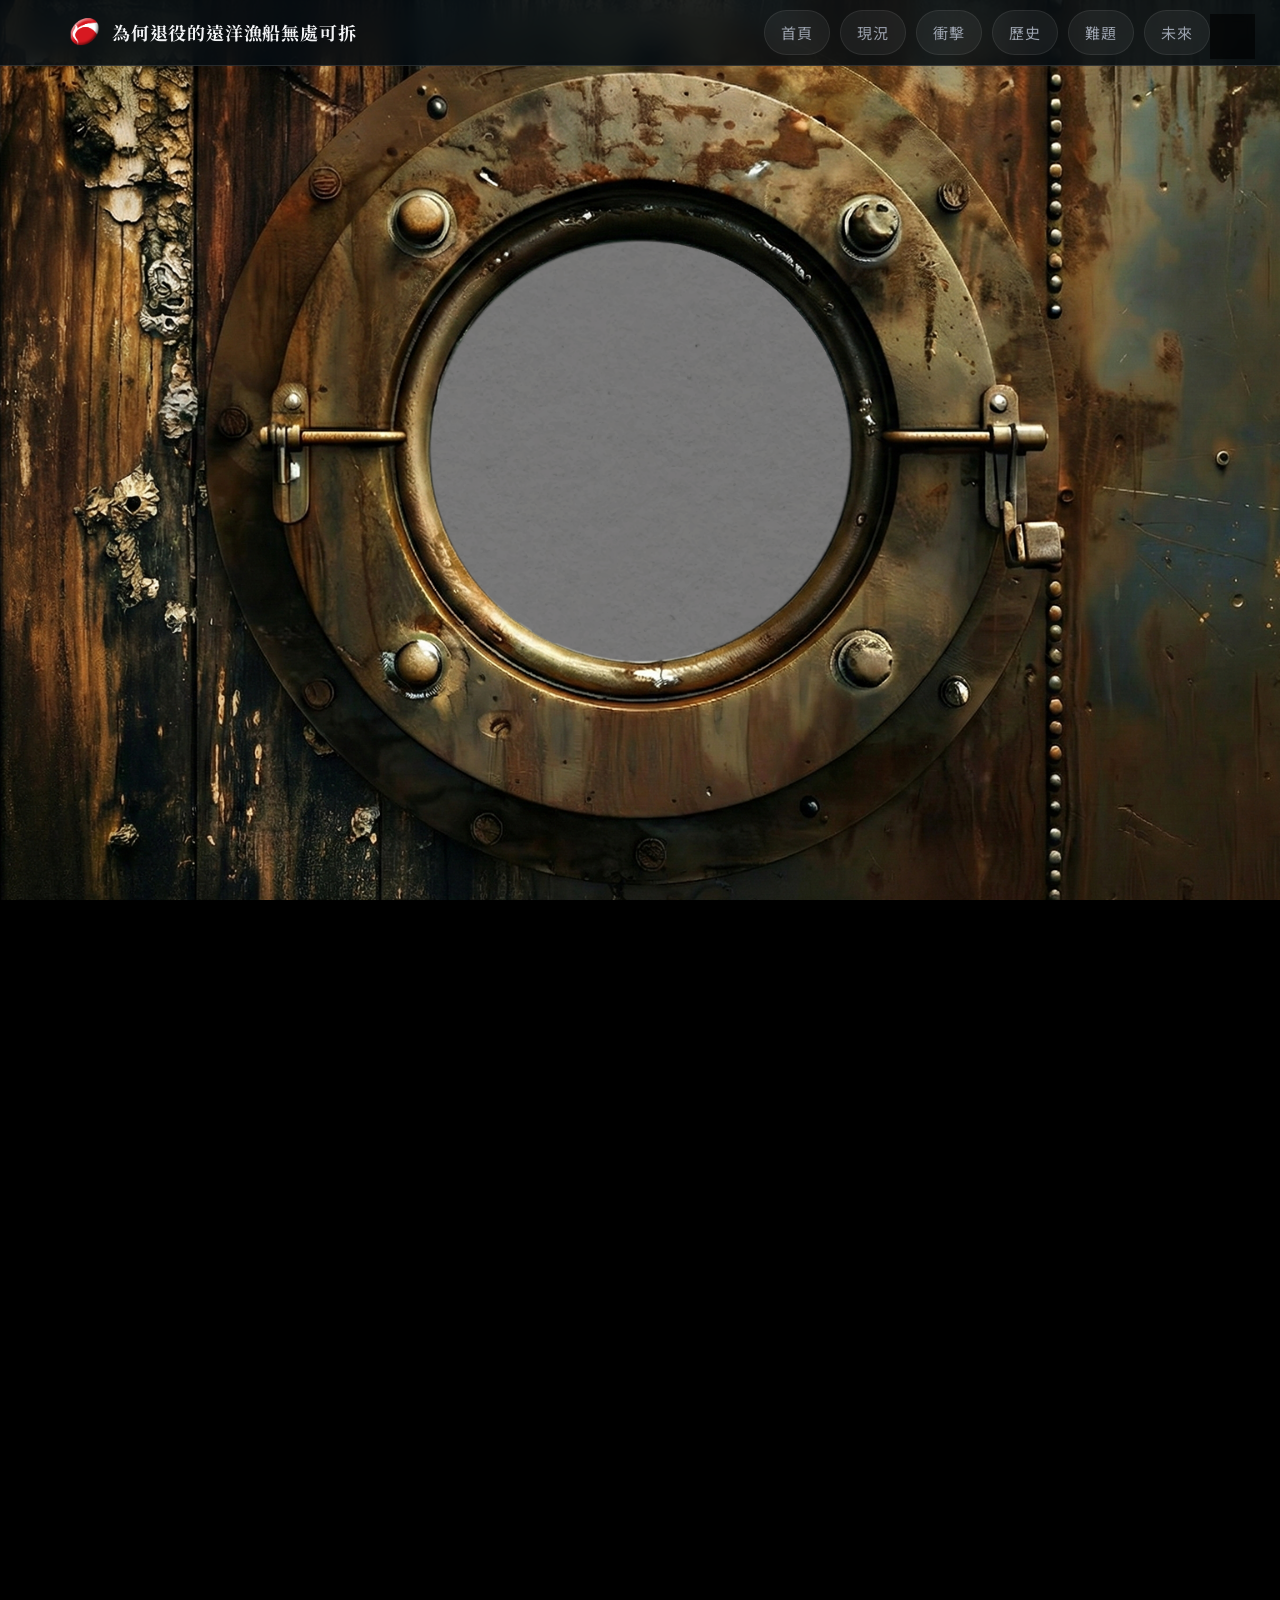
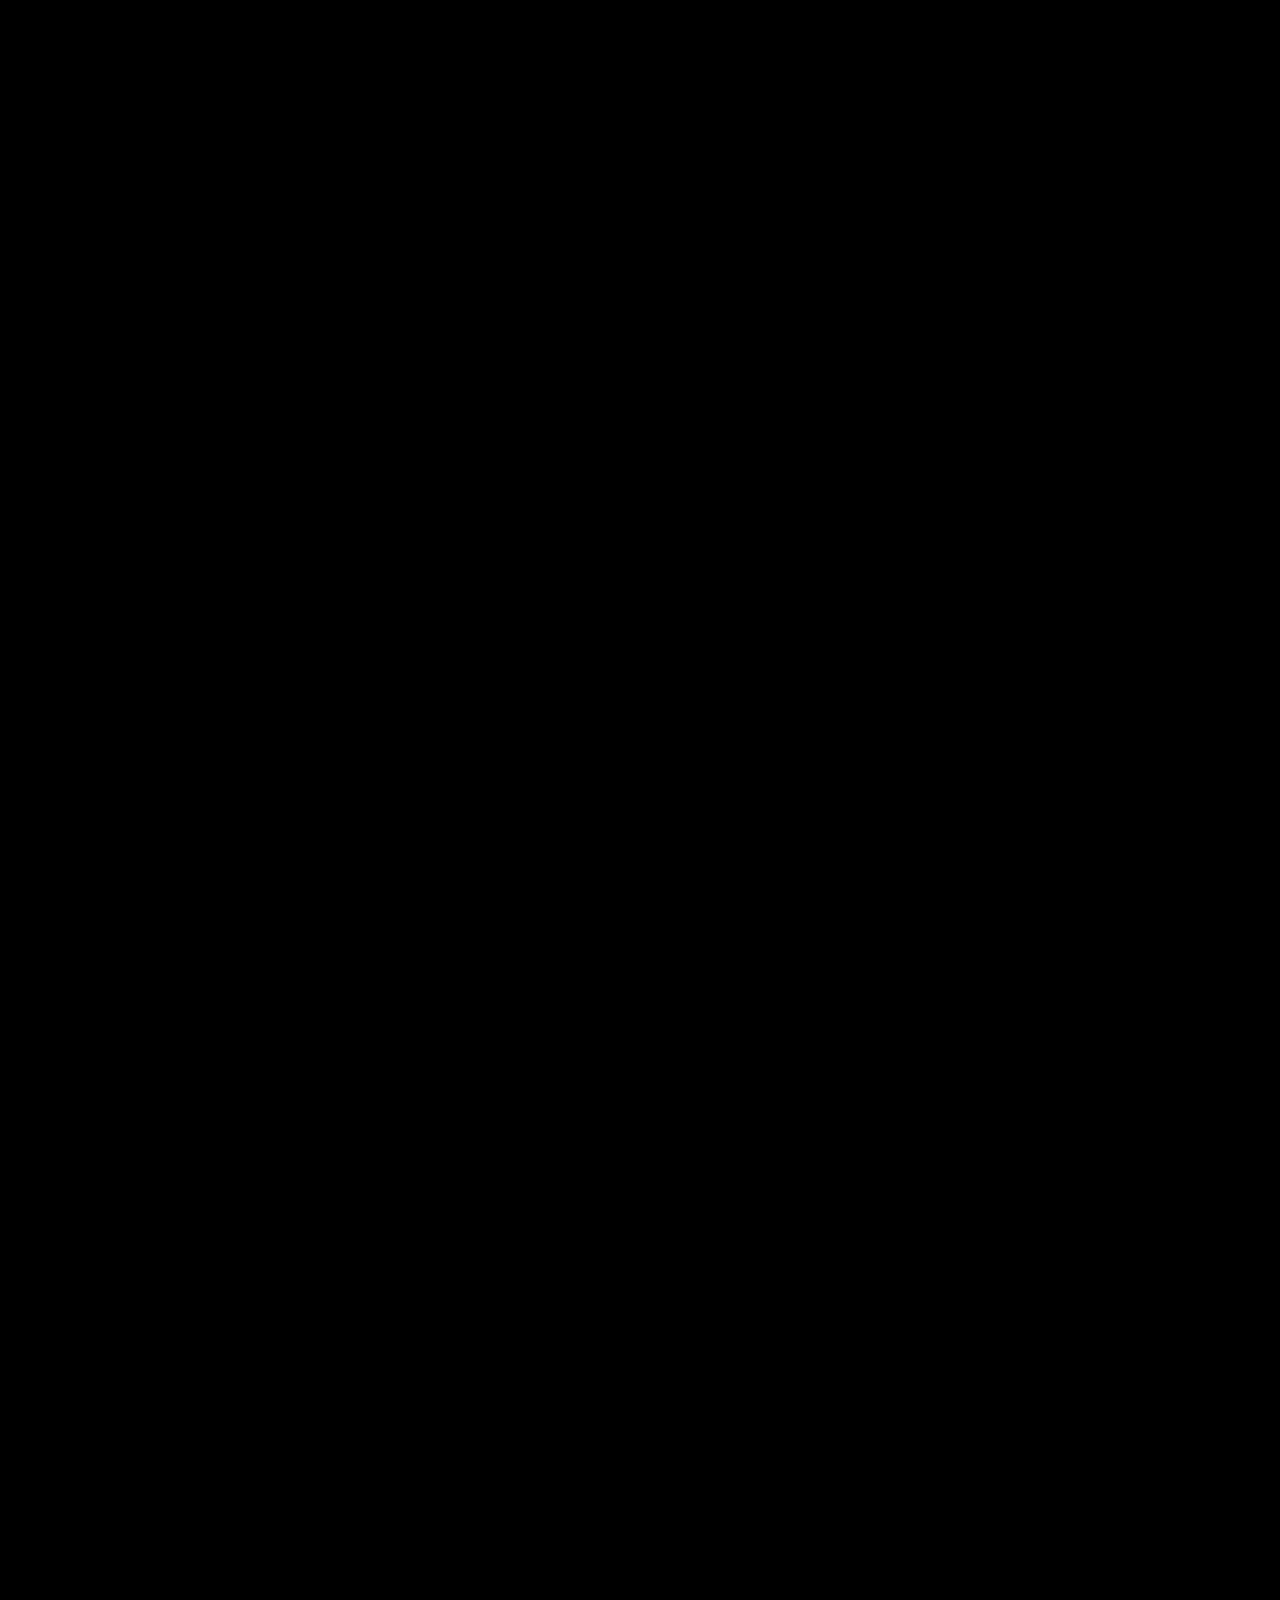
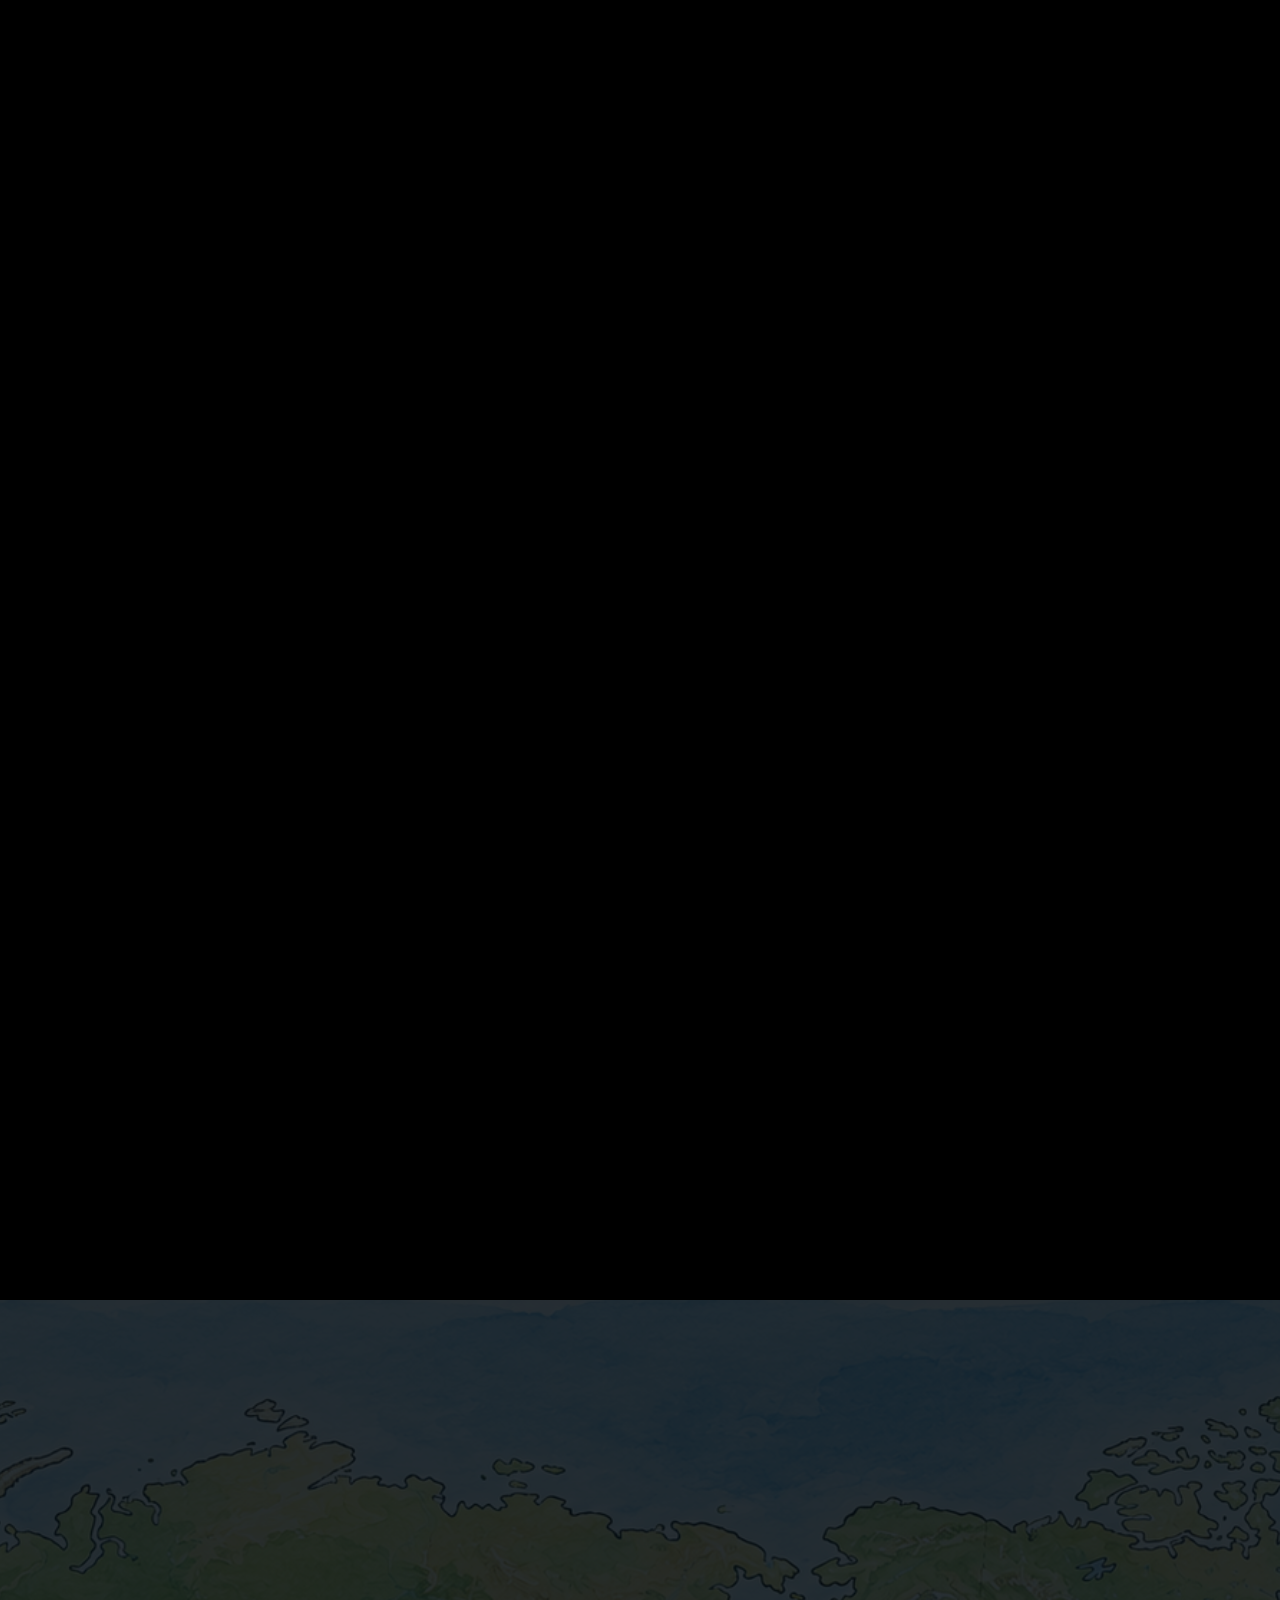
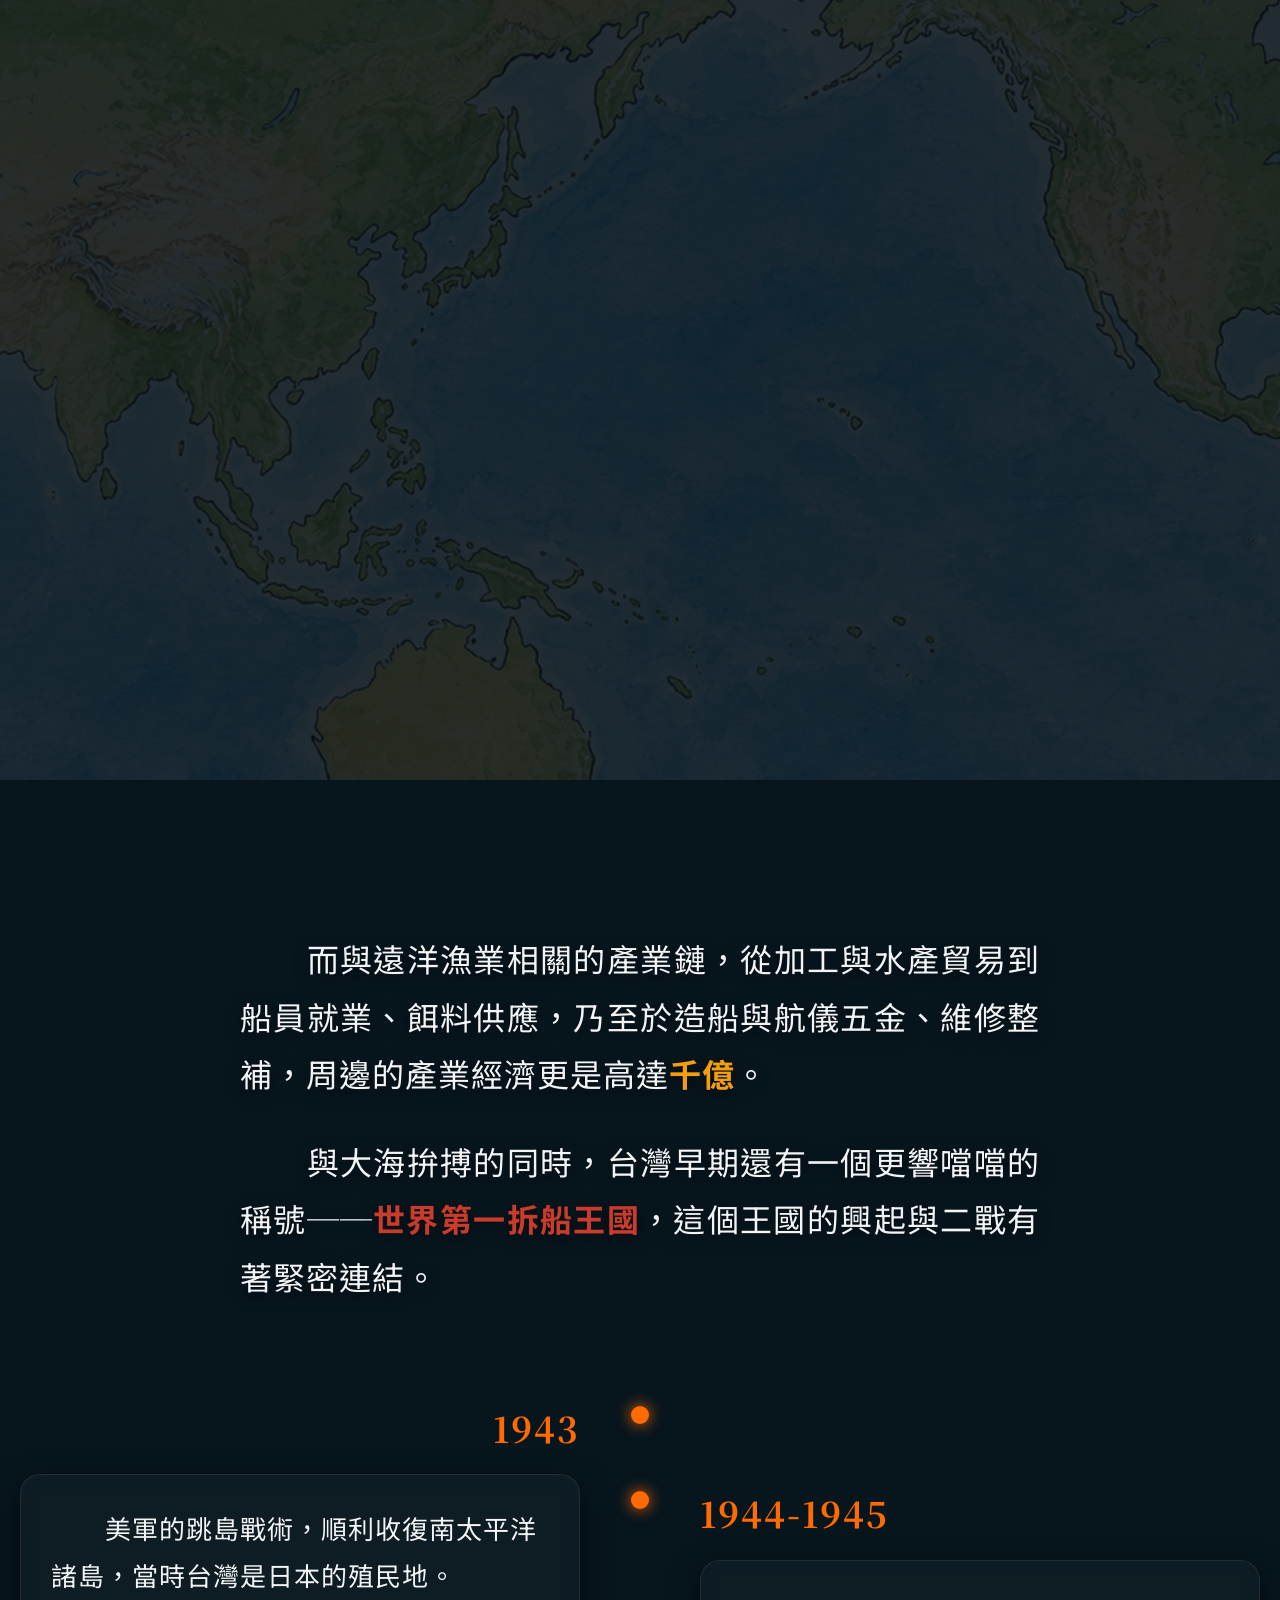
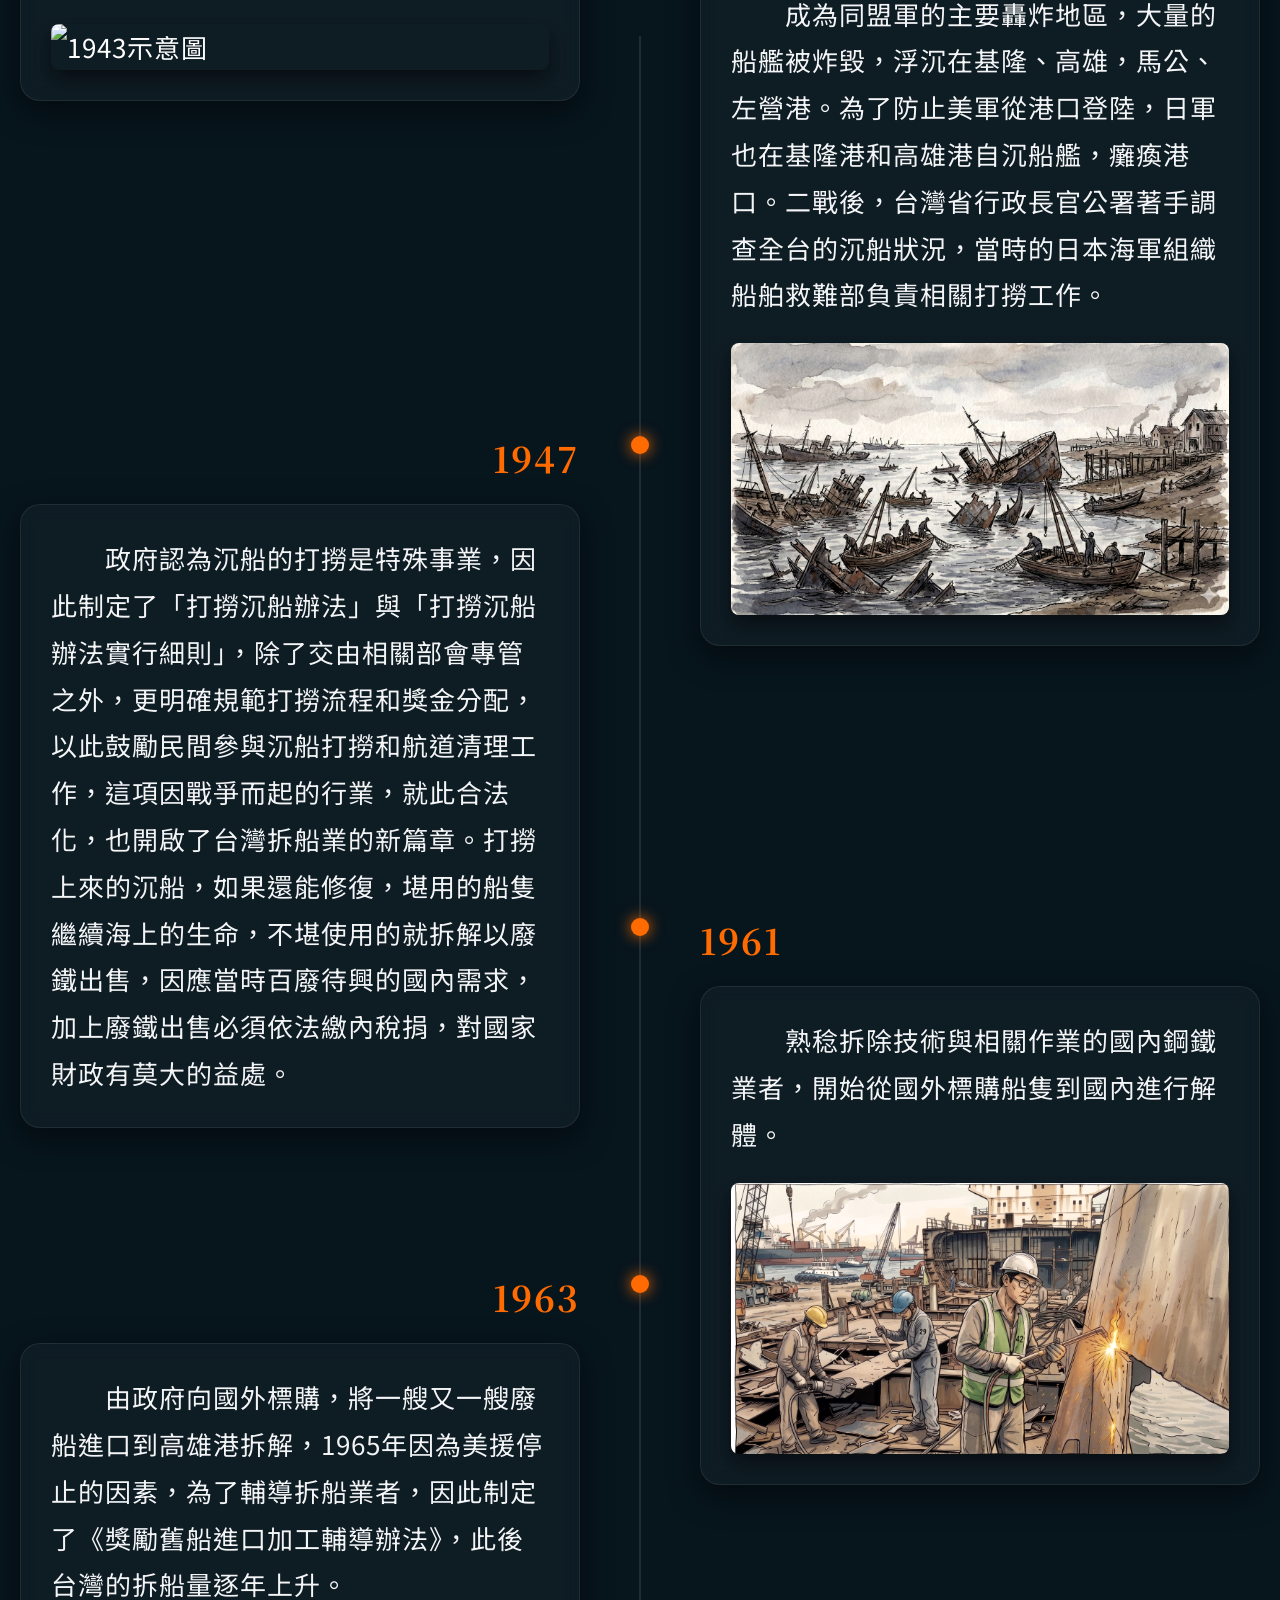
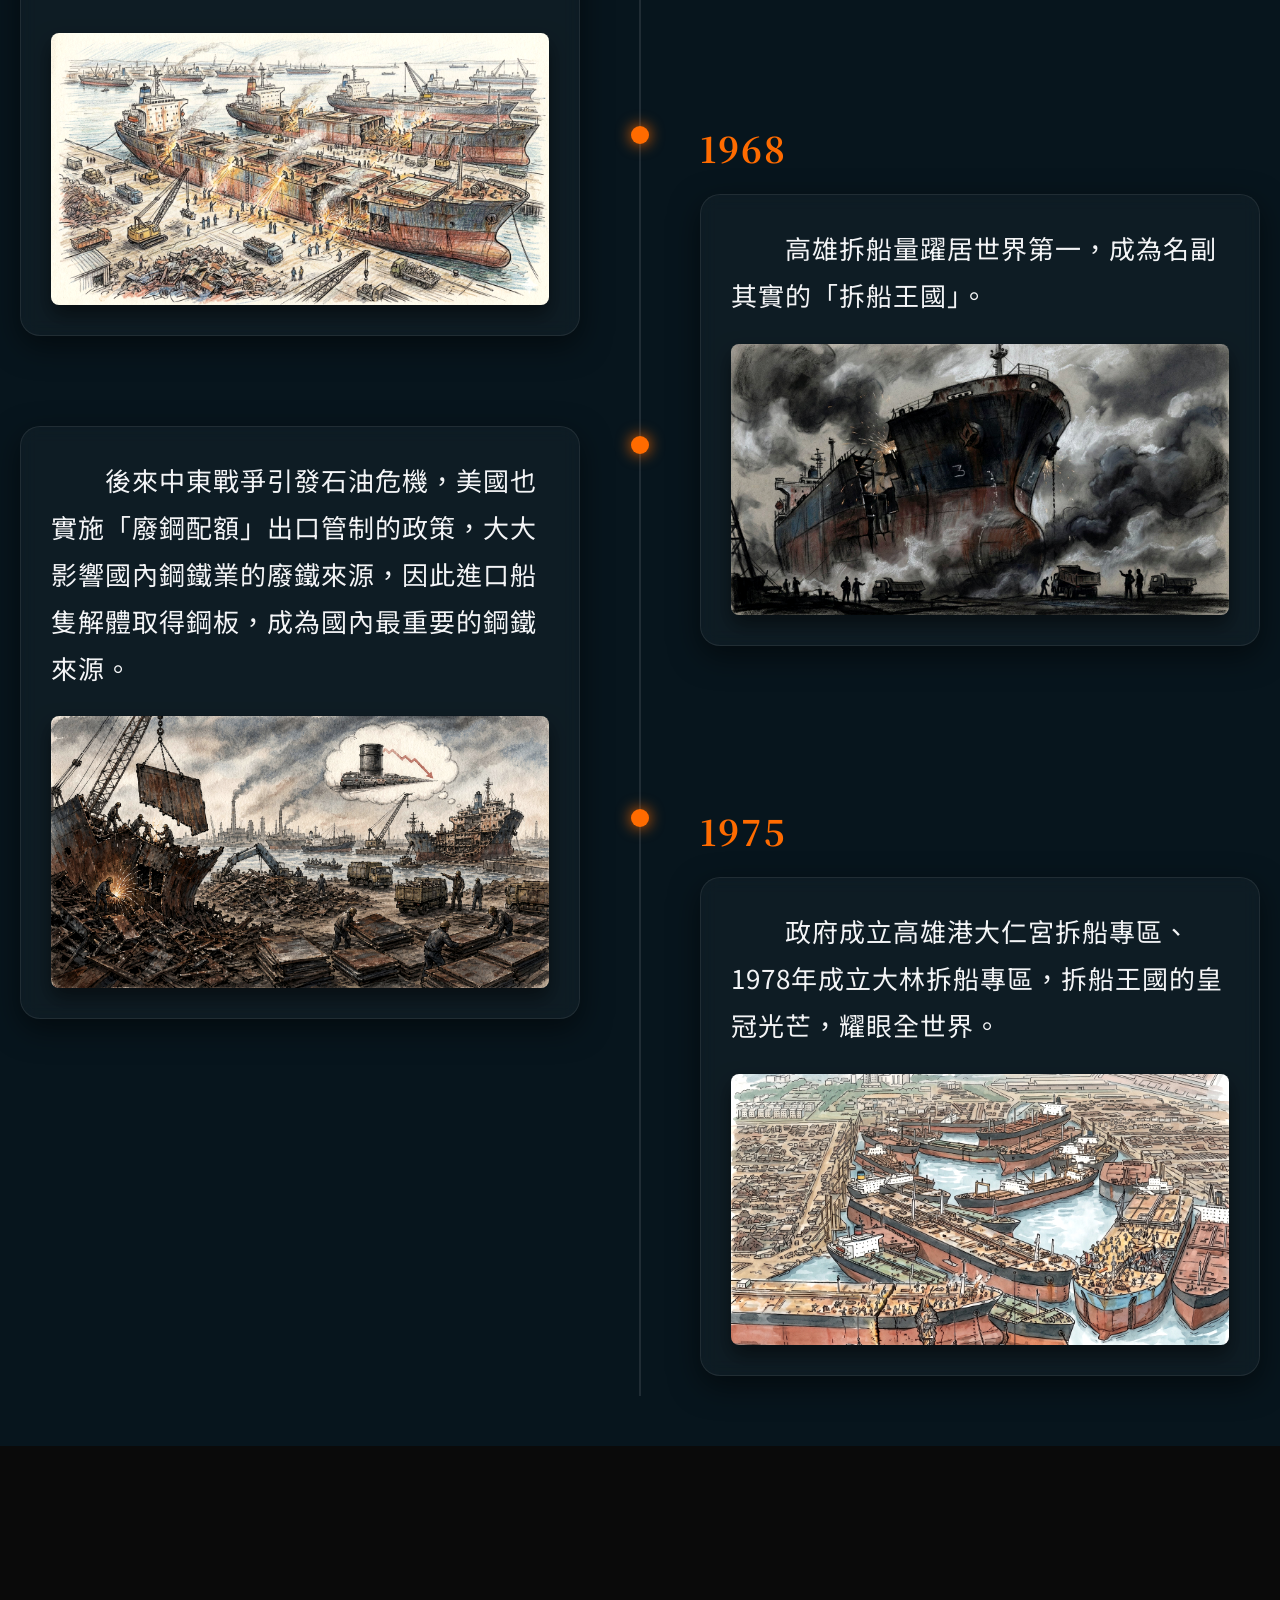
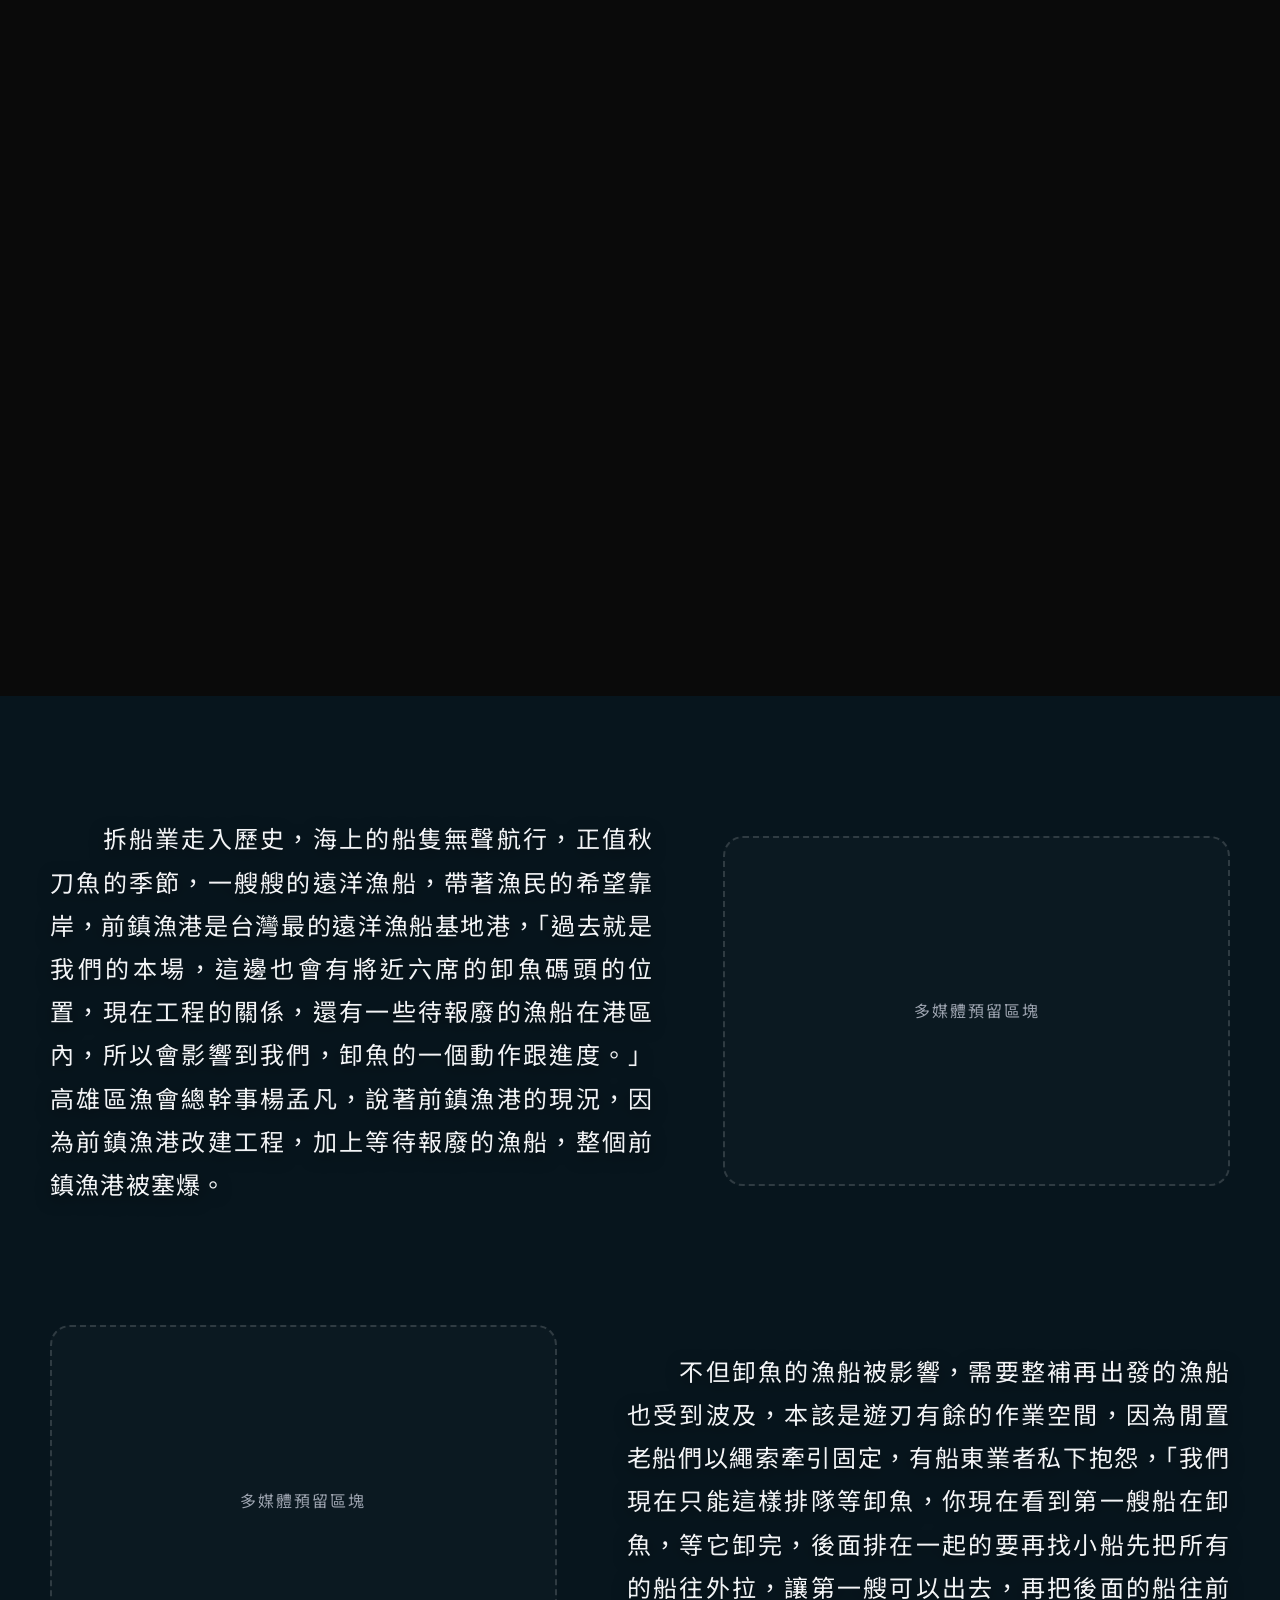
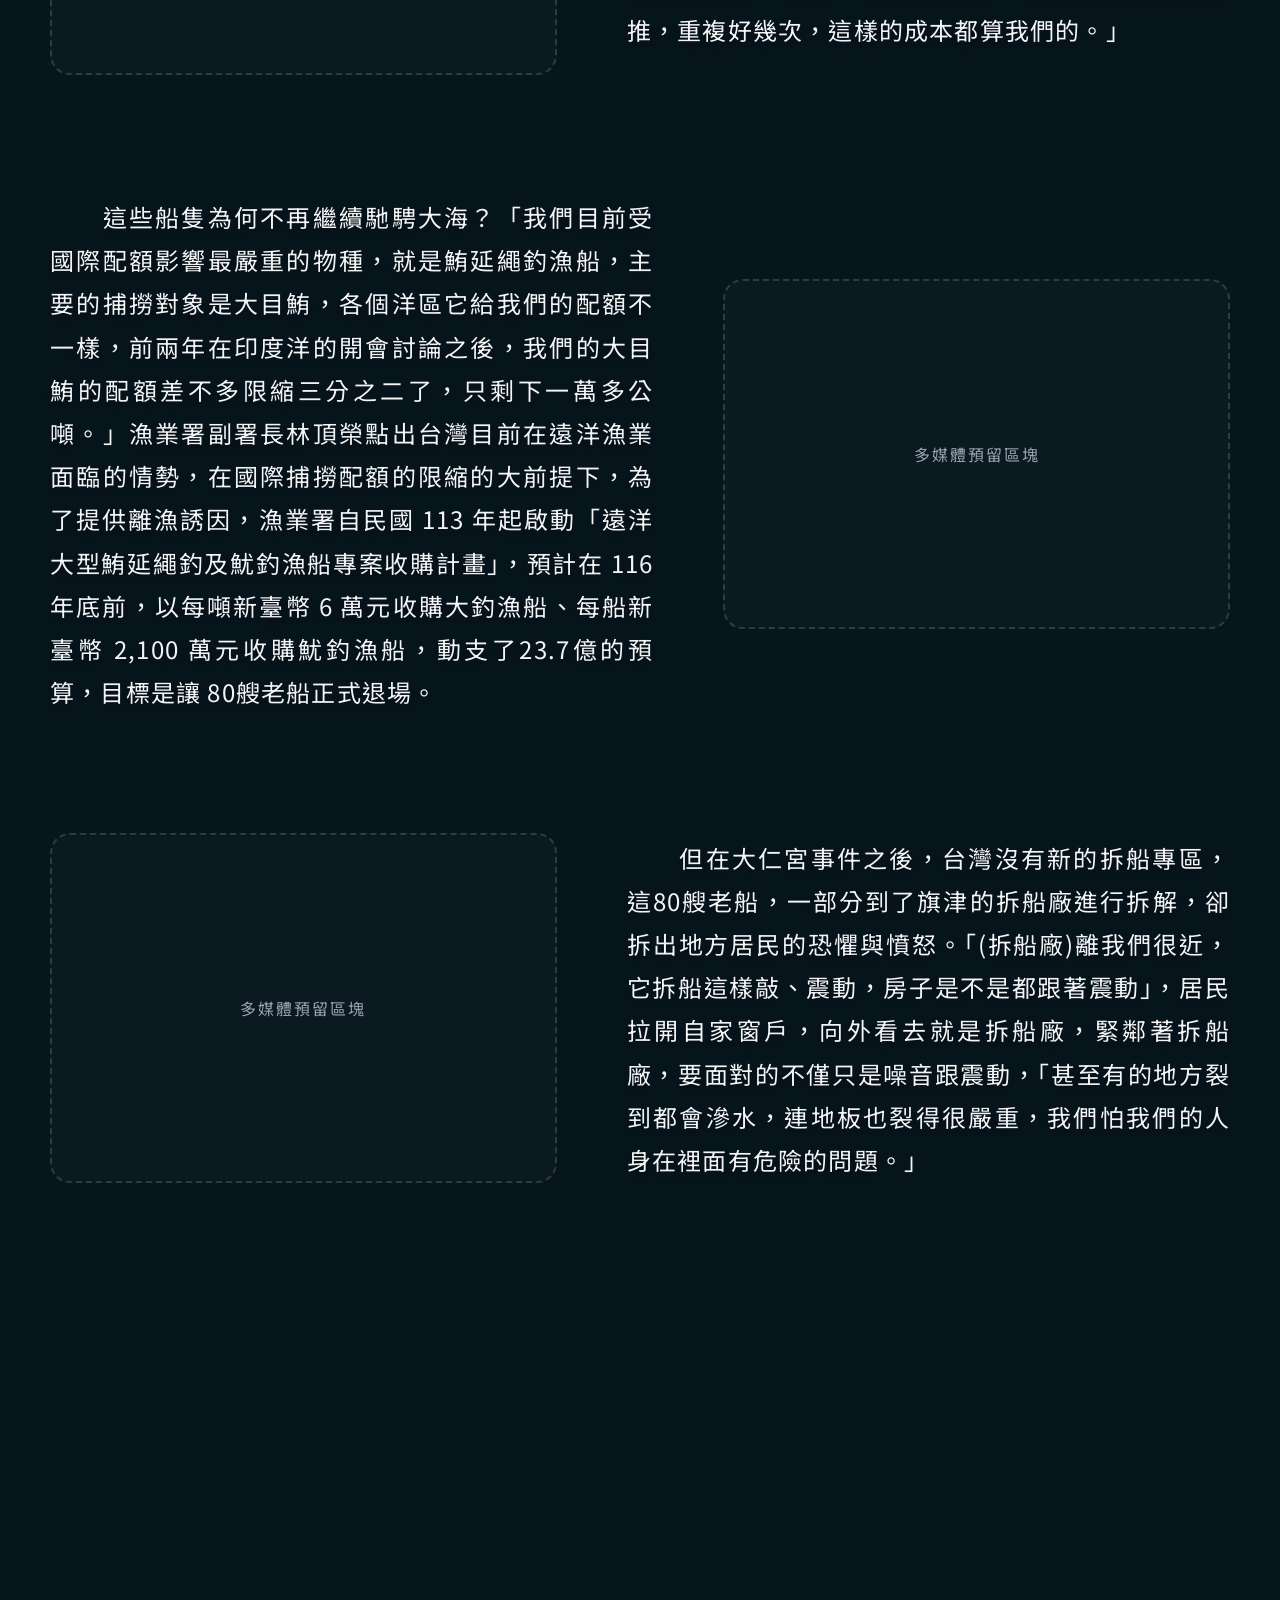
==== v260626.1/index.html @ 05713125 "Add files via upload" ====
<!DOCTYPE html>
<html lang="zh-TW">
<head>
    <meta charset="UTF-8"> 
    <meta name="viewport" content="width=device-width, initial-scale=1.0, maximum-scale=1.0, user-scalable=no">
    <title>大海的枷鎖：臺灣遠洋漁業困局</title> 
    <link rel="preconnect" href="https://fonts.googleapis.com">
    <link rel="preconnect" href="https://fonts.gstatic.com" crossorigin>
    <link href="https://fonts.googleapis.com/css2?family=Noto+Sans+TC:wght@400;700&family=Noto+Serif+TC:wght@600;900&display=swap" rel="stylesheet">
    
    <script src="https://cdnjs.cloudflare.com/ajax/libs/gsap/3.12.2/gsap.min.js"></script>
    <script src="https://cdnjs.cloudflare.com/ajax/libs/gsap/3.12.2/ScrollTrigger.min.js"></script>
    <script src="https://cdnjs.cloudflare.com/ajax/libs/gsap/3.12.2/MotionPathPlugin.min.js"></script>
    <link rel="stylesheet" href="style.css"> 
</head>
<body>

    <div class="scrolling-bg-container">
        <img id="global-bg" src="../images/sailboat-medeteranian-sea_qt4.jpg" alt="全站背景圖">
    </div>


    <audio id="bgm" loop>
        <source src="./music/The Other Universe.mp3" type="audio/mpeg">
    </audio>

    <div id="music-btn" class="music-control">
        <span class="music-icon">🔇</span> 
    </div>

    <div class="topbar">
        <div class="container topbar-inner">
            <div class="brand">
                <img src="../LOGO/LOGO10501頻道天標(慶聯版).svg" alt="我的 LOGO" style="height: 1.5em; width: auto;">
                <div>
                    <div style="font-size: 18px;">為何退役的遠洋漁船無處可拆</div>
                </div>
            </div>
            <nav class="nav" aria-label="頁面導覽">
                <a href="#top-of-page">首頁</a>
                <a href="#exit-challenge">現況</a>
                <a href="#crisis-data">衝擊</a>
                <a href="#history-timeline">歷史</a>
                <a href="#why-stay-section">難題</a>
                <a href="#endpoint-section">未來</a>
            </nav>
        </div>
    </div>

    <!-- 新增：首頁餐桌記憶區塊 -->
    <section id="top-of-page" class="intro-section">
        <div class="intro-sticky">
            <!-- 5. 下一個背景 bg2.jpg (預設隱藏在下方) -->
            <img src="../images/BG/paperboard-texture.jpg" class="scene-bg2" alt="Background 2">
            <div class="scene-overlay"></div>

            <!-- 內文 2 (衛福部統計) -->
<div class="scene-text-2">
                
                <div class="scene-human-wrapper">
                    <img src="../images/吃貨/人物的肚子會一點一點的因為吃太多東西變大 487389_1.png" id="human-img" alt="Human">
                </div>

                <div class="scene-text-content">
                    <p>　　根據衛福部食藥署統計，國人每年平均食用<span class="highlight-num">59.92公斤</span>的海鮮，包含<span class="highlight-num">28.35公斤</span>的魚、<span class="highlight-num">12.2公斤</span>的貝類、<span class="highlight-num">19.37公斤</span>的頭足類。</p>
                    <div class="scene-source">(資料來源：衛福部食藥署，2019 年食物細項攝食量計算結果)</div>
                </div>
                
                <div class="scene-chart-container">
                    
                    <img src="../images/魚/竹筴魚.png" class="creature c-fish1" alt="竹筴魚">
                    <img src="../images/魚/鮪魚.png" class="creature c-fish2" alt="鮪魚">
                    <img src="../images/魚/紅目鰱.png" class="creature c-fish3" alt="紅目鰱">
                    <img src="../images/魚/鮑魚.png" class="creature c-shell1" alt="鮑魚">
                    <img src="../images/魚/牡蠣.png" class="creature c-shell2" alt="牡蠣">
                    <img src="../images/魚/文蛤.png" class="creature c-shell3" alt="文蛤">
                    <img src="../images/魚/魷魚.png" class="creature c-squid1" alt="魷魚">
                    <img src="../images/魚/章魚.png" class="creature c-squid2" alt="章魚">
                    <img src="../images/魚/花枝.png" class="creature c-squid3" alt="花枝">

                    <div class="bar-group">
                        <div class="bar-wrapper">
                            <div class="bar bar-fish"><span class="bar-value">28.35kg</span></div>
                        </div>
                        <div class="bar-label">魚</div>
                    </div>
                    <div class="bar-group">
                        <div class="bar-wrapper">
                            <div class="bar bar-shell"><span class="bar-value">12.2kg</span></div>
                        </div>
                        <div class="bar-label">貝類</div>
                    </div>
                    <div class="bar-group">
                        <div class="bar-wrapper">
                            <div class="bar bar-squid"><span class="bar-value">19.37kg</span></div>
                        </div>
                        <div class="bar-label">頭足類</div>
                    </div>
                </div>
            </div>



            <!-- 1. 最底下的背景圖片 bg.jpg -->
            <img src="../images/BG/organic-watercolor-background.jpg" class="scene-bg" alt="Background">
            
            <div class="scene-overlay"></div>

            <!-- 3. 餐桌左右兩邊的一家人 -->
            <img src="../images/food/Firefly_gpt-image_一家人圍繞中間豐盛大餐的圓桌_左邊_487389.png" class="scene-family-left" alt="Family Left">
            <img src="../images/food/Firefly_gpt-image_一家人圍繞中間豐盛大餐的圓桌_右邊_487389.png" class="scene-family-right" alt="Family Right">
            
            <!-- 2. 中間的豐盛餐桌 (使用您指定的圖片做為餐桌) -->
            <img src="../images/food/Gemini_Generated_Image_el01boel01boel01_.png" class="scene-food" alt="Food Table">
            
            <!-- 內文 1 (台灣人愛吃魚) -->
            <div class="scene-text-1">
                　　台灣人愛吃魚，台語俗諺<strong style="color:var(--accent2);">「一午二紅沙，三鯧四馬鮫，五鮸六嘉鱲」</strong>，正是台灣人心中美味的魚種排名，逢年過節、三餐四季，一條鮮嫩肥美的魚上桌，是許多人心中的餐桌記憶。
            </div>

            <!-- 4. 帶透明度的窗框 -->
            <img src="../images/Gemini_Generated_Image_1q1vcq1q1vcq1q1v.png_.png" class="intro-png-frame" alt="Frame">
        </div>
    </section>

    <!-- 原本的首頁：地圖與產值區塊 (往後移動) -->
    <section id="map-section" class="map-section">
        <div class="map-sticky"> 
            <div id="video-carousel" class="bg-carousel-container"></div>

            <div class="map-layer">
                <img class="world-map-img" src="../images/ChatGPT/ChatGPT Image 2026年6月5日 下午12_01_51_wordMap.png" alt="World Map">
                <div id="boats-container"></div>
            </div>
            
            <div id="map-stats-overlay">
                <div class="map-layout-wrapper">
                    <div class="map-content-container">
                        <div class="map-text-left">
                              除了很愛吃魚，台灣人也很會捕魚，我國籍漁船作業水域遍及世界三大洋，平均年產量約<strong style="color:var(--accent2);">70餘萬公噸</strong>，帶來約<strong style="color:var(--accent2);">400億元</strong>的產值，其中，遠洋水產品的出口產值約<strong style="color:var(--accent2);">280億</strong>，佔了整體海洋漁業水產品出口產值的<strong style="color:var(--accent2);">七成</strong>。<br>  若將捕撈的魚種範圍縮小，全球有三分之一的鮪延繩釣漁船掛籍台灣，世界各地的迴轉壽司檯面上一盤盤的鮪魚生魚片，每三片就有一片來自台灣。
                        </div>
                        <div class="map-stats-right">
                            <div class="map-video-wrapper">
                                <video src="../videos/1150521 前鎮魚市場+漁獲-20MB.webm" autoplay loop muted playsinline></video>
                            </div>
                        </div>
                    </div>

                    <div class="track-wrapper map-sushi-track">
                        <svg viewBox="0 0 1000 400" class="sushi-track-svg">
                            <path id="track-path" 
                                  d="   M 80 50 
                                        L 800 50 
                                        A 85 85 0 0 1 800 220 
                                        L 80 220 
                                        A 85 85 0 0 1 80 50 Z" 
                                  fill="none" 
                                  stroke="rgba(255, 255, 255, 0.2)" 
                                  stroke-width="8" 
                                  stroke-dasharray="15 10"/>
                        </svg>
                        <div class="sushi-plate" data-opened="false"><img src="../images/鮪魚生魚片/鮪魚生魚片_蓋蓋子.png" alt="壽司盤"></div>
                        <div class="sushi-plate" data-opened="false"><img src="../images/鮪魚生魚片/鮪魚生魚片_蓋蓋子.png" alt="壽司盤"></div>
                        <div class="sushi-plate" data-opened="false"><img src="../images/鮪魚生魚片/鮪魚生魚片_蓋蓋子.png" alt="壽司盤"></div>
                        <div class="sushi-plate" data-opened="false"><img src="../images/鮪魚生魚片/鮪魚生魚片_蓋蓋子.png" alt="壽司盤"></div>
                        <div class="sushi-plate" data-opened="false"><img src="../images/鮪魚生魚片/鮪魚生魚片_蓋蓋子.png" alt="壽司盤"></div>
                        <div class="sushi-plate" data-opened="false"><img src="../images/鮪魚生魚片/鮪魚生魚片_蓋蓋子.png" alt="壽司盤"></div>
                        <div class="sushi-plate" data-opened="false"><img src="../images/鮪魚生魚片/鮪魚生魚片_蓋蓋子.png" alt="壽司盤"></div>
                        <div class="sushi-plate" data-opened="false"><img src="../images/鮪魚生魚片/鮪魚生魚片_蓋蓋子.png" alt="壽司盤"></div>
                        <div class="sushi-plate" data-opened="false"><img src="../images/鮪魚生魚片/鮪魚生魚片_蓋蓋子.png" alt="壽司盤"></div>
                    </div>
                </div>
            </div>
        </div>

  
    </section>






     
    






    <section id="bridge-section" class="bridge-section">
        <div class="container bridge-content">
            <p>　　而與遠洋漁業相關的產業鏈，從加工與水產貿易到船員就業、餌料供應，乃至於造船與航儀五金、維修整補，周邊的產業經濟更是高達<strong style="color:var(--accent2);">千億</strong>。</p>
            <p>　　與大海拚搏的同時，台灣早期還有一個更響噹噹的稱號──<strong style="color:var(--danger);">世界第一拆船王國</strong>，這個王國的興起與二戰有著緊密連結。</p>
        </div>
    </section>




    <section id="history-timeline">
        <div class="timeline-container">
            <div class="timeline-line-progress"></div> 
            
            <div class="timeline-item left">
                <div class="timeline-dot"></div>
                <div class="timeline-date">1943</div>
                <div class="timeline-content">
                    　　美軍的跳島戰術，順利收復南太平洋諸島，當時台灣是日本的殖民地。
                    <img src="../images/ChatGPT/1943_Firefly_gpt-image_參考圖片風格，生成左邊是美國大兵站在島上，地上插著美國旗子，示意收復島嶼，右邊是台灣地圖，上面是幾個日本兵，也有日本的旗子，當日台灣是日本的殖民地，不要文字 622534.png" class="timeline-img" alt="1943示意圖">
                </div>
            </div>

            <div class="timeline-item right">
                <div class="timeline-dot"></div>
                <div class="timeline-date">1944-1945</div>
                <div class="timeline-content">
                    　　成為同盟軍的主要轟炸地區，大量的船艦被炸毀，浮沉在基隆、高雄，馬公、左營港。為了防止美軍從港口登陸，日軍也在基隆港和高雄港自沉船艦，癱瘓港口。二戰後，台灣省行政長官公署著手調查全台的沉船狀況，當時的日本海軍組織船舶救難部負責相關打撈工作。
                    <img src="../images/Gemini/jpg/01.圖片一_戰後初期_1945年後_Gemini_Generated_Image_6yy4sv6yy4sv6yy4.jpg" class="timeline-img" alt="1944-1945示意圖">
                </div>
            </div>

            <div class="timeline-item left">
                <div class="timeline-dot"></div>
                <div class="timeline-date">1947</div>
                <div class="timeline-content">
                    　　政府認為沉船的打撈是特殊事業，因此制定了「打撈沉船辦法」與「打撈沉船辦法實行細則」，除了交由相關部會專管之外，更明確規範打撈流程和獎金分配，以此鼓勵民間參與沉船打撈和航道清理工作，這項因戰爭而起的行業，就此合法化，也開啟了台灣拆船業的新篇章。打撈上來的沉船，如果還能修復，堪用的船隻繼續海上的生命，不堪使用的就拆解以廢鐵出售，因應當時百廢待興的國內需求，加上廢鐵出售必須依法繳內稅捐，對國家財政有莫大的益處。
                </div>
            </div>

            <div class="timeline-item right">
                <div class="timeline-dot"></div>
                <div class="timeline-date">1961</div>
                <div class="timeline-content">
                    　　熟稔拆除技術與相關作業的國內鋼鐵業者，開始從國外標購船隻到國內進行解體。
                    <img src="../images/Gemini/jpg/1961_Gemini_Generated_Image_r7ji63r7ji63r7ji.jpg" class="timeline-img" alt="1961示意圖">
                </div>
            </div>
            
            <div class="timeline-item left">
                <div class="timeline-dot"></div>
                <div class="timeline-date">1963</div>
                <div class="timeline-content">
                    　　由政府向國外標購，將一艘又一艘廢船進口到高雄港拆解，1965年因為美援停止的因素，為了輔導拆船業者，因此制定了《獎勵舊船進口加工輔導辦法》，此後台灣的拆船量逐年上升。
                    <img src="../images/Gemini/jpg/02.圖片二_960年代_Gemini_Generated_Image_rmpmwyrmpmwyrmpm.jpg" class="timeline-img" alt="1963示意圖">
                </div>
            </div>

            <div class="timeline-item right">
                <div class="timeline-dot"></div>
                <div class="timeline-date">1968</div>
                <div class="timeline-content">
                    　　高雄拆船量躍居世界第一，成為名副其實的「拆船王國」。
                    <img src="../images/Gemini/jpg/03.圖片三_1968年_Gemini_Generated_Image_2yh8ib2yh8ib2yh8.jpg" class="timeline-img" alt="1968示意圖">
                </div>
            </div>

            <div class="timeline-item left">
                <div class="timeline-dot"></div>
                <div class="timeline-content">
                    　　後來中東戰爭引發石油危機，美國也實施「廢鋼配額」出口管制的政策，大大影響國內鋼鐵業的廢鐵來源，因此進口船隻解體取得鋼板，成為國內最重要的鋼鐵來源。
                    <img src="../images/Gemini/jpg/石油危機_Firefly_gpt-image_不要分割畫面，不要任何文字，重點放在石油危機、廢鋼管制、船隻解體、取得鋼板 622534.jpg" class="timeline-img" alt="石油危機示意圖">
                </div>
            </div>
            
            <div class="timeline-item right">
                <div class="timeline-dot"></div>
                <div class="timeline-date">1975</div>
                <div class="timeline-content">
                    　　政府成立高雄港大仁宮拆船專區、1978年成立大林拆船專區，拆船王國的皇冠光芒，耀眼全世界。
                    <img src="../images/Gemini/jpg/05.圖片五_1975-1978年_Gemini_Generated_Image_拆船專區jpg.jpg" class="timeline-img" alt="1975示意圖">
                </div>
            </div>

        </div>
    </section>





<section class="dajingong-section">
        <div class="dajingong-sticky">
        
            <!-- 照片輪播容器 -->
            <div class="dj-bg-slideshow">
                <img class="dj-slide" src="../images/Academia_Historica_photo/156-030205-0005-044-006 Topaz Gigapixel 4x 縮放.jpg" alt="歷史照片 1">                
                <img class="dj-slide" src="../images/Academia_Historica_photo/156-030205-0005-044-007 Topaz Gigapixel 4x 縮放.jpg" alt="歷史照片 2" style="object-position: center 20%;">
                <img class="dj-slide" src="../images/Academia_Historica_photo/156-030205-0005-044-008 Topaz Gigapixel 4x 縮放.jpg" alt="歷史照片 3" style="object-position: center 80%;">
                <img class="dj-slide" src="../images/Academia_Historica_photo/156-030205-0005-044-009 Topaz Gigapixel 4x 縮放.jpg" alt="歷史照片 4" style="object-position: center bottom;">
                <img class="dj-slide" src="../images/Academia_Historica_photo/156-030205-0005-044-010 Topaz Gigapixel 4x 縮放.jpg" alt="歷史照片 5" style="object-position: center bottom;">
                <img class="dj-slide" src="../images/Academia_Historica_photo/156-030205-0005-044-012 Topaz Gigapixel 4x 縮放.jpg" alt="歷史照片 6">
                <img class="dj-slide" src="../images/Academia_Historica_photo/156-030205-0005-044-014 Topaz Gigapixel 4x 縮放.jpg" alt="歷史照片 7">
                <img class="dj-slide" src="../images/Academia_Historica_photo/156-030205-0005-044-024 Topaz Gigapixel 4x 縮放.jpg" alt="歷史照片 8">
                <img class="dj-slide" src="../images/Academia_Historica_photo/156-030205-0005-044-028 Topaz Gigapixel 4x 縮放.jpg" alt="歷史照片 9">
                <img class="dj-slide" src="../images/Academia_Historica_photo/156-030205-0005-044-030 Topaz Gigapixel 4x 縮放.jpg" alt="歷史照片 10" style="object-position: center bottom;">
                
                <div class="dj-protect-overlay"></div>
            </div>


            <!-- 點點容器 -->
            <div class="dj-dots-container">
                <div class="dj-dot"></div>
                <div class="dj-dot"></div>
                <div class="dj-dot"></div>
                <div class="dj-dot"></div>
                <div class="dj-dot"></div>
                <div class="dj-dot"></div>
                <div class="dj-dot"></div>
                <div class="dj-dot"></div>
                <div class="dj-dot"></div>
                <div class="dj-dot"></div>
            </div>

            <div class="dajingong-overlay"></div>

            <video id="explosion-video" src="../videos/effect/爆炸效果.webm" autoplay loop muted playsinline style="position: absolute; top: 0; left: 0; width: 100%; height: 100%; object-fit: cover; z-index: 5; opacity: 0; pointer-events: none; mix-blend-mode: screen;"></video>
            
            <div class="dajingong-content">
                <h2 class="dajingong-heading" data-text="1986.08.11 大仁宮大爆炸">大仁宮大爆炸</h2>
                
                <!-- 新增：左右分割區塊 -->
                <div class="dajingong-split">
                    
                    <!-- 左邊：新的兩段文字 -->
                    <div class="dajingong-texts">
                        <p>　　當年住在大仁宮拆船專區旁的洪世春，回憶起小時候：「那時候會有人來問，弟弟，你們這邊聽說有航空母艦？我們這裡當時連美國的航空母艦都有拆過，每一天就是聽到碰！碰！碰！廢鐵砸在地上的聲音。」</p>
                        <p>　　直到1986年8月11日接近中午，大仁宮碼頭正在進行加那利號油輪的拆解時，傳出震耳的爆炸聲響，「我中午十二點休息，一聽到聲音馬上跑回來把小孩帶走……」目擊居民回憶起那慘烈的一幕：「它是整個船首到船的駕駛艙，前面全部的甲板掀掉以後，它駕駛艙裡面好像還有兩個是氫氣沒有爆……」這場爆炸帶走了16條人命，震碎了住家玻璃，鐵片飛到遠處插入民宅，也為這個產業插下了招魂幡。</p>
                    </div>

                    <!-- 右邊：訪談影片 (從下方移上來) -->
                    <div class="dajingong-video-right">
                        <video src="../videos/大仁宮事件附近居民說法(合輯).mp4" controls playsinline preload="metadata" poster="../images/左側預覽圖.jpg"></video>
                        <p class="dj-video-caption">1980年代大仁宮爆炸案目擊居民說法</p>
                    </div>

                </div>
            </div>

            <div class="dj-history-text">大仁宮歷史照片</div>
            
        </div>
    </section>
    


    <!-- 新增：過渡文章段落 (前鎮漁港塞港與退場困境) -->
    <section class="transition-articles">
        <div class="container">
            <!-- Section 1: 靠左 -->
            <div class="article-row slide-left">
                <div class="article-text">
                    <p>　　拆船業走入歷史，海上的船隻無聲航行，正值秋刀魚的季節，一艘艘的遠洋漁船，帶著漁民的希望靠岸，前鎮漁港是台灣最的遠洋漁船基地港，「過去就是我們的本場，這邊也會有將近六席的卸魚碼頭的位置，現在工程的關係，還有一些待報廢的漁船在港區內，所以會影響到我們，卸魚的一個動作跟進度。」高雄區漁會總幹事楊孟凡，說著前鎮漁港的現況，因為前鎮漁港改建工程，加上等待報廢的漁船，整個前鎮漁港被塞爆。</p>
                </div>
                <div class="article-media-placeholder">
                    <!-- 右邊預留區塊 (之後可替換為 img 或 video) -->
                </div>
            </div>

            <!-- Section 2: 靠右 -->
            <div class="article-row slide-right">
                <div class="article-media-placeholder">
                    <!-- 左邊預留區塊 (之後可替換為 img 或 video) -->
                </div>
                <div class="article-text">
                    <p>　　不但卸魚的漁船被影響，需要整補再出發的漁船也受到波及，本該是遊刃有餘的作業空間，因為閒置老船們以繩索牽引固定，有船東業者私下抱怨，「我們現在只能這樣排隊等卸魚，你現在看到第一艘船在卸魚，等它卸完，後面排在一起的要再找小船先把所有的船往外拉，讓第一艘可以出去，再把後面的船往前推，重複好幾次，這樣的成本都算我們的。」</p>
                </div>
            </div>

            <!-- Section 3: 靠左 -->
            <div class="article-row slide-left">
                <div class="article-text">
                    <p>　　這些船隻為何不再繼續馳騁大海？「我們目前受國際配額影響最嚴重的物種，就是鮪延繩釣漁船，主要的捕撈對象是大目鮪，各個洋區它給我們的配額不一樣，前兩年在印度洋的開會討論之後，我們的大目鮪的配額差不多限縮三分之二了，只剩下一萬多公噸。」漁業署副署長林頂榮點出台灣目前在遠洋漁業面臨的情勢，在國際捕撈配額的限縮的大前提下，為了提供離漁誘因，漁業署自民國 113 年起啟動「遠洋大型鮪延繩釣及魷釣漁船專案收購計畫」，預計在 116 年底前，以每噸新臺幣 6 萬元收購大釣漁船、每船新臺幣 2,100 萬元收購魷釣漁船，動支了23.7億的預算，目標是讓 80艘老船正式退場。</p>
                </div>
                <div class="article-media-placeholder">
                    <!-- 右邊預留區塊 (之後可替換為 img 或 video) -->
                </div>
            </div>

            <!-- Section 4: 靠右 -->
            <div class="article-row slide-right">
                <div class="article-media-placeholder">
                    <!-- 左邊預留區塊 (之後可替換為 img 或 video) -->
                </div>
                <div class="article-text">
                    <p>　　但在大仁宮事件之後，台灣沒有新的拆船專區，這80艘老船，一部分到了旗津的拆船廠進行拆解，卻拆出地方居民的恐懼與憤怒。「(拆船廠)離我們很近，它拆船這樣敲、震動，房子是不是都跟著震動」，居民拉開自家窗戶，向外看去就是拆船廠，緊鄰著拆船廠，要面對的不僅只是噪音跟震動，「甚至有的地方裂到都會滲水，連地板也裂得很嚴重，我們怕我們的人身在裡面有危險的問題。」</p>
                </div>
            </div>
        </div>
    </section>




    <!-- 新增：造船廠火警與抗議影片區塊 (左側2/3文+單一橫影，右側1/3直影) -->
    <section id="fire-incident-section" class="fire-incident-section">
        <div class="container fire-incident-container">
            
            <!-- 左側 2/3 區塊：文字 + 下排 1 支橫式影片 -->
            <div class="fire-left-col">
                <div class="fire-incident-text slide-up-element">
                    <p>　　2024年5月25日，旗津中洲三路一間造船廠發生火警，居民的憤怒來到最高點，自家監視器拍到怪手在拆船作業時翻覆、半陸半水的拆除讓油汙流入海洋、大車頻繁進出、噪音、空汙，讓拆船業成了居民最不喜歡的鄰居。</p>
                </div>
                
                <div class="fire-bottom-row">
                    <!-- 橫式主影片 -->
                    <div class="fire-sub-video slide-up-element">
                        <div class="fire-video-wrapper">
                            <video autoplay loop muted playsinline>
                                <source src="../videos/勝得造船廠工安事件_SP500.mp4" type="video/mp4">
                            </video>
                            <div class="placeholder-text">橫向影片預留位置</div>
                        </div>
                    </div>
                </div>
            </div>

            <!-- 右側 1/3 區塊：直式主影片 -->
            <div class="fire-right-col slide-up-element">
                <div class="fire-vertical-video-wrapper">
                    <video autoplay loop muted playsinline>
                        <source src="替換直式影片路徑.mp4" type="video/mp4">
                    </video>
                    <div class="placeholder-text">直式影片預留位置</div>
                </div>
            </div>

        </div>
    </section>





    <!-- 新增：議會衝突區塊 (左側文字，右側三張圖垂直排列) -->
    <section id="council-conflict-section" class="council-section">
        <div class="container council-container">

            <!-- 左側區塊：文字 (佔較大比例) -->
            <div class="council-left-col slide-up-element">
                <div class="council-text">
                    <p>　　旗津拆船的公安意外延燒到了議會，高雄市海洋局長石慶豐在答詢時表示，2025年10月，中央已經核定在中鋼投資的風電事業興達海基設臨時拆船廠，當地的市議員邱俊憲、李雅築等人立刻高分貝回應，認為此舉將再次遺棄茄萣居民。</p>
                    <p>　　邱俊憲表示：<strong style="color:var(--danger);">「你有跟當地的民眾很清楚地說我要拆多少？我何時要拆，拆可能會有什麼影響？拆起來的東西可能會做什麼處理，有嗎？」</strong></p>
                    <p>　　市府則回應當時尚未與茄萣居民召開正式的公聽會，這場戰火看似只是討論應該在哪裡拆船，事實上是呈現了拆船業如灰溜溜的老鼠一般，人人喊打。</p>
                </div>
            </div>

            <!-- 右側區塊：3 張圖片垂直排列 -->
            <div class="council-right-col">
                <!-- 圖片 1 -->
                <div class="council-img-wrapper slide-up-element">
                    <!-- 若有真實圖片，替換 src 即可，會自動覆蓋虛線與預留文字 -->
                    <img src="替換圖片路徑1.jpg" alt="議會質詢畫面 1" onerror="this.style.opacity=0">
                    <div class="placeholder-text">圖片預留 1</div>
                </div>
                
                <!-- 圖片 2 -->
                <div class="council-img-wrapper slide-up-element">
                    <img src="替換圖片路徑2.jpg" alt="議會質詢畫面 2" onerror="this.style.opacity=0">
                    <div class="placeholder-text">圖片預留 2</div>
                </div>
                
                <!-- 圖片 3 -->
                <!-- <div class="council-img-wrapper slide-up-element">
                    <img src="替換圖片路徑3.jpg" alt="議會質詢畫面 3" onerror="this.style.opacity=0">
                    <div class="placeholder-text">圖片預留 3</div>
                </div> -->
            </div>

        </div>
    </section>






    <!-- 新增：死船與協調會衝突區塊 (左側圖片，右側文字) -->
    <section id="dead-ships-section" class="dead-ships-section">
        <div class="container dead-ships-container">
            
            <!-- 左側區塊：單張圖片 -->
            <div class="dead-ships-left-col slide-up-element">
                <div class="dead-ships-img-wrapper">
                    <!-- 若有真實圖片，替換 src 即可，會自動覆蓋虛線與預留文字 -->
                    <img src="替換圖片路徑.jpg" alt="死船與協調會畫面" onerror="this.style.opacity=0">
                    <div class="placeholder-text">圖片預留位置</div>
                </div>
            </div>

            <!-- 右側區塊：文字 -->
            <div class="dead-ships-right-col slide-up-element">
                <div class="dead-ships-text">
                    <p>  　　停在前鎮的「死船們」繼續在港灣飄盪，旗津半拆解的船仍泡在海水中，台灣區遠洋鮪延繩釣漁船魚類輸出業同業公會總幹事林涵宇出面代表溝通，居民勉強同意將半支解的船拆完，但長期停泊在前鎮漁港的漁船，部分因為損壞嚴重，不適合長程的移動，</p>
                    <p>  <strong style="color:var(--danger);">　　「不管是要移到興達，或者是再另尋其他的場地，我們都在進行之中，那是不是還有一個二十艘的機會，就是讓這些我(漁船)沒有辦法拖到興達或其他地方的時候還有一個機會？」</strong></p>
                    <p>  　　林涵宇的詢問讓參與協調會的旗津居民再次被點燃怒火，<strong style="color:var(--danger);">「土地液化的問題、工安的問題，為什麼我們人民財產要跟你在這邊賭呢？」</strong>一名旗津居民直言，<strong style="color:var(--danger);">「給你們一個機會，那誰給我機會？」</strong></p>
                </div>
            </div>

        </div>
    </section>




    

    <!-- 新增：政策對撞與體制真空區塊 (左側文字，右側圖片) -->
    <section id="policy-conflict-section" class="policy-conflict-section">
        <div class="container policy-conflict-container">

            <!-- 左側區塊：文字 -->
            <div class="policy-conflict-left-col slide-up-element">
                <div class="policy-conflict-text">
                    <p>  　　這場政策對撞，戳破了台灣環境治理最諷刺的現實：體制的真空，並不會因為換了一個港灣就自動消失。中央只要造船公司具有拆船營業項目就核准發照，後續卻缺乏對每一家業者污染防治的實質監督。</p>
                    <p>  　　我們能造出遨遊三大洋的萬噸巨輪、名震國際的頂級遊艇，卻在產業藍圖的最後一哩路上留下了空白。當國際配額的限縮迎來集體大減船潮，這個長年「只管建、不管拆」的殘缺產業鏈終於引來反噬。</p>
                    <p>  　　一位不願具名的海洋事務體系公職人員表示，目前國內符合國際綠色法規的拆船廠僅有3家。而引發爭議的旗津幾家拆船廠，土炮式的拆法則是：「明明規定拆船的時候就必須要離地，但是就我們所知，它都是利用潮汐的漲潮，把船拉上來，等於一半的船身在陸地，一半的船身在海上。」</p>
                    <p>  　　「所以在拆的時候就同步造成陸地跟海洋的污染，不論是地方的環保局或是中央都沒有人來做拆船過程，是否符合規定的一些監督。」接受旗津居民陳情的市議員陳麗娜直言問題的核心。</p>
                </div>
            </div>

            <!-- 右側區塊：單張圖片 -->
            <div class="policy-conflict-right-col slide-up-element">
                <div class="policy-conflict-img-wrapper">
                    <!-- 若有真實圖片，替換 src 即可，會自動覆蓋虛線與預留文字 -->
                    <img src="替換圖片路徑.jpg" alt="政策對撞與體制真空畫面" onerror="this.style.opacity=0">
                    <div class="placeholder-text">圖片預留位置</div>
                </div>
            </div>

        </div>
    </section>







    <section id="eco-material-section" class="dead-ships-section">
        <div class="container dead-ships-container">
            <div class="dead-ships-left-col slide-up-element">
                <div class="dead-ships-img-wrapper">
                    <img src="替換圖片路徑1.jpg" alt="環保材質漏洞" onerror="this.style.opacity=0">
                    <div class="placeholder-text">圖片預留位置 1</div>
                </div>
            </div>
            <div class="dead-ships-right-col slide-up-element">
                <div class="dead-ships-text">
                    <p>  　　「有生無死」的產業鏈，還暴露了另一個早期經營漁業時，從未想過的隱形漏洞——船體建材的環保代價。隨著《國際海事公約》的推進，全球船舶正逐步被要求必須符合友善環境、便於回收的現代標準。</p>
                    <p>  　　這項高標準過去主要針對利潤高、體積大的大型商船，如今，這面綠色法規的高牆，也開始朝向遠洋漁船逼近。海洋事務中心主任劉文宏指出：「早期我們在建造的時候，並沒有考慮到這樣的一個材料的問題，就像我們開車子，如果是環保材質的，可能一些耗損各方面就會加諸在你的成本裡，那這部分可能在我們早期，經營漁業是沒有想到的。」</p>
                    <p>  　　以台灣目前的產業規模與低迷的利潤來看，不論是底層的漁民還是風雨飄搖的拆船業者，都根本無力獨自承擔這筆高昂的環保代價。</p>
                </div>
            </div>
        </div>
    </section>

    <section id="no-plan-section" class="policy-conflict-section">
        <div class="container policy-conflict-container">
            <div class="policy-conflict-left-col slide-up-element">
                <div class="policy-conflict-text">
                    <p>  　　減船計畫是為了讓遠洋漁業活下去的必要之惡，但「叫船回來」之後的配套，卻留下了空白。面對居民的陳情抗議，執行單位也只能無奈地表示，正在積極傾聽地方的聲音、持續做艱難的溝通。</p>
                </div>
            </div>
            <div class="policy-conflict-right-col slide-up-element">
                <div class="policy-conflict-img-wrapper">
                    <img src="替換圖片路徑2.jpg" alt="配套空白" onerror="this.style.opacity=0">
                    <div class="placeholder-text">圖片預留位置 2</div>
                </div>
            </div>
        </div>
    </section>

    <section id="long-road-section" class="dead-ships-section">
        <div class="container dead-ships-container">
            <div class="dead-ships-left-col slide-up-element">
                <div class="dead-ships-img-wrapper">
                    <img src="替換圖片路徑3.jpg" alt="漫長轉型路" onerror="this.style.opacity=0">
                    <div class="placeholder-text">圖片預留位置 3</div>
                </div>
            </div>
            <div class="dead-ships-right-col slide-up-element">
                <div class="dead-ships-text">
                    <p>  　　這是一條漫長、需要極大耐心的轉型長路。台灣遠洋漁業必須從傳統的粗放作業，走向高科技、符合國際規範且具備盈利空間的全新模式。</p>
                    <p>  　　而在這場痛苦的集體轉型中，如何幫這群立過汗馬功勞、帶著國際判決書歸來的老舊漁船，在遠離民居的岸邊，找到一個符合環保、體面且盡快汰除的適當場地，成了如今台灣的漁業發展最燃眉之急的終極考題。</p>
                </div>
            </div>
        </div>
    </section>





    <section id="xingda-section" class="xingda-section">
        <div class="xingda-sticky">
            <h2 class="xingda-heading">暫時的出路：送往「興達海基」？</h2>
            
            <div class="xingda-animation-container">
                <div class="xingda-dashed-line"></div>
                
                <div class="xd-center-label">
                    前鎮<br><span style="font-size: 0.8em;">(塞爆放不下)</span>
                </div>

                <div class="xd-ship xd-ship-left">
                    <img src="../images/PNG/ChatGPT Image 2026年6月5日 上午09_50_49_右.png" alt="Ship Left"> 
                </div>

                <div class="xd-ship xd-ship-right">
                    <img src="../images/PNG/ChatGPT Image 2026年6月5日 上午09_50_34_左.png" alt="Ship Right"> 
                </div>

                <div class="xd-label xd-label-left">旗津<br><span style="font-size: 0.8em;">(民眾抗議不能拆)</span></div>
                <div class="xd-label xd-label-right">興達海基<br><span style="font-size: 0.8em;">(居民強烈反彈)</span></div>
            </div>

            <div class="xingda-text-container">
                <p class="xd-text xd-text-1">旗津不能拆，前鎮放不下</p>
                <p class="xd-text xd-text-2">為了打破僵局，政府將目光投向北高雄的「興達海基」</p>
                <p class="xd-text xd-text-4">行政院專案核定，將原本做離岸風電的園區，作為「臨時性」拆船場域</p>
                <p class="xd-text xd-text-5">試圖避開市區人口密集地，把無處可去的老船移過去解體</p>
                <p class="xd-text xd-text-6">但這個「由上而下」的引渡計畫，立刻點燃了另一把怒火</p>
            </div>
        </div>
    </section>

    <section class="reality-section">
        <div class="reality-sticky">
            <div class="reality-overlay"></div>
            <div class="reality-content">
                <h2 class="reality-heading">政策藍圖美好，現實卻無比骨感</h2>
                <div class="reality-texts">
                    <p class="r-text-1">這 80 艘船收購回來後，卻發現：<strong style="color:var(--danger);">臺灣根本沒有地方可以拆船</strong></p>
                    <p class="r-text-2">政府有錢買，卻沒地方處理垃圾</p>
                    <p class="r-text-3">到底為什麼，臺灣會連一個合法拆船的地方都找不到？</p>
                    <p class="r-text-4">這一切，都要從 40 年前的一場大爆炸說起……</p>
                </div>
            </div>
        </div>

        <div class="scroll-indicator">
            <svg xmlns="http://www.w3.org/2000/svg" height="32px" viewBox="0 -960 960 960" width="32px" fill="currentColor">
                <path d="M480-200 240-440l56-56 184 183 184-183 56 56-240 240Zm0-240L240-680l56-56 184 183 184-183 56 56-240 240Z"/>
            </svg>
        </div>
    </section>

    <section id="why-stay-section">
        <div class="why-stay-sticky">
            <h2 class="why-heading">當年的歷史創傷，變成今天的無解難題</h2>
            
            <div class="why-cards-container">
                <div class="why-card why-card-1">
                    <h3>鄰避效應：沒人敢當鄰居</h3>
                    <p>因為大仁宮的慘痛記憶，加上近期旗津造船廠屢傳火災，現在只要一提到「拆船廠」，地方居民就強烈反對。即便現代已有綠色拆船技術，但信任已經破產，成為政策推行最大的礁石。</p>
                </div>
                
                <div class="why-card why-card-2">
                    <h3>法規與監督的「三不管」真空</h3>
                    <p>拆船跨越陸地與海洋（半陸半海）。中央只管發營業執照，地方管環保開罰，但在退潮與漲潮的交界處，卻成了誰都能管、誰都沒在管的體制真空，污染悄悄流進大海。</p>
                </div>
                
                <div class="why-card why-card-3">
                    <h3>有生無死：殘缺的產業鏈</h3>
                    <p>臺灣能造出遨遊三大洋的萬噸巨輪、頂級遊艇，卻在產業藍圖上漏掉了「回收」這最後一哩路。當減船潮來襲，長年「只建不拆」的反噬，終於卡死了我們的高雄港。</p>
                </div>
            </div>
        </div>
    </section>

    <section id="qieding-section" class="qieding-section">
        <div class="qieding-sticky">
            <h2 class="qieding-heading">當藍圖撞上土地：茄萣人的二次被遺棄感</h2>
            
            <div class="qieding-video-wrapper">
                <video id="qd-video" src="../videos/114-11-10 上午 農林部門業務質詢(邱俊憲VS海洋局長)_20MB.webm" controls playsinline preload="metadata" poster="../images/居民怒火預覽圖.jpg"></video>
                <p class="qd-video-caption">▲ 議員質詢海洋局長</p>
            </div>

            <div class="qieding-text-container-2">
                <p class="qd2-text qd2-text-1">這場政策對撞，戳破了臺灣環境治理最諷刺的現實：</p>
                <p class="qd2-text qd2-text-2 highlight-danger">「體制的真空，並不會因為換了一個港灣就自動消失」</p>
                <p class="qd2-text qd2-text-5">茄萣居民很清楚，如果中央依舊缺乏嚴格的實質污染監督機制</p>
                <p class="qd2-text qd2-text-6">那條在旗津「同步污染土地與海洋」的黑水</p>
                <p class="qd2-text qd2-text-7 highlight-danger">隨時會在興達港的海岸線上完美複製</p>
            </div>
        </div>
    </section>

    <section id="endpoint-section" class="endpoint-section">
        <div class="endpoint-sticky">
            <h2 class="endpoint-heading">老船的終點，是我們對海洋的態度</h2>
            
            <div class="endpoint-content">
                <p class="endpoint-text ep-text-1">這不僅僅是幾十艘破船要往哪裡擺的問題</p>
                <p class="endpoint-text ep-text-2">我們享受了「全球每三片生魚片就有一片來自臺灣」的龐大經濟紅利<br>當這些船隻老去，我們卻只想假裝看不見廢棄的代價</p>
                <p class="endpoint-text ep-text-3">拆除一艘船只需要幾個月，但要社會跨越歷史創傷，建立零污染的「綠色循環經濟」共識，卻無比艱難</p>
                <p class="endpoint-text ep-text-4">當老船陸續退役，臺灣必須在環境正義與產業發展中，找到真正的出路<br>而不是一再把污染丟進沒有選票的海洋</p>
            </div>

            <div class="endpoint-conclusion">
                <div class="ep-outro ep-outro-1">老船的故事即將落幕</div>
                <div class="ep-outro ep-outro-2">但臺灣面對海洋遺產的選擇</div>
                <div class="ep-outro ep-outro-3">才正要開始</div>
            </div>
        </div>
    </section>

    <section class="conclusion-section text-center">
        <div class="container">
            <h2 class="conclusion-title">關注海洋，從了解開始</h2>
            <p class="conclusion-desc">這片港灣的未來，需要更多人的關注與監督。<br>推動綠色拆船法規，落實循環經濟，才能讓臺灣真正成為負責任的海洋國家。</p>
            <div class="cta-actions">
                <button class="btn-primary" onclick="window.scrollTo({top: 0, behavior: 'smooth'})">回到專題開頭</button>
                <button class="btn-secondary" onclick="alert('分享功能即將上線！')">分享這篇專題</button>
            </div>
        </div>
    </section>

    <script>
        // ==========================================================
        // 背景影片輪播邏輯
        // ==========================================================
        document.addEventListener("DOMContentLoaded", function() {
            const videos = document.querySelectorAll('.carousel-vid');
            const dots = document.querySelectorAll('.carousel-dots .dot');
            let currentIndex = 0;

            function switchVideo(index) {
                if (index === currentIndex || videos.length === 0) return;
                let oldIndex = currentIndex; 
                videos[oldIndex].classList.remove('active');
                if(dots[oldIndex]) dots[oldIndex].classList.remove('active');
                setTimeout(() => { videos[oldIndex].pause(); }, 800); 

                currentIndex = index;
                videos[currentIndex].classList.add('active');
                if(dots[currentIndex]) dots[currentIndex].classList.add('active');
                videos[currentIndex].currentTime = 0; 
                videos[currentIndex].play().catch(e => console.log("Auto-play prevented", e));
            }

            dots.forEach((dot, index) => {
                dot.addEventListener('click', () => { switchVideo(index); });
            });

            videos.forEach((vid, index) => {
                vid.addEventListener('ended', () => {
                    let nextIndex = (index + 1) % videos.length; 
                    switchVideo(nextIndex);
                });
            });
        });

        // ==========================================================
        // 大仁宮歷史照片自動輪播與點擊切換邏輯
        // ==========================================================
        document.addEventListener("DOMContentLoaded", function() {
            const djSlides = document.querySelectorAll('.dj-slide');
            const djDots = document.querySelectorAll('.dj-dot');
            let djCurrentIndex = 0;
            let djInterval;

            function showDjSlide(index) {
                if (djSlides.length === 0) return;
                
                // 移除舊的
                djSlides[djCurrentIndex].classList.remove('active');
                if(djDots[djCurrentIndex]) djDots[djCurrentIndex].classList.remove('active');
                
                // 更新索引並加上新的
                djCurrentIndex = index;
                djSlides[djCurrentIndex].classList.add('active');
                if(djDots[djCurrentIndex]) djDots[djCurrentIndex].classList.add('active');
            }

            function nextDjSlide() {
                let nextIndex = (djCurrentIndex + 1) % djSlides.length;
                showDjSlide(nextIndex);
            }

            function startDjSlideshow() {
                djInterval = setInterval(nextDjSlide, 3500); 
            }

            function resetDjSlideshow() {
                clearInterval(djInterval);
                startDjSlideshow();
            }

            // 讓滑鼠點擊點點時切換
            djDots.forEach((dot, index) => {
                dot.addEventListener('click', () => {
                    if(index !== djCurrentIndex) {
                        showDjSlide(index);
                        resetDjSlideshow(); 
                    }
                });
            });

            // 初始啟動
            if(djSlides.length > 0) {
                djSlides[0].classList.add('active');
                if(djDots[0]) djDots[0].classList.add('active');
                startDjSlideshow();
            }
        });


        gsap.registerPlugin(ScrollTrigger, MotionPathPlugin);

 
 
 
 
// ==========================================================
        // 1. 新首頁：餐桌記憶動畫 (Intro Timeline)
        // ==========================================================
        const introTl = gsap.timeline({ 
            scrollTrigger: { 
                trigger: ".intro-section", 
                start: "top top", 
                end: "bottom bottom", 
                scrub: 1.5, 
                pin: ".intro-sticky", 
                anticipatePin: 1 
            } 
        });

        introTl.add("zoomStart", 0);
        
        // 窗框放大
        introTl.to(".intro-png-frame", { scale: 80, ease: "power2.in", duration: 4 }, "zoomStart");
        
        // 【新增】餐桌縮小並往下移動，讓出中間空間 (可調整 scale 的數值跟 y 的 vh 距離)
        introTl.to(".scene-food", { scale: 0.8, y: "15vh", xPercent: -50, transformOrigin: "bottom center", duration: 4, ease: "power2.out" }, "zoomStart");
        
        // 【新增】左右兩邊的家人從畫面兩側外 (±40vw) 滑入
        introTl.fromTo(".scene-family-left", { x: "-40vw", opacity: 0 }, { x: "0", opacity: 1, duration: 3.5, ease: "power2.out" }, "zoomStart+=0.5");
        introTl.fromTo(".scene-family-right", { x: "40vw", opacity: 0 }, { x: "0", opacity: 1, duration: 3.5, ease: "power2.out" }, "zoomStart+=0.5");

        // 中間文字浮現
        introTl.to(".scene-text-1", { opacity: 1, duration: 1.5 }, "zoomStart+=3.5");
        
        // 停頓讓讀者閱讀文字
        introTl.to({}, { duration: 2.5 }); 

        introTl.add("sceneOut");
        
        // 文字與第一張背景 bg 淡出 (遮罩 scene-overlay 留著繼續擋第二張背景)
        introTl.to(".scene-text-1", { opacity: 0, duration: 1 }, "sceneOut");
        introTl.to(".scene-bg", { opacity: 0, duration: 2 }, "sceneOut+=0.5");
        
        // 餐桌往上退場
        introTl.to(".scene-food", { y: "-100vh", opacity: 0, duration: 2 }, "sceneOut+=0.5");
        
        // 左邊家人向左、右邊家人向右退場
        introTl.to(".scene-family-left", { x: "-50vw", opacity: 0, duration: 2 }, "sceneOut+=0.5");
        introTl.to(".scene-family-right", { x: "50vw", opacity: 0, duration: 2 }, "sceneOut+=0.5");
        
        // 下一個背景(bg2.jpg)從下方進場
        introTl.to(".scene-bg2", { y: "0vh", duration: 2, ease: "power2.out" }, "sceneOut+=0.5");

   // 衛福部統計文字與圖表整體淡入，並開啟滑鼠互動
        introTl.to(".scene-text-2", { opacity: 1, pointerEvents: "auto", duration: 1.5 }, "+=0.5");
        
        // 長條圖生長，同時顯示上方的數值 (28.35kg, 12.2kg, 19.37kg)
        introTl.to(".bar-fish", { height: "100%", duration: 1.5, ease: "power2.out" }, "-=0.5");
        introTl.to(".bar-fish .bar-value", { opacity: 1, duration: 0.5 }, "-=0.5");
        
        introTl.to(".bar-shell", { height: "43%", duration: 1.5, ease: "power2.out" }, "-=1.2");
        introTl.to(".bar-shell .bar-value", { opacity: 1, duration: 0.5 }, "-=1.2");
        
        introTl.to(".bar-squid", { height: "68%", duration: 1.5, ease: "power2.out" }, "-=1.2");
        introTl.to(".bar-squid .bar-value", { opacity: 1, duration: 0.5 }, "-=1.2");
        
        // 停頓讓讀者閱讀與遊玩互動
        introTl.to({}, { duration: 4 }); 




        
        // ==========================================================
        // ★ 海洋生物點擊餵食互動邏輯 & 「吃我」隨機提示
        // ==========================================================
        const creatures = document.querySelectorAll('.creature');
        const humanImg = document.getElementById('human-img');
        const chartContainer = document.querySelector('.scene-chart-container');
        let eatenCount = 1;

        // 1. 動態建立「吃我」提示框
        const hintEl = document.createElement('div');
        hintEl.className = 'eat-me-hint';
        hintEl.innerText = '吃我！';
        chartContainer.appendChild(hintEl);

        let hintTimer;

        // 2. 隨機顯示提示的函數
        function showRandomHint() {
            // 檢查圖表區塊是否已經淡入 (opacity > 0.5)，如果還沒滑到這，就過 2 秒再檢查
            const containerOpacity = parseFloat(window.getComputedStyle(document.querySelector('.scene-text-2')).opacity);
            if (containerOpacity < 0.5) {
                hintTimer = setTimeout(showRandomHint, 2000);
                return;
            }

            const availableCreatures = document.querySelectorAll('.creature:not(.eaten)');
            if (availableCreatures.length === 0) return; // 都吃光了就停止提示

            // 隨機挑選一隻
            const target = availableCreatures[Math.floor(Math.random() * availableCreatures.length)];
            
            // 計算相對座標
            const containerRect = chartContainer.getBoundingClientRect();
            const targetRect = target.getBoundingClientRect();
            const posX = targetRect.left - containerRect.left + (targetRect.width / 2);
            const posY = targetRect.top - containerRect.top;

            // 播放浮現與淡出動畫
            gsap.killTweensOf(hintEl);
            gsap.fromTo(hintEl, 
                { left: posX, top: posY, xPercent: -50, yPercent: -100, opacity: 0, scale: 0.5, y: 15 },
                { 
                    opacity: 1, scale: 1, y: -5, duration: 0.4, ease: "back.out(2)",
                    onComplete: () => {
                        // 停留 1.5 秒後淡出
                        gsap.to(hintEl, { opacity: 0, y: -20, duration: 0.4, delay: 1.5 });
                    }
                }
            );

            // 安排下一次隨機出現 (3~6 秒)
            hintTimer = setTimeout(showRandomHint, gsap.utils.random(3000, 6000));
        }

        // 啟動循環檢查
        showRandomHint();


        // 3. 點擊餵食互動
        creatures.forEach(creature => {
            creature.addEventListener('click', function() {
                // 如果已經被點過，就不再重複執行
                if (this.classList.contains('eaten')) return;
                this.classList.add('eaten');

                // ★ 點擊被吃掉時，順便把提示框強制隱藏，避免文字剛好出現時殘留在畫面上
                gsap.to(hintEl, { opacity: 0, duration: 0.2 });

                // 移除持續漂浮的 CSS 動畫，避免與 GSAP 的位移起衝突
                this.style.animation = 'none';

                // 取得移除動畫後，生物目前的精確座標
                const rectAfter = this.getBoundingClientRect();
                const startX = rectAfter.left + (rectAfter.width / 2);
                const startY = rectAfter.top + (rectAfter.height / 2);

                // 取得人類目前的精確座標 (設定嘴巴位置約在圖片上半部 15% 處)
                const humanRect = humanImg.getBoundingClientRect();
                const targetX = humanRect.left + (humanRect.width / 2);
                const targetY = humanRect.top + (humanRect.height * 0.15);

                // 計算相對需要移動的 x, y 距離
                const moveX = targetX - startX;
                const moveY = targetY - startY;

                // 利用 GSAP 製作飛入嘴巴並縮小的動畫
                gsap.to(this, {
                    x: moveX,
                    y: moveY,
                    scale: 0.1,    // 縮小到 10%
                    duration: 0.6,
                    ease: "power2.in", 
                    onComplete: () => {
                        this.style.display = 'none'; // 徹底隱藏
                        
                        // 1. 觸發人類震動效果
                        humanImg.classList.add('human-eating-shake');
                        setTimeout(() => {
                            humanImg.classList.remove('human-eating-shake');
                        }, 300);

                        // 2. 切換下一張變胖的人類圖片
                        if(eatenCount < 9) {
                            eatenCount++;
                            humanImg.src = `../images/吃貨/人物的肚子會一點一點的因為吃太多東西變大 487389_${eatenCount}.png`;
                        }
                    }
                });
            });
        });


        
        // 準備進入下一個 Section 前，淡出整個場景 (包含背景2、文字與遮罩)
        // introTl.to([".scene-bg2", ".scene-overlay", ".scene-text-2", ".intro-png-frame"], { opacity: 0, duration: 2 });






        // ==========================================================
        // 1-2. 世界地圖與產值動畫 (Map Timeline - 往後移)
        // ==========================================================
        const boatContainer = document.getElementById('boats-container');
        
        // 建立 80 艘船，並直接亂數分配到指定位置...
        for (let i = 0; i < 80; i++) {
            let boat = document.createElement('img');
            boat.src = '../images/PNG/ChatGPT Image 2026年6月5日 上午09_50_34_左.png'; 
            boat.className = 'map-boat';
            
            let zone = i % 7;
            let targetX, targetY;
            switch(zone) {
                case 0: targetX = gsap.utils.random(-38, -32); targetY = gsap.utils.random(-20, -15); break;
                case 1: targetX = gsap.utils.random(-46, -39); targetY = gsap.utils.random(8, 35); break;
                case 2: targetX = gsap.utils.random(-28, -16); targetY = gsap.utils.random(5, 30); break;
                case 3: targetX = gsap.utils.random(-1, 17); targetY = gsap.utils.random(-25, -1); break;
                case 4: targetX = gsap.utils.random(2, 29); targetY = gsap.utils.random(10, 33); break;
                case 5: targetX = gsap.utils.random(35, 49); targetY = gsap.utils.random(-20, -2); break;
                case 6: targetX = gsap.utils.random(40, 48); targetY = gsap.utils.random(20, 35); break;
            }
            boat.style.transform = `translate(calc(-50% + ${targetX}vw), calc(-50% + ${targetY}vh))`;
            boatContainer.appendChild(boat);
        }

        // ----------------------------------------------------------
        // [新增] 1. 背景視差滾動：地圖與船會隨著滑鼠往下滾，緩慢往上滑動
        // ----------------------------------------------------------
        gsap.to(".map-layer", {
            yPercent: -15, // 向上微微移動 15% (因為 CSS 高度已加長，所以不會穿幫)
            ease: "none",
            scrollTrigger: {
                trigger: ".map-section",
                start: "top bottom",
                end: "bottom top",
                scrub: true // 跟隨滑鼠滾動的進度
            }
        });

        // ----------------------------------------------------------
        // [新增] 2. 文字獨立進場：當區塊進入畫面時，文字自動浮現
        // ----------------------------------------------------------
        gsap.to(".map-content-container", {
            opacity: 1,
            y: 0,
            duration: 1.5,
            ease: "power2.out",
            scrollTrigger: {
                trigger: ".map-section",
                start: "top 65%", // 當區塊頂部碰到畫面 65% 的位置時觸發
                toggleActions: "play none none reverse" // 往下滾播放，往上滾退回隱藏
            }
        });
        









        // 音樂與背景控制
        const bgImg = document.querySelector("#global-bg");
        if(bgImg) gsap.to("#global-bg", { y: () => -(bgImg.offsetHeight - window.innerHeight), ease: "none", scrollTrigger: { trigger: "body", start: "top top", end: "bottom bottom", scrub: 0.5 }});

        const bgm = document.getElementById('bgm');
        const musicBtn = document.getElementById('music-btn');
        const musicIcon = musicBtn.querySelector('.music-icon');
        musicBtn.addEventListener('click', () => {
            if (bgm.paused) { bgm.play(); musicIcon.innerText = '🎵'; musicBtn.classList.add('is-playing'); } 
            else { bgm.pause(); musicIcon.innerText = '🔇'; musicBtn.classList.remove('is-playing'); }
        });

        // ==========================================================
        // 2. 鮪魚滾動與 3D 船隊
        // ==========================================================
        const tunaTl = gsap.timeline({ scrollTrigger: { trigger: ".tuna-section", start: "top top", end: "bottom bottom", scrub: 1.5, pin: ".tuna-sticky", anticipatePin: 1 }});
        
        tunaTl.to(".how-text-1", { opacity: 1, duration: 0.6 })
              .fromTo(".fleet-left-1", { x: "-10vw", opacity: 0 }, { x: "25vw", opacity: 0.9, duration: 4, ease: "power1.out" }, "fleetIn")
              .fromTo(".fleet-left-2", { x: "-10vw", opacity: 0 }, { x: "35vw", opacity: 0.9, duration: 3.5, ease: "power1.out" }, "fleetIn+=0.2")
              .fromTo(".fleet-left-3", { x: "-10vw", opacity: 0 }, { x: "20vw", opacity: 0.9, duration: 4.5, ease: "power1.out" }, "fleetIn+=0.4")
              .fromTo(".fleet-left-4", { x: "-10vw", opacity: 0 }, { x: "30vw", opacity: 0.9, duration: 3.8, ease: "power1.out" }, "fleetIn+=0.6")
              .fromTo(".fleet-right-1", { x: "10vw", opacity: 0 }, { x: "-25vw", opacity: 0.9, duration: 4.2, ease: "power1.out" }, "fleetIn+=0.1")
              .fromTo(".fleet-right-2", { x: "10vw", opacity: 0 }, { x: "-35vw", opacity: 0.9, duration: 3.2, ease: "power1.out" }, "fleetIn+=0.3")
              .fromTo(".fleet-right-3", { x: "10vw", opacity: 0 }, { x: "-20vw", opacity: 0.9, duration: 4.6, ease: "power1.out" }, "fleetIn+=0.5")
              .fromTo(".fleet-right-4", { x: "10vw", opacity: 0 }, { x: "-30vw", opacity: 0.9, duration: 3.6, ease: "power1.out" }, "fleetIn+=0.7")
              .to(".how-text-1", { y: "-20vh", opacity: 1, duration: 1, ease: "power1.inOut" }, "slideIn")
              .to(".tuna-texts-3", { opacity: 1, y: 0, duration: 1 }, "slideIn")
              .to({}, { duration: 1 }) 
              .to(".tuna-texts-3", { opacity: 0, y: -50, duration: 1 }, "fleetOut")
              .to(".ship-wrapper", { opacity: 0, duration: 1 }, "fleetOut")
              .to(".how-text-1", { opacity: 0, y: "-45vh", duration: 1 }, "fleetOut")
              .to({}, { duration: 0.5 });



        // ==========================================================
        // 4. 其他區塊動畫 (歷史)
        // ==========================================================
        gsap.fromTo(".timeline-line-progress", { height: 0 }, { height: "100%", ease: "none", scrollTrigger: { trigger: ".timeline-container", start: "top 20%", end: "bottom 80%", scrub: true }});
        gsap.utils.toArray(".timeline-item").forEach((item) => {
            const isLeft = item.classList.contains('left');
            // 將原本的 100 改為 40，創造「微微」的滑入效果
            gsap.fromTo(item, 
                { x: isLeft ? -40 : 40, opacity: 0 }, 
                { x: 0, opacity: 1, duration: 1.2, scrollTrigger: { trigger: item, start: "top 85%", end: "top 60%", scrub: 1 }}
            );
        });


        // ==========================================================
        // 大仁宮時間軸 (包含爆炸、內文與影片浮現、歷史照片輪播)
        // ==========================================================
        const dajingongTl = gsap.timeline({ 
            scrollTrigger: { 
                trigger: ".dajingong-section", 
                start: "top top", 
                end: "bottom bottom", 
                scrub: 1.5, 
                pin: ".dajingong-sticky", 
                anticipatePin: 1 
            }
        });

        // 初始設定
        gsap.set(".dajingong-heading", { y: "15vh", scale: 1.2, opacity: 0 });
        gsap.set(".dajingong-texts p", { opacity: 0, y: 20 }); 
        gsap.set(".dajingong-video-right", { opacity: 0, x: 40 }); // 設定影片的初始隱藏狀態

        dajingongTl
            // [階段 1] 標題出現在畫面正中央並觸發狂暴震動，同步顯示爆炸效果
            .to(".dajingong-heading", { 
                opacity: 1, 
                duration: 1.5,
                ease: "power2.out",
                onStart: () => document.querySelector(".dajingong-heading").classList.add("is-exploding"),
                onReverseComplete: () => document.querySelector(".dajingong-heading").classList.remove("is-exploding")
            })
            .to("#explosion-video", { opacity: 0.9, duration: 0.5 }, "<")
            .to({}, { duration: 1 })
            
            // [階段 2] 標題上移，左側內文與右側影片平滑浮現
            .to(".dajingong-heading", { 
                y: "-2vh", 
                scale: 1, 
                duration: 2.5, 
                ease: "power2.inOut",
                onStart: () => document.querySelector(".dajingong-heading").classList.remove("is-exploding")
            })
            .to("#explosion-video", { opacity: 0.2, duration: 2 }, "<")
            .to(".dajingong-texts p", { opacity: 1, y: 0, duration: 1.5, ease: "power2.out", stagger: 0.3 }, "<0.5") // 左邊段落浮現
            .to(".dajingong-video-right", { opacity: 1, x: 0, duration: 1.5, ease: "power2.out" }, "<0.5") // 右邊影片浮現
            
            // 預留更長的捲動空間時間，讓使用者看完文字與點擊播放影片
            .to({}, { duration: 3 })
            
            // [階段 3] 左側文字、右側影片與大標題同時往上離開並變透明
            .to([".dajingong-texts p", ".dajingong-video-right"], { opacity: 0, y: -40, duration: 2 }, "textOut")
            .to(".dajingong-heading", { opacity: 0, y: -80, duration: 2 }, "textOut") 
            
            // [階段 4] 退場後，歷史照片輪播與點點淡入
            .to(".dj-bg-slideshow", { opacity: 1, duration: 2, ease: "none" }, "bgChange")
            .to(".dj-dots-container", { opacity: 1, duration: 2, ease: "none" }, "bgChange")
            .to("#explosion-video", { opacity: 0, duration: 1 }, "bgChange") // 爆炸特效完全消失
            
            // [階段 5] 紅色提示文字浮現，停留一下後退場
            .to(".dj-history-text", { opacity: 1, duration: 1 }, "bgChange+=1")
            .to({}, { duration: 4 }) 
            .to(".dj-history-text", { opacity: 0, y: -20, duration: 1 }, "textDisappear")
            
            // 照片輪播牆與點點退場，結束這一段
            .to([".dj-bg-slideshow", ".dj-dots-container"], { opacity: 0, duration: 2 }, "textDisappear")
            .to({}, { duration: 1 });





// ==========================================================
        // 過渡段落：漁業千億產值與拆船王國 (Bridge Section)
        // ==========================================================
        gsap.from(".bridge-content p", {
            scrollTrigger: {
                trigger: ".bridge-section",
                start: "top 75%", // 當區塊頂部進入畫面 75% 處時觸發
                toggleActions: "play none none reverse"
            },
            y: 40,
            opacity: 0,
            duration: 1.2,
            stagger: 0.3, // 兩段文字稍微錯開時間出現
            ease: "power2.out"
        });






        // ==========================================================
        // 其餘段落 (不變)
        // ==========================================================
        gsap.from(".crisis-card", { scrollTrigger: { trigger: ".crisis-cards-section", start: "top 70%" }, y: 50, opacity: 0, duration: 1, stagger: 0.2, ease: "power2.out" });

        const policyTl = gsap.timeline({ scrollTrigger: { trigger: ".policy-section", start: "top top", end: "bottom bottom", pin: ".policy-sticky", anticipatePin: 1, toggleActions: "play none none reverse" }});
        policyTl.to(".policy-text-1", { opacity: 1, y: 0, duration: 0.3 })
                .to(".policy-text-2", { opacity: 1, y: 0, duration: 0.3 }, "+=0.1")
                .to(".policy-card", { opacity: 1, y: 0, duration: 0.6, stagger: 0.2, ease: "power2.out" }, "+=0.2")
                .to(".policy-text-but", { opacity: 1, y: 0, duration: 0.8, ease: "power2.out" }, "+=0.3");

        const challengeTimeline = gsap.timeline({ scrollTrigger: { trigger: "#exit-challenge", start: "top 75%", toggleActions: "play none none reverse" }});
        challengeTimeline.to(".challenge-heading", { opacity: 1, y: 0, duration: 0.8, ease: "power2.out" })
                         .to(".challenge-card", { opacity: 1, y: 0, duration: 0.8, stagger: 0.2, ease: "power3.out" }, "-=0.3");

        const realityTl = gsap.timeline({ scrollTrigger: { trigger: ".reality-section", start: "top top", end: "bottom bottom", pin: ".reality-sticky", anticipatePin: 1, toggleActions: "play none none reverse" }});
        realityTl.to(".reality-heading", { opacity: 1, y: 0, duration: 0.8 })
                 .to(".r-text-1", { opacity: 1, y: 0, duration: 0.6 }, "syncStart")
                 .to(".r-text-2", { opacity: 1, y: 0, duration: 1 }, "syncStart")
                 .to(".r-text-3", { opacity: 1, y: 0, duration: 1.4 }, "syncStart")
                 .to(".r-text-4", { opacity: 1, y: 0, duration: 1.8 }, "syncStart")
                 .to(".reality-content", { y: -20, duration: 1.5, ease: "power1.inOut" }, "syncStart")
                 .to(".reality-section .scroll-indicator", { opacity: 1, duration: 1, ease: "power2.out" }, "+=1.5");

        const incidentTl = gsap.timeline({ scrollTrigger: { trigger: "#incident-videos-section", start: "top top", end: "bottom bottom", scrub: 1.5, pin: ".incident-sticky", anticipatePin: 1 }});
        incidentTl.to("#video-b", { opacity: 1, duration: 3, ease: "power1.inOut" }, "videoB")
                  .to(".monitor-overlay", { opacity: 1, duration: 3 }, "videoB")
                  .to("#video-b-subtitles", { opacity: 1, y: -10, duration: 1, ease: "power2.out" })
                  .to(["#video-b", "#video-b-subtitles", ".monitor-overlay"], { opacity: 0, duration: 2, delay: 2 })
                  .to("#video-c", { opacity: 1, duration: 2 }, "<")
                  .to(".monitor-overlay", { opacity: 1, duration: 3 }, "<")
                  .to("#video-c-subtitles", { opacity: 1, y: -10, duration: 1, ease: "power2.out" })
                  .to({}, { duration: 2 }); 

        const whyStayTl = gsap.timeline({ scrollTrigger: { trigger: "#why-stay-section", start: "top top", end: "bottom bottom", scrub: 1.5, pin: ".why-stay-sticky", anticipatePin: 1 }});
        whyStayTl.fromTo(".why-heading", { opacity: 0, y: 50 }, { opacity: 1, y: 0, duration: 2 })
                 .to(".why-heading", { y: -40, duration: 2, ease: "power2.inOut" }, "step1")
                 .fromTo(".why-card-1", { opacity: 0, left: "50%", xPercent: -50, yPercent: -30 }, { opacity: 1, left: "50%", xPercent: -50, yPercent: -50, duration: 2 }, "step1")
                 .to(".why-card-1", { left: "30%", duration: 2 }, "step2")
                 .fromTo(".why-card-2", { opacity: 0, left: "70%", xPercent: -50, yPercent: -30 }, { opacity: 1, left: "70%", xPercent: -50, yPercent: -50, duration: 2 }, "step2")
                 .to(".why-card-1", { left: "17%", duration: 2 }, "step3") 
                 .to(".why-card-2", { left: "50%", duration: 2 }, "step3")
                 .fromTo(".why-card-3", { opacity: 0, left: "83%", xPercent: -50, yPercent: -30 }, { opacity: 1, left: "83%", xPercent: -50, yPercent: -50, duration: 2 }, "step3")
                 .to({}, { duration: 3 })
                 .to([".why-heading", ".why-card-1", ".why-card-2", ".why-card-3"], { opacity: 0, y: -60, duration: 2 })
                 .to({}, { duration: 2 });

        const xingdaTl = gsap.timeline({ scrollTrigger: { trigger: "#xingda-section", start: "top top", end: "bottom bottom", scrub: 1.5, pin: ".xingda-sticky", anticipatePin: 1 }});
        gsap.set(".xd-ship-left img, .xd-ship-right img", { rotationY: 0 });
        xingdaTl.fromTo(".xingda-heading", { opacity: 0, y: 50 }, { opacity: 1, y: 0, duration: 2 })
                .to([".xd-ship-left", ".xd-ship-right"], { opacity: 1, duration: 1.5 }, "shipsAppear")
                .to(".xd-center-label", { opacity: 1, duration: 1.5 }, "shipsAppear")
                .to({}, { duration: 1.5 })
                .to(".xd-ship-left", { left: "15%", duration: 3, ease: "power1.inOut" }, "shipsMoveOut")
                .to(".xd-ship-right", { left: "85%", duration: 3, ease: "power1.inOut" }, "shipsMoveOut")
                .to(".xingda-dashed-line", { width: "70%", duration: 3, ease: "power1.inOut" }, "shipsMoveOut")
                .to(".xd-center-label", { opacity: 0, duration: 1 }, "shipsMoveOut") 
                .to([".xd-label-left", ".xd-label-right"], { opacity: 1, duration: 1.5 })
                .to({}, { duration: 2 })
                .to([".xd-ship-left img", ".xd-ship-right img"], { rotationY: 180, duration: 0.8 }, "shipsTurn")
                .to(".xd-ship-left", { left: "50%", duration: 3, ease: "power2.inOut" }, "shipsMoveBack")
                .to(".xd-ship-right", { left: "50%", duration: 3, ease: "power2.inOut" }, "shipsMoveBack")
                .to(".xd-text-1", { opacity: 1, y: 0, duration: 1.5 }, "+=0.5")
                .to(".xd-text-2", { opacity: 1, y: 0, duration: 1.5 })
                .to(".xd-text-4", { opacity: 1, y: 0, duration: 1.5 })
                .to(".xd-text-5", { opacity: 1, y: 0, duration: 1.5 })
                .to(".xd-text-6", { opacity: 1, y: 0, duration: 1.5 })
                .to([".xd-ship-left img", ".xd-ship-right img"], { rotationY: 0, duration: 0.1 }, "+=1")
                .to({}, { duration: 4 })
                .to(".xingda-sticky > *", { opacity: 0, y: -50, duration: 2 })
                .to({}, { duration: 2 });

        const qiedingTl = gsap.timeline({ scrollTrigger: { trigger: "#qieding-section", start: "top top", end: "bottom bottom", scrub: 1.5, pin: ".qieding-sticky", anticipatePin: 1 }});
        qiedingTl.fromTo(".qieding-heading", { opacity: 0, y: 50 }, { opacity: 1, y: 0, duration: 2 })
                 .to(".qieding-video-wrapper", { opacity: 1, y: 0, duration: 2 })
                 .to({}, { duration: 4 })
                 .to(".qieding-video-wrapper", { opacity: 0, y: -40, duration: 2 })
                 .to(".qieding-video-wrapper", { display: "none", duration: 0 }) 
                 .to(".qd2-text-1", { opacity: 1, y: 0, duration: 1.5 })
                 .to(".qd2-text-2", { opacity: 1, y: 0, duration: 1.5 })
                 .to(".qd2-text-5", { opacity: 1, y: 0, duration: 1.5 })
                 .to(".qd2-text-6", { opacity: 1, y: 0, duration: 1.5 })
                 .to(".qd2-text-7", { opacity: 1, y: 0, duration: 1.5 })
                 .to({}, { duration: 5 })
                 .to(".qieding-sticky > *", { opacity: 0, y: -40, duration: 2 })
                 .to({}, { duration: 2 });

        const endpointTl = gsap.timeline({ scrollTrigger: { trigger: "#endpoint-section", start: "top top", end: "bottom bottom", scrub: 1.5, pin: ".endpoint-sticky", anticipatePin: 1 }});
        endpointTl.fromTo(".endpoint-heading", { opacity: 0, top: "50%" }, { opacity: 1, top: "50%", duration: 2 })
                  .to(".endpoint-heading", { top: "15%", duration: 2 })
                  .to(".ep-text-1", { opacity: 1, y: 0, duration: 1.5 })
                  .to(".ep-text-2", { opacity: 1, y: 0, duration: 1.5 })
                  .to(".ep-text-3", { opacity: 1, y: 0, duration: 1.5 })
                  .to(".ep-text-4", { opacity: 1, y: 0, duration: 1.5 })
                  .to({}, { duration: 4 })
                  .to([".endpoint-heading", ".endpoint-content"], { opacity: 0, y: -50, duration: 2 })
                  .to([".endpoint-heading", ".endpoint-content"], { display: "none", duration: 0 })
                  .fromTo(".endpoint-conclusion", { opacity: 0, scale: 0.9 }, { opacity: 1, scale: 1, duration: 2.5 })
                  .to({}, { duration: 1 })
                  .fromTo(".ep-outro-1", { opacity: 0, scale: 0.95 }, { opacity: 1, scale: 1, duration: 2 })
                  .to(".ep-outro-1", { opacity: 0, y: -20, duration: 1.5 })
                  .fromTo(".ep-outro-2", { opacity: 0, scale: 0.95 }, { opacity: 1, scale: 1, duration: 2 })
                  .to(".ep-outro-2", { opacity: 0, y: -20, duration: 1.5 })
                  .fromTo(".ep-outro-3", { opacity: 0, scale: 0.95 }, { opacity: 1, scale: 1, duration: 2.5 })
                  .to({}, { duration: 3 })
                  .to(".ep-outro-3", { opacity: 0, y: -40, duration: 2 })
                  .to({}, { duration: 2 });









                  // ==========================================================
        // 過渡文章段落滑入動畫 (左文右圖、右文左圖)
        // ==========================================================
        gsap.utils.toArray(".article-row").forEach((row) => {
            const textElement = row.querySelector(".article-text");
            const isLeft = row.classList.contains("slide-left"); // 判斷這列是不是文字在左邊
            
            // 文字的滑入動畫
            gsap.fromTo(textElement, 
                { x: isLeft ? -60 : 60, opacity: 0 },  // 起始位置：左邊的從左邊進來，右邊的從右邊進來
                { 
                    x: 0, 
                    opacity: 1, 
                    duration: 1.2, 
                    ease: "power2.out",
                    scrollTrigger: { 
                        trigger: row, 
                        start: "top 80%", // 當區塊進入畫面 80% 時觸發
                        toggleActions: "play none none reverse" // 往下滾播放，往上滾退回隱藏
                    }
                }
            );
            
            // 預留多媒體區塊的淡入動畫
            const placeholder = row.querySelector(".article-media-placeholder");
            gsap.fromTo(placeholder,
                { opacity: 0, scale: 0.95 },
                {
                    opacity: 1,
                    scale: 1,
                    duration: 1.2,
                    ease: "power2.out",
                    delay: 0.2, // 比文字慢 0.2 秒出現，增加層次感
                    scrollTrigger: {
                        trigger: row,
                        start: "top 80%",
                        toggleActions: "play none none reverse"
                    }
                }
            );
        });




        // ==========================================================
        // 新增區塊：火警影片區塊滑入動畫
        // ==========================================================
        gsap.utils.toArray(".fire-incident-section .slide-up-element").forEach((el, i) => {
            gsap.to(el, {
                opacity: 1,
                y: 0,
                duration: 1.2,
                ease: "power2.out",
                scrollTrigger: {
                    trigger: el,
                    start: "top 85%", // 當元素頂部進入畫面 85% 時觸發
                    toggleActions: "play none none reverse"
                }
            });
        });







        // ==========================================================
        // 新增區塊：議會衝突區塊滑入動畫
        // ==========================================================
        gsap.utils.toArray(".council-section .slide-up-element").forEach((el, i) => {
            gsap.to(el, {
                opacity: 1,
                y: 0,
                duration: 1.2,
                ease: "power2.out",
                scrollTrigger: {
                    trigger: el,
                    start: "top 85%", 
                    toggleActions: "play none none reverse"
                }
            });
        });




        


        // ==========================================================
        // 新增區塊：死船與協調會衝突區塊滑入動畫
        // ==========================================================
        gsap.utils.toArray(".dead-ships-section .slide-up-element").forEach((el, i) => {
            gsap.to(el, {
                opacity: 1,
                y: 0,
                duration: 1.2,
                ease: "power2.out",
                scrollTrigger: {
                    trigger: el,
                    start: "top 85%", 
                    toggleActions: "play none none reverse"
                }
            });
        });










        // ==========================================================
        // 新增區塊：政策對撞與體制真空區塊滑入動畫
        // ==========================================================
        gsap.utils.toArray(".policy-conflict-section .slide-up-element").forEach((el, i) => {
            gsap.to(el, {
                opacity: 1,
                y: 0,
                duration: 1.2,
                ease: "power2.out",
                scrollTrigger: {
                    trigger: el,
                    start: "top 85%", 
                    toggleActions: "play none none reverse"
                }
            });
        });











        // ----------------------------------------------------------
        // [修改] 文字與軌道一起平滑進場的動畫
        // ----------------------------------------------------------
        gsap.to(".map-layout-wrapper", {
            opacity: 1,
            y: 0,
            duration: 1.5,
            ease: "power2.out",
            scrollTrigger: {
                trigger: ".map-section",
                start: "top 65%", 
                toggleActions: "play none none reverse" 
            }
        });

        // ==========================================================
        // 迴轉壽司互動軌道與點擊邏輯
        // ==========================================================
        gsap.registerPlugin(MotionPathPlugin);

        // 讓 9 個壽司盤均勻分布並沿著 SVG 軌道移動
        const plates = gsap.utils.toArray(".sushi-plate");
        plates.forEach((plate, i) => {
            gsap.to(plate, {
                duration: 25, // 轉一圈需時 25 秒
                ease: "none",
                repeat: -1, 
                motionPath: {
                    path: "#track-path",
                    align: "#track-path",
                    alignOrigin: [0.5, 0.5]
                }
            }).progress(i / plates.length); 
        });

        // [修改重點] 補上完整的資料夾路徑，解決找不到圖片的問題
        const revealSequence = [
            "../images/鮪魚生魚片/鮪魚生魚片_單片.png",
            "../images/鮪魚生魚片/鮪魚生魚片_(國旗).png",
            "../images/鮪魚生魚片/鮪魚生魚片_單片.png",
            "../images/鮪魚生魚片/鮪魚生魚片_單片.png",
            "../images/鮪魚生魚片/鮪魚生魚片_(國旗).png",
            "../images/鮪魚生魚片/鮪魚生魚片_單片.png",
            "../images/鮪魚生魚片/鮪魚生魚片_(國旗).png",
            "../images/鮪魚生魚片/鮪魚生魚片_單片.png",
            "../images/鮪魚生魚片/鮪魚生魚片_單片.png"
        ];
        
        let currentSequenceIndex = 0; 

        plates.forEach(plate => {
            plate.addEventListener("click", function() {
                if (this.dataset.opened === "true" || currentSequenceIndex >= revealSequence.length) return;
                
                this.dataset.opened = "true";
                this.style.cursor = "default"; 
                this.classList.add("vibrate-active");
                
                setTimeout(() => {
                    this.classList.remove("vibrate-active");
                    const img = this.querySelector("img");
                    
                    // 根據全域順序給予正確路徑的圖片
                    img.src = revealSequence[currentSequenceIndex];
                    
                    currentSequenceIndex++;
                }, 300);
            });
        });






        ScrollTrigger.sort();
        ScrollTrigger.refresh();
    </script>
</body>
</html>
---- v260626.1/style.css ----
/* ==========================================================================
   1. Root Variables & Global Resets
   ========================================================================== */
:root {
    --bg: #07151d;
    --bg2: #0d2430;
    --panel: rgba(11, 24, 34, 0.78);
    --panel-2: rgba(255, 255, 255, 0.05);
    --text: #F3F4F6;
    --muted: #9CA3AF;
    --line: rgba(255,255,255,0.12);
    --accent: #FF6B00; 
    --accent2: #f59e0b;
    --danger: #C93B2B; 
    --ok: #34d399;
    --shadow: 0 20px 60px rgba(0,0,0,.35);
    --radius-xl: 28px;
    --radius-lg: 20px;
    --radius-md: 14px;
    --max: 1180px;
    --font-serif: 'Noto Serif TC', serif;
    --font-sans: 'Noto Sans TC', sans-serif;
    --font-num: 'Impact', 'Helvetica Neue', Arial, sans-serif;
}

html, body { max-width: 100%; overflow-x: hidden; scroll-behavior: smooth; }
*, *::before, *::after { box-sizing: border-box; }
body { font-family: var(--font-sans); font-size: 20px; line-height: 1.8; letter-spacing: 0.05em; margin: 0; background-color: var(--bg); color: var(--text); }
a { color: inherit; text-decoration: none; }

/* ==========================================================================
   開場世界地圖與船隊動畫樣式
   ========================================================================== */
.map-layer { position: absolute; top: 0; left: 0; width: 100%; height: 125%; z-index: 5; overflow: hidden; background-color: #74B1D6; }
.world-map-img { width: 100%; height: 100%; object-fit: cover; transform-origin: 36% 48%; will-change: transform; }
#boats-container { position: absolute; top: 58%; left: 48.5%; width: 0; height: 0; z-index: 6; }
.map-boat { position: absolute; top: 50%; left: 50%; width: 25px; transform: translate(-50%, -50%); filter: drop-shadow(0 2px 4px rgba(0,0,0,0.5)); will-change: transform; }




/* ==========================================================================
   地圖與產值區塊專用排版 (整合文字與迴轉壽司)
   ========================================================================== */
#map-stats-overlay { 
    position: absolute; top: 0; left: 0; width: 100%; height: 100%; z-index: 8; 
    background: rgba(4, 12, 18, 0.85); 
    display: flex; align-items: center; justify-content: center; 
}

/* 新增的總包裝，讓文字與軌道上下排列 */
.map-layout-wrapper {
    display: flex; 
    flex-direction: column; 
    align-items: center; 
    justify-content: center;
    width: 100%;
    gap: 40px; /* 控制文字與下方壽司軌道的間距 */
    opacity: 0; 
    transform: translateY(60px); /* 初始隱藏，由 GSAP 統一控制進場 */ 
}

/* 移除原本的 opacity 與 transform，交給上一層統一控制 */
.map-content-container { 
    display: flex; align-items: center; justify-content: space-between; 
    width: 90%; max-width: 1400px; gap: 6%; 
}

/* 控制軌道在地圖上的寬度 */
.map-sushi-track {
    max-width: 760px;
    width: 90%;
    margin: 0 auto;
}









/* 左側文字設定 */
.map-text-left { 
    flex: 1.6; text-align: justify; /* ★ 關鍵：把原本的 left 改成 justify (左右齊行) */ 
    font-size: clamp(20px, 2.5vw, 32px); line-height: 1.8; color: white; 
    font-weight: normal; text-shadow: 0 4px 15px rgba(0,0,0,0.9); 
    /* word-break: keep-all;  */
}


/* 右側影片設定 (取代原本的數據) */
.map-stats-right { 
    flex: 1; 
    display: flex; 
    justify-content: center; 
    align-items: center; 
}
.map-video-wrapper {
    width: 100%;
    max-width: 550px; 
    border-radius: var(--radius-lg); /* 套用圓角 */
    overflow: hidden;
    box-shadow: 0 20px 50px rgba(0,0,0,0.6); /* 加上陰影提升質感 */
    border: 1px solid rgba(255,255,255,0.15); /* 加上微光邊框 */
}
.map-video-wrapper video {
    width: 100%;
    height: auto;
    display: block;
    object-fit: cover;
}



/* 手機版適應：改為上下排列 */
@media (max-width: 968px) {
    .map-content-container { flex-direction: column; text-align: center; gap: 50px; }
    .map-text-left { text-align: left; font-size: 20px; }
    .map-stats-right { width: 100%; justify-content: center; }
    .map-video-wrapper { max-width: 90%; }
}






/* ==========================================================================
   過渡段落 (Bridge Section - 銜接漁業與拆船歷史)
   ========================================================================== */
.bridge-section {
    /*background-color: var(--bg);  使用全站統一的深色背景 */
    display: flex;
    align-items: center;
    justify-content: center;
    padding: 120px 20px;
    min-height: 50vh; /* 讓區塊有足夠的呼吸空間 */
    position: relative;
    z-index: 10;
}

.bridge-content {
    max-width: 800px;
    text-align: center;
}

.bridge-content p {
    font-size: clamp(22px, 3vw, 32px);
    line-height: 1.8;
    color: var(--text);
    margin: 30px 0;
    text-shadow: 0 4px 15px rgba(0,0,0,0.5);
    text-align: justify;
    /* word-break: keep-all; */
}

/* 手機版微調 */
@media (max-width: 768px) {
    .bridge-section { padding: 80px 20px; min-height: 40vh; }
    .bridge-content p { text-align: left; }
}







/* ==========================================================================
   背景影片輪播樣式
   ========================================================================== */
.bg-carousel-container { position: absolute; top: 0; left: 0; width: 100%; height: 100%; z-index: 1; }
.carousel-vid { position: absolute; top: 0; left: 0; width: 100%; height: 100%; object-fit: cover; opacity: 0; transition: opacity 0.8s ease-in-out; pointer-events: none; }
.carousel-vid.active { opacity: 1; }
.carousel-dots { position: absolute; bottom: 5%; left: 50%; transform: translateX(-50%); display: flex; gap: 16px; z-index: 50; }
.carousel-dots .dot { width: 12px; height: 12px; border-radius: 50%; background-color: rgba(255, 255, 255, 0.4); cursor: pointer; transition: all 0.3s cubic-bezier(0.25, 0.8, 0.25, 1); box-shadow: 0 2px 5px rgba(0,0,0,0.5); }
.carousel-dots .dot:hover { background-color: rgba(255, 255, 255, 0.8); }
.carousel-dots .dot.active { background-color: #ffffff; transform: scale(1.6); box-shadow: 0 0 10px rgba(255, 255, 255, 0.8), 0 2px 5px rgba(0,0,0,0.5); }

/* ==========================================================================
   2. Layout & Typography Components
   ========================================================================== */
.container { width: min(var(--max), calc(100% - 32px)); margin: 0 auto; }
.card { background: var(--panel); border: 1px solid var(--line); border-radius: var(--radius-xl); box-shadow: var(--shadow); overflow: hidden; backdrop-filter: blur(10px); }
.card.pad { padding: 30px; } 
h1, h2, h3, .brand { font-family: var(--font-serif); font-weight: 700; }
.card h3 { margin: 0 0 15px; font-size: 26px; line-height: 1.3; color: var(--accent); }
.card p { margin: 0 0 16px; color: #d5e2e8; }
.muted { color: var(--muted) !important; }
.section-head { margin-bottom: 40px; text-align: center; }
h1 { margin: 0; font-size: clamp(32px, 7vw, 56px); line-height: 1.1; letter-spacing: .05em; text-align: center; text-wrap: balance; }
h2 { margin: 0; font-size: clamp(28px, 4vw, 48px); line-height: 1.25; text-align: center; text-wrap: balance; color: var(--accent); }
.section-desc { margin: 0 auto; text-align: center; line-height: 1.8; max-width: 800px; color: var(--muted); font-size: 18px; padding: 10px 20px; }
.huge-number { font-family: var(--font-num); font-size: 7em; line-height: 1; color: var(--accent); letter-spacing: 2px; }

/* ==========================================================================
   3. Topbar & Nav
   ========================================================================== */
.topbar { position: fixed; top: 0; left: 0; right: 0; z-index: 100; backdrop-filter: blur(14px); background: rgba(4, 12, 18, 0.85); border-bottom: 1px solid var(--line); }
.topbar-inner { display: flex; justify-content: space-between; align-items: center; gap: 16px; padding: 10px 20px; }
.brand { display: flex; align-items: center; gap: 12px; font-weight: 700; letter-spacing: .04em; }
.nav { display: flex; flex-wrap: wrap; gap: 10px; justify-content: flex-end; font-size: 15px; color: var(--muted); }
.nav a { padding: 8px 16px; border-radius: 999px; background: rgba(255,255,255,.05); border: 1px solid rgba(255,255,255,.08); transition: all 0.3s ease; }
.nav a:hover { color: var(--text); border-color: var(--accent); background: rgba(255, 107, 0, 0.1); }

/* ==========================================================================
   4. Background Video & Hero Canvas
   ========================================================================== */
.scrolling-bg-container { position: fixed; top: 0; left: 0; width: 100%; height: 100vh; z-index: -2; overflow: hidden; background-color: #000; }
#global-bg { width: 100%; height: 150vh; object-fit: cover; filter: saturate(0.3) brightness(0.3) contrast(1.2); will-change: transform; }



/* ==========================================================================
   首頁：餐桌記憶區塊 (Intro Section)
   ========================================================================== */
.intro-section { height: 500vh; position: relative; background-color: #000; }
.intro-sticky { position: sticky; top: 0; width: 100%; height: 100vh; overflow: hidden; display: flex; align-items: center; justify-content: center; background-color: #000; }

.scene-bg { position: absolute; width: 100%; height: 100%; object-fit: cover; z-index: 2; }
.scene-bg2 { position: absolute; width: 100%; height: 100%; object-fit: cover; z-index: 1; transform: translateY(100vh); }

/* 【新增】控制背景亮度的遮罩層 (數值 rgba(0,0,0, 0.4) 裡的 0.4 可改為 0~1 來調整深淺，越接近1越黑) */
.scene-overlay { position: absolute; top: 0; left: 0; width: 100%; height: 100%; background-color: rgba(0, 0, 0, 0.3); z-index: 3; pointer-events: none; }

.scene-family-left { position: absolute; left: 0; bottom: 5%; width: 35vw; max-width: 450px; z-index: 4; object-fit: contain; }
.scene-family-right { position: absolute; right: 0; bottom: 5%; width: 35vw; max-width: 450px; z-index: 4; object-fit: contain; }
.scene-food { position: absolute; bottom: 18%; left: 50%; transform: translateX(-50%); width: 60vw; max-width: 800px; z-index: 5; object-fit: contain; }

.intro-png-frame { position: absolute; width: 100%; height: 100%; object-fit: cover; z-index: 10; pointer-events: none; transform-origin: center center; }

.scene-text-1 { position: absolute; top: 16%; z-index: 20; width: 85%; max-width:850px; text-align: left; color: white; text-shadow: 0 4px 20px rgba(0,0,0,0.9); font-size: clamp(22px, 3vw, 36px); line-height: 1.8; opacity: 0; font-weight: bold; pointer-events: none; }
.scene-source { display: block; font-size: clamp(14px, 1.5vw, 18px); color: #d5e2e8; margin-top: 25px; font-weight: normal; }


/* ==========================================================================
   內文 2 (衛福部統計) 左右排版與長條圖
   ========================================================================== */
.scene-text-2 { 
    position: absolute; 
    z-index: 20; 
    width: 95%; 
    max-width: 1400px; 
    display: flex; 
    align-items: center; 
    justify-content: center;
    gap: 7%; 
    opacity: 0; 
    pointer-events: none; /* 交給 GSAP 控制進場後會開啟 pointer-events */
}

/* 人類區塊 (圖層在最上面) */
.scene-human-wrapper {
    flex: 0 0 18%;
    max-width: 150px;
    z-index: 50; 
    pointer-events: auto;
}
#human-img {
    width: 100%;
    display: block;
    border-radius: 12px;
}

.scene-text-content {
    flex: 1; 
    text-align: justify; /* ★ 關鍵：把原本的 left 改成 justify (左右齊行) */ 
    color: white; 
    text-shadow: 0 4px 20px rgba(0,0,0,0.9); 
    font-size: clamp(22px, 3vw, 36px); 
    line-height: 1.8; 
    font-weight: map-text-left;
}
.scene-text-content p { margin: 0; }
.scene-source { display: block; font-size: clamp(14px, 1.5vw, 18px); color: #d5e2e8; margin-top: 25px; font-weight: normal; }

/* 右側圖表容器 */
.scene-chart-container {
    flex: 0 0 350px; 
    display: flex;
    justify-content: space-between;
    align-items: flex-end;
    height: 250px;
    position: relative;
    z-index: 30;
    pointer-events: auto;
}

.bar-group { display: flex; flex-direction: column; align-items: center; justify-content: flex-end; height: 100%; width: 30%; }
.bar-wrapper { height: 200px; width: 45px; display: flex; align-items: flex-end; }
.bar {
    position: relative;
    width: 100%;
    background-color: var(--accent2, #f59e0b); 
    height: 0%; 
    box-shadow: 0 4px 15px rgba(245, 158, 11, 0.4);
}
.bar-label { color: var(--accent2, #f59e0b); font-weight: 900; font-family: var(--font-sans); font-size: 24px; margin-top: 15px; text-shadow: 0 2px 10px rgba(0,0,0,0.8); }

/* 長條圖頂端的數值 */
.bar-value {
    position: absolute;
    top: -35px; /* 浮在長條圖上方 */
    left: 50%;
    transform: translateX(-50%);
    color: white;
    font-family: var(--font-sans);
    font-weight: bold;
    font-size: 18px;
    white-space: nowrap;
    opacity: 0; /* 初始隱藏，由 GSAP 淡入 */
    text-shadow: 0 2px 5px rgba(0,0,0,0.8);
}


/* 衛福部統計數字強調樣式 */
.highlight-num {
    color: var(--accent2, #f59e0b); /* 使用與圖表相同的橘黃色 */
    font-size: 1.4em;               /* 將數字放大為原本字體的 1.4 倍 */
    font-weight: 900;               /* 讓數字加粗 */
    font-family: var(--font-num);   /* 套用您設定好的數字專用字體 (Impact) */
    margin: 0 5px;                  /* 在數字左右加上一點點間距，讓排版更好看 */
    line-height: 1;
}




/* ==========================================================================
   「吃我」互動對話框提示
   ========================================================================== */
.eat-me-hint {
    position: absolute;
    background-color: var(--danger, #C93B2B); /* 使用您的紅色主題 */
    color: white;
    padding: 6px 14px;
    border-radius: 20px;
    font-size: 16px;
    font-weight: bold;
    pointer-events: none; /* 重要：絕對不能擋到滑鼠點擊生物的事件 */
    z-index: 100;
    box-shadow: 0 4px 15px rgba(0,0,0,0.6);
    white-space: nowrap;
    opacity: 0; /* 初始隱藏，交給 GSAP 控制淡入淡出 */
}

/* 製作對話框下方的小三角形 */
.eat-me-hint::after {
    content: '';
    position: absolute;
    bottom: -6px;
    left: 50%;
    transform: translateX(-50%);
    border-width: 6px 6px 0;
    border-style: solid;
    border-color: var(--danger, #C93B2B) transparent transparent transparent;
}




/* ==========================================================================
   生物漂浮與人類震動動畫
   ========================================================================== */
@keyframes creatureFloat {
    0%, 100% { transform: translate(0, 0) rotate(0deg); }
    25% { transform: translate(5px, -3px) rotate(1deg); }
    50% { transform: translate(2px, 5px) rotate(-1deg); }
    75% { transform: translate(-4px, 2px) rotate(0.5deg); }
}

.creature {
    position: absolute;
    width: 70px;
    height: auto;
    cursor: pointer;
    z-index: 40; /* 在長條圖(30)之上，人類(50)之下 */
    animation: creatureFloat 4s infinite ease-in-out;
    transition: filter 0.3s;
}
.creature:hover { filter: drop-shadow(0 0 15px rgba(255, 255, 255, 0.9)); }

/* 錯開每個生物的位置與動畫時間，讓它們看起來自然散佈 */
.c-fish1 { top: -30%; left: 0%; animation-delay: 0s; width: 75px; }
.c-fish2 { top: -10%; left: 35%; animation-delay: 0.5s; width: 85px; }
.c-fish3 { top: 30%; left: -12%; animation-delay: 1.0s; width: 65px;}
.c-shell1 { top: -25%; right: 5%; animation-delay: 1.5s; width: 55px;}
.c-shell2 { top: 48%; right: 45%; animation-delay: 2.0s; width: 60px;}
.c-shell3 { top: 10%; right: -25%; animation-delay: 2.5s; width: 50px;}
.c-squid1 { bottom: -20%; right: 15%; animation-delay: 3.0s; width: 70px;}
.c-squid2 { bottom: 20%; right: -35%; animation-delay: 3.5s; width: 80px;}
.c-squid3 { bottom: -10%; left: 15%; animation-delay: 0.2s; width: 75px;}

/* 人類吃東西時的震動 */
@keyframes eatShake {
    0% { transform: scale(1) translateX(0); }
    25% { transform: scale(1.03) translateX(-6px); }
    50% { transform: scale(1.03) translateX(6px); }
    75% { transform: scale(1.03) translateX(-6px); }
    100% { transform: scale(1) translateX(0); }
}
.human-eating-shake {
    animation: eatShake 0.3s ease-in-out;
}

@media (max-width: 968px) {
    .scene-text-2 { flex-direction: column; text-align: center; gap: 40px; }
    .scene-human-wrapper { max-width: 150px; }
    .scene-chart-container { margin-top: 30px; }
}





/* ==========================================================================
   地圖與產值區塊 (Map Section)
   ========================================================================== */
/* 修改：將 height 改為 120vh，並取消 map-sticky 的固定定位 */
.map-section { height: 120vh; position: relative; background-color: #000; overflow: hidden; }
.map-sticky { position: relative; width: 100%; height: 100%; display: flex; align-items: center; justify-content: center; }

#video-b { opacity: 0; filter: contrast(1.4) brightness(0.8) grayscale(0.8) blur(1px); pointer-events: none; } 
#video-c { position: absolute; width: 100%; height: 100%; object-fit: cover; opacity: 0; z-index: 5; filter: contrast(1.4) brightness(0.8) grayscale(0.6) blur(1px); pointer-events: none; }
.monitor-overlay { position: absolute; top: 0; left: 0; width: 100%; height: 100%; z-index: 10; pointer-events: none; opacity: 0; background: repeating-linear-gradient(to bottom, rgba(0, 0, 0, 0.2) 0px, rgba(0, 0, 0, 0.2) 2px, transparent 2px, transparent 4px); }
.subtitle-overlay { position: absolute; bottom: 12%; left: 50%; transform: translateX(-50%); color: white; font-size: 26px; font-weight: bold; text-align: center; letter-spacing: 2px; text-shadow: 0 2px 10px rgba(0,0,0,0.9), 0 0 5px rgba(0,0,0,1); background: rgba(0, 0, 0, 0.6); padding: 10px 20px; border-radius: 8px; z-index: 20; opacity: 0; pointer-events: none; width: 90%; max-width: 800px; }




/* ==========================================================================
   5. Exit Challenge Section
   ========================================================================== */
.challenge-section { position: relative; width: 100%; min-height: 100vh; display: flex; justify-content: center; align-items: center; padding: 100px 20px; overflow: hidden; }
.challenge-container { width: 100%; max-width: var(--max); margin: 0 auto; display: flex; flex-direction: column; align-items: center; }
.challenge-heading { font-family: var(--font-serif); font-size: 38px; color: var(--text); margin-bottom: 70px; text-align: center; font-weight: 900; letter-spacing: 2px; opacity: 0; transform: translateY(-40px); }
.challenge-grid { display: grid; grid-template-columns: repeat(3, 1fr); gap: 35px; width: 100%; }
.challenge-card { background: var(--panel); border: 1px solid var(--line); border-radius: var(--radius-lg); padding: 45px 20px; text-align: center; box-shadow: var(--shadow); transition: transform 0.3s ease, border-color 0.3s ease; opacity: 0; transform: translateY(50px); }
.challenge-card:hover { transform: translateY(-8px); border-color: var(--accent); }
.challenge-number { font-family: var(--font-num); font-size: 68px; color: var(--accent); font-weight: bold; margin-bottom: 12px; line-height: 1; }
.card-right .challenge-number { color: var(--danger); }
.challenge-label { font-family: var(--font-sans); font-size: 20px; color: var(--text); font-weight: 700; margin-bottom: 15px; letter-spacing: 1px; }
.challenge-desc { font-family: var(--font-sans); font-size: 15px; color: var(--muted); line-height: 1.6; margin: 0; }

@media (max-width: 968px) {
    .challenge-section { min-height: auto; padding: 70px 20px; }
    .challenge-grid { grid-template-columns: 1fr; gap: 25px; }
    .challenge-heading { font-size: 28px; margin-bottom: 45px; }
    .challenge-card { padding: 35px 25px; }
    .challenge-number { font-size: 56px; }
}

/* ==========================================================================
   6. Tuna Storyboard & Fleet Impact
   ========================================================================== */
.tuna-section { height: 350vh; position: relative; width: 100%; z-index: 5; background-image: linear-gradient(to bottom, rgba(4, 12, 18, 0.85), rgba(4, 12, 18, 0.85)), url('../images/Gemini/Gemini_Generated_Image_gxpwywgxpwywgxpw_深海鮪魚群_小檔.jpg'); background-size: cover; background-position: center; background-repeat: no-repeat; background-attachment: fixed; }
.tuna-sticky { position: relative; height: 100vh; width: 100%; overflow: hidden; display: flex; align-items: center; justify-content: center; }
.tuna-texts { position: relative; z-index: 10; text-align: center; display: flex; flex-direction: column; align-items: center; width: 100%; pointer-events: none; }
.tuna-text-0 .tuna-text-1 { font-size: clamp(26px, 5vw, 34px); font-family: var(--font-serif); margin: 0; opacity: 0; text-shadow: 0 4px 20px rgba(0,0,0,0.8); }
.tuna-text-2 { font-size: clamp(32px, 5vw, 64px); font-family: var(--font-serif); margin: 30px 0 0 0; color: var(--accent); opacity: 0; transform: translateY(20px); text-shadow: 0 0 20px rgba(255, 107, 0, 0.4); }
.tuna-texts-sashimi { position: absolute; top: 50%; left: 50%; transform: translate(-50%, -50%); z-index: 10; text-align: center; display: flex; flex-direction: column; align-items: center; width: 100%; pointer-events: none; }
.tuna-images { position: absolute; top: 0; left: 0; width: 100%; height: 100%; pointer-events: none; perspective: 1500px; z-index: 5; }
.tuna-left, .tuna-right { position: absolute; top: 50%; width: 25vw; max-width: 300px; opacity: 0; }
.tuna-left { left: 20%; transform: translateY(-50%); }
.tuna-right { right: 20%; transform: translateY(-50%); }
.tuna-center-wrapper { position: absolute; top: 35%; left: 50%; width: 30vw; max-width: 350px; aspect-ratio: 1/1; transform: translate(-50%, -50%); opacity: 0; }
.tuna-center-inner { position: relative; width: 100%; height: 100%; transform-style: preserve-3d; }
.tuna-front, .tuna-back { position: absolute; top: 0; left: 0; width: 100%; height: 100%; object-fit: contain; backface-visibility: hidden; }
.tuna-back { transform: rotateY(180deg); top: -10%; filter: drop-shadow(0 0 25px rgba(255,107,0,0.8)); }
.tuna-texts-3 { position: absolute; top: 40%; left: 50%; transform: translate(-50%, -50%); width: 90%; font-size: 2rem; line-height: 1.8; color: #e9f2f6; text-shadow: 0 0 15px rgba(0, 0, 0, 0.9); opacity: 0; pointer-events: none; text-align: center; word-break: keep-all; }
.how-text-1 { font-size: clamp(32px, 5vw, 64px); font-family: var(--font-serif); margin: 0; opacity: 0; text-shadow: 0 4px 20px rgba(0,0,0,0.8); }

.ship-wrapper { position: absolute; opacity: 0; }
.ship-img { width: 100%; display: block; animation: floatWave 4s infinite ease-in-out; }
.fleet-left-1 { top: 5%; left: -30%; width: 40vw; } .fleet-left-1 .ship-img { animation-delay: 0s; }
.fleet-left-2 { top: 20%; left: -40%; width: 40vw; } .fleet-left-2 .ship-img { animation-delay: -1.2s; }
.fleet-left-3 { top: 32%; left: -28%; width: 45vw; } .fleet-left-3 .ship-img { animation-delay: -2.5s; }
.fleet-left-4 { top: 50%; left: -39%; width: 50vw; } .fleet-left-4 .ship-img { animation-delay: -0.7s; }
.fleet-right-1 { top: 2%; right: -32%; width: 40vw; } .fleet-right-1 .ship-img { animation-delay: -0.5s; }
.fleet-right-2 { top: 20%; right: -40%; width: 40vw; } .fleet-right-2 .ship-img { animation-delay: -1.8s; }
.fleet-right-3 { top: 35%; right: -30%; width: 40vw; } .fleet-right-3 .ship-img { animation-delay: -3.1s; }
.fleet-right-4 { top: 50%; right: -42%; width: 44vw; } .fleet-right-4 .ship-img { animation-delay: -1.1s; }
@keyframes floatWave { 0%, 100% { transform: translateY(0px) rotate(0deg); } 50% { transform: translateY(-15px) rotate(3deg); } }

/* ✅ 修正高度過長問題 (原900vh -> 450vh) */
.fleet-impact-section { height: 450vh; position: relative; width: 100%; background-color: #000; background-image: url('../images/ChatGPT/ChatGPT\ Image\ 2026年6月5日\ 下午12_01_51_wordMap.png'); background-size: cover; background-position: center; background-repeat: no-repeat; background-attachment: fixed; }
.fleet-impact-sticky { position: sticky; top: 0; height: 100vh; width: 100%; overflow: hidden; display: flex; align-items: center; justify-content: center; padding-top: 70px; box-sizing: border-box; }
.fleet-overlay { position: absolute; top: 0; left: 0; width: 100%; height: 100%; background: rgba(4, 12, 18, 0.85); z-index: 2; }
.fao-section { position: absolute; top: 50%; left: 50%; transform: translate(-50%, -50%); width: 100%; display: flex; flex-direction: column; align-items: center; justify-content: center; z-index: 15; pointer-events: none; }
.fao-text-1, .fao-text-2 { font-size: clamp(24px, 4vw, 42px); color: #e9f2f6; text-shadow: 0 4px 20px rgba(0,0,0,0.9); opacity: 0; margin: 30px 0; text-align: center; }
.fao-text-2 { color: var(--accent2, #f59e0b); font-weight: bold; }
.fao-icons-container { position: relative; width: 100%; height: 380px; display: flex; align-items: center; justify-content: center; opacity: 0; }
.fao-icon { position: absolute; top: 50%; left: 50%; width: 30px; height: 30px; background-image: url('../images/Gemini/icon/Gemini_Generated_Image_xgokv3xgokv3xgok_380噸級鮪延繩釣漁船_alpha_10.png'); background-size: contain; background-repeat: no-repeat; background-position: center; margin-left: -15px; margin-top: -15px; opacity: 0; }

/* ==========================================================================
   7. Crisis Cards Section 
   ========================================================================== */
.crisis-cards-section { padding: 100px 0; background-color: var(--bg2); position: relative; z-index: 10; border-top: 1px solid var(--line); border-bottom: 1px solid var(--line); }
.crisis-cards-grid { display: grid; grid-template-columns: repeat(auto-fit, minmax(300px, 1fr)); gap: 25px; margin-top: 40px; align-items: stretch; }
.crisis-card { background: rgba(255, 255, 255, 0.03); border: 1px solid rgba(255, 255, 255, 0.1); border-radius: var(--radius-lg); padding: 30px; transition: transform 0.3s ease, background 0.3s ease; position: relative; overflow: hidden; display: flex; flex-direction: column; justify-content: flex-start; }
.crisis-card:hover { transform: translateY(-5px); background: rgba(255, 255, 255, 0.05); border-color: rgba(255, 255, 255, 0.2); }
.crisis-card.danger-card { border-color: rgba(201, 59, 43, 0.4); background: linear-gradient(180deg, rgba(201, 59, 43, 0.05) 0%, rgba(0,0,0,0) 100%); }
.crisis-card h3 { color: #fff; font-size: 22px; margin-top: 0; margin-bottom: 15px; font-family: var(--font-sans); }
.crisis-card .card-tag { display: inline-block; background: var(--danger); color: #fff; font-size: 12px; padding: 4px 10px; border-radius: 999px; font-weight: bold; margin-bottom: 0; white-space: nowrap; }
.crisis-card .card-number { font-size: 40px; font-weight: 900; font-family: var(--font-num); color: var(--accent); margin-bottom: 10px; line-height: 1; }
.crisis-card .card-number span { font-size: 16px; font-family: var(--font-sans); color: var(--muted); font-weight: normal; }
.crisis-card .card-highlight { color: var(--danger); font-weight: bold; font-size: 18px; margin-bottom: 10px; }
.crisis-card p { font-size: 16px; color: #b3c2c9; margin: 0; line-height: 1.6; }
.card-title-wrapper { display: flex; align-items: center; gap: 12px; margin-bottom: 15px; }
.card-title-wrapper h3 { margin-bottom: 0; }

/* ==========================================================================
   8. Policy & Reality Sections
   ========================================================================== */
.policy-section { height: 150vh; position: relative; width: 100%; background-image: linear-gradient(to bottom, rgba(4, 12, 18, 0.05), rgba(4, 12, 18, 0.25)), url('../images/ChatGPT/ChatGPT\ Image\ 2026年6月5日\ 下午12_01_51_wordMap.png'); background-size: cover; background-position: center; background-repeat: no-repeat; background-attachment: fixed; }
.policy-sticky { position: sticky; top: 0; height: 100vh; width: 100%; overflow: hidden; display: flex; align-items: center; justify-content: center;  }
.policy-overlay { position: absolute; top: 0; left: 0; width: 100%; height: 100%; background: radial-gradient(circle at center, rgba(13,36,48,0.8) 0%, rgba(4,12,18,1) 100%); z-index: 1; }
.policy-content { position: relative; z-index: 10; width: 90%; max-width: 1000px; display: flex; flex-direction: column; align-items: center; }
.policy-texts { display: flex; flex-direction: column; align-items: center; margin-bottom: 40px; justify-content: center; }
.policy-text-1, .policy-text-2 { font-size: clamp(24px, 3.5vw, 36px); color: var(--text); margin: 15px 0; text-align: center; text-shadow: 0 4px 15px rgba(0,0,0,0.8); opacity: 0; transform: translateY(20px); line-height: 1.6; word-break: keep-all; }
.policy-card { opacity: 0; transform: translateY(30px); }
.policy-text-but { font-family: var(--font-serif); font-size: clamp(36px, 5vw, 56px); color: var(--danger); font-weight: 900; margin-top: 50px; letter-spacing: 5px; text-shadow: 0 4px 20px rgba(201, 59, 43, 0.4); opacity: 0; transform: translateY(20px); }

.reality-section { height: 150vh; position: relative; width: 100%; background-color: #000; background-image: linear-gradient(to bottom, rgba(4, 12, 18, 0.6), rgba(4, 12, 18, 0.7)), url('../images/Gemini/Gemini_Generated_Image_ppyq0qppyq0qppyq.jpg'); background-size: cover; background-position: center; background-repeat: no-repeat; background-attachment: fixed; }
.reality-sticky { position: sticky; top: 0; height: 100vh; width: 100%; overflow: hidden; display: flex; align-items: center; justify-content: center; }
.reality-overlay { position: absolute; top: 0; left: 0; width: 100%; height: 100%; background: radial-gradient(circle at center, rgba(0,0,0,0.4) 0%, rgba(0,0,0,0.9) 100%); z-index: 1; }
.reality-content { position: relative; z-index: 10; width: 90%; max-width: 1000px; display: flex; flex-direction: column; align-items: center; text-align: center; }
.reality-heading { font-size: clamp(32px, 5vw, 56px); color: var(--danger); font-family: var(--font-serif); margin-bottom: 50px; text-shadow: 0 4px 20px rgba(0,0,0,0.9); opacity: 0; transform: translateY(30px); }
.reality-texts p { font-size: clamp(20px, 3vw, 28px); color: var(--text); margin: 15px 0; line-height: 1.8; text-shadow: 0 4px 15px rgba(0,0,0,0.9); opacity: 0; transform: translateY(20px); word-break: keep-all; }

/* ==========================================================================
   9. History Timeline 
   ========================================================================== */
#history-timeline { width: 100%; max-width: 1450px; margin: 0 auto; padding: 120px 20px 50px; position: relative; color: var(--text); }
.timeline-main-title { text-align: center; font-family: var(--font-serif); font-size: clamp(36px, 5vw, 56px); margin-bottom: 20px; letter-spacing: 5px; text-shadow: 0 0 30px rgba(255, 255, 255, 0.1); color: var(--accent); }
.timeline-container { position: relative; width: 100%; min-height: 800px; margin-top: 60px; }
.timeline-container::before { content: ''; position: absolute; left: 50%; transform: translateX(-50%); width: 2px; height: 100%; background: rgba(255, 255, 255, 0.1); }
.timeline-line-progress { position: absolute; left: 50%; transform: translateX(-50%); width: 2px; background: linear-gradient(to bottom, transparent, var(--accent), transparent); z-index: 1; }

.timeline-item { width: 50%; margin-bottom: 20px; position: relative; z-index: 2; box-sizing: border-box; clear: both; }
/* ★ 關鍵修改：將非第一個項目的頂部往上拉，使下一個時間點剛好落在上一張圖片的旁邊 */
.timeline-item:not(:first-child) { margin-top: -240px; }

.timeline-item.left { float: left; text-align: right; padding-right: 60px; }
.timeline-item.right { float: right; text-align: left; padding-left: 60px; }


.timeline-container::after { content: ""; display: table; clear: both; }
.timeline-dot { position: absolute; width: 18px; height: 18px; background: var(--accent); border-radius: 50%; top: 10px; box-shadow: 0 0 15px var(--accent); }
.left .timeline-dot { right: -9px; } .right .timeline-dot { left: -9px; }
.timeline-date { font-family: var(--font-serif); font-size: 2.2rem; font-weight: bold; color: var(--accent); margin-bottom: 15px; letter-spacing: 2px; }
.timeline-content { font-size: 26px; line-height: 1.8; background: rgba(255, 255, 255, 0.03); padding: 30px; border-radius: var(--radius-lg); backdrop-filter: blur(8px); border: 1px solid rgba(255, 255, 255, 0.08); text-align: left; box-shadow: 0 10px 30px rgba(0,0,0,0.5); }
.timeline-img { width: 100%; height: auto; margin-top: 25px; border-radius: 8px; display: block; box-shadow: 0 10px 20px rgba(0,0,0,0.5); filter: grayscale(20%) contrast(1.1); }

/* ==========================================================================
   10. Dajingong Explosion Feature
   ========================================================================== */
.dajingong-section { height: 450vh; position: relative; width: 100%; background-color: #0a0a0a; background-image: linear-gradient(to bottom, rgba(20, 5, 5, 0.8), rgba(10, 5, 5, 0.95)), url('../images/Gemini/jpg/06.圖片六_1986_Gemini_Generated_Image_ba66hnba66hnba66.jpg'); background-size: cover; background-position: center; background-repeat: no-repeat; background-attachment: fixed; }
.dajingong-sticky { position: relative; top: 0; height: 100vh; width: 100%; overflow: hidden; display: flex; align-items: center; justify-content: center; }
.dajingong-overlay { position: absolute; top: 0; left: 0; width: 100%; height: 100%; z-index: 1; }
.dajingong-content { position: relative; z-index: 10; width: 90%; max-width: 1400px; display: flex; flex-direction: column; align-items: center; text-align: center; }
.dajingong-heading { font-family: var(--font-serif); font-size: clamp(40px, 6vw, 64px); color: var(--danger); margin-bottom: 20px; text-shadow: 0 0 40px rgba(201, 59, 43, 0.6), 0 4px 20px rgba(0,0,0,0.9); letter-spacing: 0.08em; opacity: 0; transform: translateY(30px); }

/* 新增的左右排版容器 */
.dajingong-split { display: flex; align-items: center; justify-content: space-between; gap: 60px; width: 100%; margin-top: 20px; }

/* 左側文字設定 (左右對齊) */
.dajingong-texts { flex: 1.2; text-align: justify; }
.dajingong-texts p { font-size: clamp(18px, 2vw, 24px); color: var(--text); margin: 20px 0; line-height: 1.8; text-shadow: 0 4px 20px rgba(0,0,0,0.9); opacity: 0; transform: translateY(20px); }

/* 右側影片設定 */
.dajingong-video-right { flex: 1; width: 100%; opacity: 0; transform: translateX(30px); pointer-events: auto; }
.dajingong-video-right video { width: 100%; aspect-ratio: 16 / 9; object-fit: cover; border-radius: var(--radius-lg); box-shadow: 0 20px 50px rgba(0,0,0,0.9); border: 1px solid rgba(255,255,255,0.15); background-color: #000; pointer-events: auto; }
.dj-video-caption { color: var(--muted); text-align: center; margin-top: 15px; font-size: 16px; letter-spacing: 2px; text-shadow: 0 2px 10px rgba(0,0,0,0.8); background-color: rgba(0, 0, 0, 0.7); padding: 8px 0; border-radius: 999px; }

/* 手機版自動變成上下排版 */
@media (max-width: 968px) {
    .dajingong-split { flex-direction: column; gap: 30px; }
    .dajingong-texts { text-align: left; }
    .dajingong-texts p { font-size: 18px; }
}


.dj-bg-slideshow {
    position: absolute;
    top: 0;
    left: 0;
    width: 100%;
    height: 100%;
    z-index: 0;
    opacity: 0; /* 初始隱藏，由 GSAP 負責接管淡入 */
    background-color: #000; 
}


/* 修改前：退場時因為動畫倒帶，會產生往後縮的卡頓感 */
/* 修改後：將非 active 狀態的 transform 動畫時間拉長到 20 秒，讓它在淡出的 1 秒內「感覺像暫停」，藉此達成完美平滑淡出 */

.dj-slide {
    position: absolute;
    top: 0;
    left: 0;
    width: 100%;
    height: 100%;
    object-fit: cover;
    opacity: 0;
    /* 👇 關鍵修正：將退場的縮小動畫拉長至 20 秒，肉眼就看不出縮回去了 */
    transition: opacity 1s ease-in-out, transform 20s linear; 
    transform: scale(1);
    filter: grayscale(40%) contrast(1.2);
    will-change: transform, opacity;
    
    /* 雙重防護：讓瀏覽器無法原生選取或互動該圖片 */
    pointer-events: none;
    user-select: none;
    -webkit-user-select: none;
}

.dj-slide.active {
    opacity: 1;
    transform: scale(1.05);
    /* 👇 進場時維持你要的 4 秒柔和放大 */
    transition: opacity 1s ease-in-out, transform 4s linear; 
}

/* 👇 新增的透明擋板樣式，完全覆蓋在圖片上方，防右鍵存圖 */
.dj-protect-overlay {
    position: absolute;
    top: 0;
    left: 0;
    width: 100%;
    height: 100%;
    z-index: 10;           /* 高於圖片 */
    background: transparent;
    cursor: default;
}




/* 點點容器與設計 */
.dj-dots-container {
    position: absolute;
    bottom: 5%;
    left: 50%;
    transform: translateX(-50%);
    display: flex;
    gap: 12px;
    z-index: 20; /* 確保位移在遮罩層之上，才能用滑鼠點擊 */
    opacity: 0; /* 由 GSAP 負責接管淡入 */
}

.dj-dot {
    width: 12px;
    height: 12px;
    border-radius: 50%;
    background-color: rgba(255, 255, 255, 0.4);
    cursor: pointer;
    transition: all 0.3s cubic-bezier(0.25, 0.8, 0.25, 1);
    box-shadow: 0 2px 5px rgba(0,0,0,0.5);
}

.dj-dot:hover {
    background-color: rgba(255, 255, 255, 0.8);
}

.dj-dot.active {
    background-color: #ffffff;
    transform: scale(1.5); /* 播放到的點點放大 1.5 倍 */
    box-shadow: 0 0 10px rgba(255, 255, 255, 0.8), 0 2px 5px rgba(0,0,0,0.5);
}



.dajingong-heading { position: relative; transform-origin: center center; }
.dajingong-heading.is-exploding { animation: hardcore-shake 0.8s cubic-bezier(.36,.07,.19,.97) both; }
.dajingong-heading.is-exploding::before, .dajingong-heading.is-exploding::after { content: attr(data-text); position: absolute; top: 0; left: 0; width: 100%; height: 100%; opacity: 0.9; pointer-events: none; }
.dajingong-heading.is-exploding::before { left: 12px; text-shadow: -8px 0 #ff0000, 0 0 25px #ff0000; animation: hardcore-glitch-1 0.15s infinite linear alternate-reverse; }
.dajingong-heading.is-exploding::after { left: -12px; text-shadow: 8px 0 #00ffff, 0 0 25px #00ffff; animation: hardcore-glitch-2 0.2s infinite linear alternate-reverse; }

.dj-history-text { position: absolute; top: 13%; left: 8%; transform: translate(-50%, -50%); font-family: var(--font-serif); font-size: clamp(28px, 3vw, 30px); color: var(--danger); font-weight: 900; letter-spacing: 5px; text-shadow: 0 4px 20px rgba(0,0,0,0.2), 0 0 15px rgba(201, 59, 43, 0.6); z-index: 40; opacity: 0; pointer-events: none; }

@keyframes hardcore-shake {
    0% { transform: translate(0, 15vh) scale(1.2); filter: brightness(1); }
    10%, 30%, 50%, 70%, 90% { transform: translate(-30px, calc(15vh - 25px)) scale(1.25) rotate(-3deg); filter: brightness(2) contrast(1.5) hue-rotate(-20deg); }
    20%, 40%, 60%, 80% { transform: translate(30px, calc(15vh + 25px)) scale(1.3) rotate(3deg); filter: brightness(2.5) invert(0.2) hue-rotate(20deg); }
    100% { transform: translate(0, 15vh) scale(1.2); filter: brightness(1); }
}

@keyframes hardcore-glitch-1 {
    0% { clip-path: inset(10% 0 80% 0); transform: translate(-5px, 5px); }
    20% { clip-path: inset(60% 0 10% 0); transform: translate(5px, -5px); }
    40% { clip-path: inset(30% 0 50% 0); transform: translate(-5px, 5px); }
    60% { clip-path: inset(80% 0 5% 0); transform: translate(5px, -5px); }
    80% { clip-path: inset(10% 0 70% 0); transform: translate(-5px, 5px); }
    100% { clip-path: inset(40% 0 30% 0); transform: translate(5px, -5px); }
}

@keyframes hardcore-glitch-2 {
    0% { clip-path: inset(20% 0 60% 0); transform: translate(5px, -5px); }
    20% { clip-path: inset(70% 0 10% 0); transform: translate(-5px, 5px); }
    40% { clip-path: inset(10% 0 80% 0); transform: translate(5px, -5px); }
    60% { clip-path: inset(50% 0 30% 0); transform: translate(-5px, 5px); }
    80% { clip-path: inset(30% 0 50% 0); transform: translate(5px, -5px); }
    100% { clip-path: inset(60% 0 20% 0); transform: translate(-5px, 5px); }
}

/* ==========================================================================
   11. Why Stay Section (The Aftermath)
   ========================================================================== */
#why-stay-section { height: 500vh; position: relative; width: 100%; background-color: #040c12; background-image: linear-gradient(to bottom, rgba(4, 12, 18, 0.95), rgba(4, 12, 18, 0.8)), url('../images/Gemini/Gemini_Generated_Image_wdrhevwdrhevwdrh_港灣廢船.jpg'); background-size: cover; background-position: center; background-repeat: no-repeat; background-attachment: fixed; }
.why-stay-sticky { position: sticky; top: 0; height: 100vh; width: 100%; overflow: hidden; display: flex; flex-direction: column; align-items: center; justify-content: center; }
.why-heading { font-family: var(--font-serif); font-size: clamp(32px, 5vw, 56px); color: var(--accent); margin-bottom: 20px; text-shadow: 0 4px 20px rgba(0,0,0,0.9); opacity: 0; text-align: center; }
.why-cards-container { position: relative; width: 90%; max-width: 1250px; height: 45vh; margin-top: 30px; }
.why-card { position: absolute; width: 32%; min-width: 280px; height: 300px; top: 50%; background: rgba(13, 36, 48, 0.9); border: 1px solid rgba(255, 107, 0, 0.3); border-radius: var(--radius-xl); padding: 30px 30px; box-shadow: 0 20px 50px rgba(0,0,0,0.8); backdrop-filter: blur(12px); opacity: 0; color: var(--text); display: flex; flex-direction: column; }
.why-card-1 { z-index: 1; } .why-card-2 { z-index: 2; } .why-card-3 { z-index: 3; }
.why-card h3 { color: var(--danger); margin-top: 0; margin-bottom: 15px; font-size: clamp(20px, 2.2vw, 24px); border-bottom: 1px solid rgba(255,255,255,0.1); padding-bottom: 10px; }
.why-card p { font-size: clamp(16px, 1.6vw, 18px); line-height: 1.6; margin: 0; color: #d5e2e8; }

/* ==========================================================================
   12. Xingda & Qieding Sections (The Solution & Pushback)
   ========================================================================== */
.xingda-section, .qieding-section { height: 500vh; position: relative; width: 100%; background-color: var(--bg2); background-image: linear-gradient(to bottom, rgba(4, 12, 18, 0.8), rgba(4, 12, 18, 0.6)), url('../images/ChatGPT/ChatGPT\ Image\ 2026年6月11日\ 下午01_31_27_黃昏中的船塭與城市天際線.jpg'); background-size: cover; background-position: center; background-repeat: no-repeat; background-attachment: fixed; }
.xingda-sticky, .qieding-sticky { position: sticky; top: 0; height: 100vh; width: 100%; overflow: hidden; display: flex; flex-direction: column; align-items: center; justify-content: flex-start; padding-top: 15vh; }
.xingda-heading, .qieding-heading { font-family: var(--font-serif); font-size: clamp(32px, 5vw, 50px); color: var(--accent); margin-bottom: 2rem; text-shadow: 0 4px 20px rgba(0,0,0,0.8); text-align: center; opacity: 0; }
.qieding-heading { color: var(--danger); text-shadow: 0 0 30px rgba(201, 59, 43, 0.4), 0 4px 20px rgba(0,0,0,0.8); }

.xingda-animation-container { position: relative; width: 85%; max-width: 900px; height: 180px; margin: 2rem 0; display: flex; align-items: center; justify-content: center; }
.xingda-dashed-line { position: absolute; top: 40%; left: 50%; transform: translate(-50%, -50%); height: 2px; width: 0; border-top: 3px dashed var(--accent); z-index: 1; }
.xd-center-label { position: absolute; top: 65%; left: 50%; transform: translateX(-50%); color: var(--accent); font-weight: bold; font-size: clamp(20px, 2.2vw, 26px); text-align: center; text-shadow: 0 4px 15px rgba(0,0,0,0.9); opacity: 0; z-index: 5; line-height: 1.3; }
.xd-ship { position: absolute; top: 40%; left: 50%; transform: translate(-50%, -50%); z-index: 2; opacity: 0; }
.xd-ship img { width: 140px; height: auto; filter: drop-shadow(0 10px 20px rgba(0,0,0,0.6)); display: block; }
.xd-label { position: absolute; top: 50%; color: var(--accent); font-weight: bold; font-size: clamp(18px, 2vw, 24px); text-align: center; opacity: 0; text-shadow: 0 4px 15px rgba(0,0,0,0.9); white-space: nowrap; line-height: 1.3; z-index: 5; }
.xd-label-left { left: 15%; transform: translate(calc(-100% - 80px), -50%); }
.xd-label-right { left: 85%; transform: translate(80px, -50%); }

.xingda-text-container, .qieding-text-container, .qieding-text-container-2 { width: 90%; max-width: 900px; text-align: center; display: flex; flex-direction: column; align-items: center; gap: 15px; }
.xingda-text-container { margin-top: -20px; }
.qieding-text-container-2 { position: absolute; top: 55%; left: 50%; transform: translate(-50%, -50%); pointer-events: none; gap: 20px; }

.xd-text, .qd-text, .qd2-text { font-size: clamp(18px, 2.5vw, 24px); color: var(--text); margin: 0; opacity: 0; transform: translateY(20px); line-height: 1.8; text-shadow: 0 4px 15px rgba(0,0,0,0.8); word-break: keep-all; }
.highlight-danger { color: var(--danger); font-weight: bold; font-size: 1.1em; }

.qieding-video-wrapper { width: 85%; max-width: 800px; opacity: 0; transform: translateY(30px); display: flex; flex-direction: column; align-items: center; margin-top: 20px; }
.qieding-video-wrapper video { width: 100%; aspect-ratio: 16 / 9; object-fit: cover; border-radius: var(--radius-xl); box-shadow: 0 20px 60px rgba(0,0,0,0.9); border: 1px solid rgba(201, 59, 43, 0.3); background-color: #000; }
.qd-video-caption { color: var(--muted); text-align: center; margin-top: 20px; font-size: 16px; letter-spacing: 2px; }

/* ==========================================================================
   13. Endpoint (Call to Action)
   ========================================================================== */
/* ✅ 修正高度過長問題 (原800vh -> 500vh) */
.endpoint-section { height: 500vh; position: relative; width: 100%; background-color: var(--bg2); background-image: linear-gradient(to bottom, rgba(4, 12, 18, 0.8), rgba(4, 12, 18, 0.95)), url('../images/ sailboat-medeteranian-sea_qt4.jpg'); background-size: cover; background-position: center; background-repeat: no-repeat; background-attachment: fixed; }
.endpoint-sticky { position: sticky; top: 0; height: 100vh; width: 100%; overflow: hidden; display: flex; flex-direction: column; align-items: center; justify-content: center; padding-top: 70px; box-sizing: border-box; }
.endpoint-heading { font-family: var(--font-serif); font-size: clamp(32px, 5vw, 50px); color: var(--accent); text-shadow: 0 4px 20px rgba(0,0,0,0.8); text-align: center; opacity: 0; position: absolute; top: 50%; left: 50%; transform: translate(-50%, -50%); width: 90%; margin: 0; z-index: 20; }
.endpoint-content { position: relative; width: 90%; max-width: 900px; margin-top: 10vh; display: flex; flex-direction: column; gap: 30px; text-align: center; z-index: 10; }
.endpoint-text { font-size: clamp(18px, 2.5vw, 24px); color: var(--text); margin: 0; opacity: 0; transform: translateY(20px); line-height: 1.8; text-shadow: 0 4px 15px rgba(0,0,0,0.9); word-break: keep-all; }
.endpoint-conclusion { position: absolute; top: 50%; left: 50%; transform: translate(-50%, -50%); width: 90%; max-width: 900px; display: flex; align-items: center; justify-content: center; pointer-events: none; z-index: 30; }
.ep-outro { position: absolute; font-family: var(--font-serif); font-size: clamp(32px, 5vw, 48px); color: #fff; text-shadow: 0 0 30px rgba(255,255,255,0.4), 0 4px 20px rgba(0,0,0,0.9); text-align: center; opacity: 0; line-height: 1.6; word-break: keep-all; width: 100%; }

.conclusion-section { padding: 120px 20px; background: linear-gradient(180deg, transparent 0%, rgba(13, 36, 48, 0.9) 100%); border-top: 1px solid var(--line); }
.text-center { text-align: center; }
.conclusion-title { font-family: var(--font-serif); font-size: clamp(32px, 5vw, 48px); margin-bottom: 30px; color: var(--accent); text-shadow: 0 0 20px rgba(255, 107, 0, 0.3); }
.conclusion-desc { font-size: 20px; color: var(--muted); max-width: 800px; margin: 0 auto 50px auto; line-height: 2; word-break: keep-all; }
.cta-actions { display: flex; justify-content: center; gap: 20px; flex-wrap: wrap; }
.btn-primary, .btn-secondary { font-family: var(--font-sans); font-size: 18px; padding: 15px 40px; border-radius: 999px; cursor: pointer; transition: all 0.3s ease; font-weight: bold; border: none; outline: none; }
.btn-primary { background: var(--accent); color: #fff; box-shadow: 0 10px 20px rgba(255, 107, 0, 0.3); }
.btn-primary:hover { background: #e65c00; transform: translateY(-3px); box-shadow: 0 15px 25px rgba(255, 107, 0, 0.4); }
.btn-secondary { background: transparent; color: var(--text); border: 1px solid rgba(255, 255, 255, 0.3); }
.btn-secondary:hover { background: rgba(255, 255, 255, 0.1); border-color: #fff; transform: translateY(-3px); }

/* ==========================================================================
   14. Music Control & Utilities
   ========================================================================== */
.music-control { position: fixed; top: 1.5%; right: 25px; width: 45px; height: 45px; background: rgba(0, 0, 0, 0.6); border: 1px solid rgba(255, 255, 255, 0.3); border-radius: 50%; display: flex; align-items: center; justify-content: center; cursor: pointer; z-index: 999; backdrop-filter: blur(5px); transition: all 0.5s ease; }
.music-control:hover { background: rgba(255, 107, 0, 0.3); border-color: var(--accent); }
.music-icon { font-size: 24px; user-select: none; }
@keyframes musicBreathe { 0% { transform: scale(1); box-shadow: 0 0 5px rgba(255, 107, 0, 0.2); } 50% { transform: scale(1.1); box-shadow: 0 0 20px rgba(255, 107, 0, 0.6); } 100% { transform: scale(1); box-shadow: 0 0 5px rgba(255, 107, 0, 0.2); } }
.music-control.is-playing { border-color: var(--accent); animation: musicBreathe 2s infinite ease-in-out; }
.music-control.is-playing .music-icon { text-shadow: 0 0 10px var(--accent); }




/* ==========================================================================
   過渡文章段落 (Transition Articles)
   ========================================================================== */
.transition-articles {
    padding: 120px 20px;
    /*background-color: var(--bg);  與全站底色融合 */
    position: relative;
    z-index: 10;
}

.article-row {
    display: flex;
    align-items: center;
    justify-content: space-between;
    gap: 70px;
    margin-bottom: 120px;
    width: 100%;
    max-width: 1300px;
    margin-left: auto;
    margin-right: auto;
}

.article-row:last-child {
    margin-bottom: 0;
}

.article-text {
    flex: 1.2;
}

.article-text p {
    font-size: clamp(18px, 2vw, 24px);
    color: var(--text);
    line-height: 1.8;
    letter-spacing: 0.05em;
    margin: 0;
    text-shadow: 0 4px 15px rgba(0,0,0,0.5);
    text-align: justify; /* 保持舒適的自然左對齊 */
}

/* 影片/圖片的預留空位樣式 */
.article-media-placeholder {
    flex: 1;
    width: 100%;
    min-height: 350px;
    border: 2px dashed rgba(255, 255, 255, 0.15); /* 虛線框作為預留位提示 */
    border-radius: var(--radius-lg);
    background: rgba(255, 255, 255, 0.02);
    display: flex;
    align-items: center;
    justify-content: center;
    overflow: hidden;
}

.article-media-placeholder::after {
    content: '多媒體預留區塊';
    color: var(--muted);
    font-size: 16px;
    letter-spacing: 2px;
}

/* 之後你放進去的影片或圖片，會自動符合這個框框的大小 */
.article-media-placeholder img,
.article-media-placeholder video {
    width: 100%;
    height: 100%;
    object-fit: cover;
    display: block;
}

/* 手機版：讓文字全部都在上方，圖片在下方 */
@media (max-width: 968px) {
    .article-row {
        flex-direction: column;
        gap: 30px;
        margin-bottom: 80px;
    }
    .article-row.slide-right {
        flex-direction: column-reverse; /* 將 DOM 順序反轉，確保文字在上面 */
    }
}





/* ==========================================================================
   15. Responsive Design
   ========================================================================== */
@media (prefers-reduced-motion: reduce) { .ship-img { animation: none !important; } }

@media (max-width: 960px) {
    .problem-grid, .stats { grid-template-columns: 1fr !important; }
}

@media (max-width: 768px) {
    .timeline-item { width: 90%; float: none !important; text-align: left !important; padding-left: 40px !important; margin-left: 5%; margin-bottom: 40px; }
    .timeline-item:not(:first-child) { margin-top: 0 !important; }

    .timeline-container::before, .timeline-line-progress { left: 20px; transform: none; }
    .timeline-dot { left: 11px !important; }
    .timeline-date { font-size: 1.8rem; }
    .timeline-content { font-size: 12px; padding: 20px; }

    .tuna-text-1 br, .tuna-text-2 br { display: none; }
    .subtitle-overlay { font-size: 18px !important; width: 90% !important; bottom: 5% !important; }

    .topbar-inner { flex-direction: column; align-items: flex-start; padding: 10px 15px 5px; gap: 8px; }
    .brand > div > div:first-child { font-size: 16px !important; }
    .brand > div > .muted { font-size: 11px !important; }
    .nav { display: flex !important; width: 100%; justify-content: flex-start; flex-wrap: nowrap; overflow-x: auto; -webkit-overflow-scrolling: touch; padding-bottom: 5px; gap: 8px; scrollbar-width: none; }
    .nav::-webkit-scrollbar { display: none; }

    .reality-heading { margin-bottom: 30px; font-size: 28px; }
    .reality-texts p { margin: 10px 0; font-size: 18px; }

    .dj-video-container { width: 90%; }
    .dj-video-wrapper { width: 95%; max-width: 900px; }
    
    .why-card { width: 85% !important; min-width: 280px; padding: 25px; height: auto; min-height: 300px; }
    .why-heading { font-size: 32px; }

    .crisis-cards-grid { grid-template-columns: 1fr; }

    .qieding-sticky { padding-top: 15vh; }
    .qieding-video-wrapper { width: 95%; }

    .conclusion-section { padding: 80px 20px; }
    .cta-actions { flex-direction: column; width: 100%; max-width: 300px; margin: 0 auto; }
}

@media (max-width: 640px) {
    section { padding: 40px 0; }
    .container { width: min(var(--max), calc(100% - 22px)); }
    .huge-number { font-size: 2.8em; }
}

/* --- 滾動提示小動畫 --- */
.scroll-indicator { position: absolute; bottom: -50px; right: 5%; color: rgba(255, 255, 255, 0.6); opacity: 0; pointer-events: none; z-index: 20; }
.scroll-indicator svg { animation: bounce-subtle 2s infinite ease-in-out; filter: drop-shadow(0 2px 10px rgba(0,0,0,0.5)); }
@keyframes bounce-subtle { 0%, 100% { transform: translateY(0); } 50% { transform: translateY(10px); } }





/* ==========================================================================
   新增：火警與拆船抗議影片區塊 (左側2/3文+單一橫影，右側1/3直影)
   ========================================================================== */
.fire-incident-section {
    padding: 120px 20px;
    position: relative;
    z-index: 10;
}

.fire-incident-container {
    display: grid;
    grid-template-columns: 2fr 1fr; /* 左側佔 2 份，右側佔 1 份 */
    gap: 50px;
    max-width: 1300px;
    margin: 0 auto;
    align-items: center; /* 讓左右兩側內容在垂直方向置中對齊 */
}

/* --- 左側 2/3 區塊 --- */
.fire-left-col {
    display: flex;
    flex-direction: column;
    gap: 50px; /* 文字與下方橫式影片的間距 */
}

.fire-incident-text p {
    font-size: clamp(18px, 2vw, 24px);
    color: var(--text);
    line-height: 1.8;
    letter-spacing: 0.05em;
    margin: 0;
    text-shadow: 0 4px 15px rgba(0,0,0,0.5);
    text-align: justify;
}

/* 左側下方的橫式影片排版 (單一影片自動填滿) */
.fire-bottom-row {
    width: 100%;
}

/* --- 右側 1/3 區塊 --- */
.fire-right-col {
    width: 100%;
    display: flex;
    justify-content: center;
}

/* --- 影片外框共用設計 --- */
.fire-video-wrapper, .fire-vertical-video-wrapper {
    position: relative;
    width: 100%;
    background: rgba(255, 255, 255, 0.02);
    border: 2px dashed rgba(255, 255, 255, 0.15);
    border-radius: var(--radius-lg);
    overflow: hidden;
    display: flex;
    align-items: center;
    justify-content: center;
    box-shadow: 0 10px 30px rgba(0,0,0,0.3);
}

/* 橫式影片設定 16:9 比例 */
.fire-video-wrapper {
    aspect-ratio: 16 / 9;
}

/* 直式影片設定 9:16 比例 */
.fire-vertical-video-wrapper {
    aspect-ratio: 9 / 16;
}

/* 統一設定 video 填滿外框 */
.fire-video-wrapper video, .fire-vertical-video-wrapper video {
    position: absolute;
    top: 0;
    left: 0;
    width: 100%;
    height: 100%;
    object-fit: cover; /* 讓影片完美覆蓋外框不留黑邊 */
    z-index: 2;
    background-color: #000;
}

/* 預留位置的提示文字 */
.placeholder-text {
    position: relative;
    z-index: 1;
    color: var(--muted);
    font-size: clamp(14px, 1.5vw, 18px);
    letter-spacing: 2px;
    text-align: center;
    padding: 20px;
}

/* 初始化進場動畫狀態 */
.slide-up-element {
    opacity: 0;
    transform: translateY(40px);
}

/* --- 手機版 / 平板版 適應 --- */
@media (max-width: 968px) {
    .fire-incident-container {
        grid-template-columns: 1fr; /* 螢幕變窄時，改成上下排版 */
        gap: 40px;
    }
    
    .fire-vertical-video-wrapper {
        max-height: 60vh; /* 手機版稍微限制直式影片高度 */
        width: 80%; /* 讓直式影片在手機版置中且不要太寬 */
        margin: 0 auto;
    }
}

@media (max-width: 640px) {
    .fire-vertical-video-wrapper {
        width: 100%;
    }
}











/* ==========================================================================
   新增：議會衝突區塊 (左側大範圍文字，右側三張圖垂直排列)
   ========================================================================== */
.council-section {
    padding: 120px 20px;
    position: relative;
    z-index: 10;
}

.council-container {
    display: grid;
    grid-template-columns: 1.5fr 1fr; /* 左側文字佔 1.5 份，右側圖片佔 1 份 */
    gap: 70px;
    max-width: 1300px;
    margin: 0 auto;
    align-items: center; /* 讓左邊文字在垂直方向置中對齊右邊的三張圖 */
}

/* --- 左側區塊：文字 --- */
.council-left-col {
    display: flex;
    flex-direction: column;
    justify-content: center;
}

.council-text p {
    font-size: clamp(18px, 2vw, 24px);
    color: var(--text);
    line-height: 1.8;
    letter-spacing: 0.05em;
    margin: 0 0 25px 0; /* 段落間距 */
    text-shadow: 0 4px 15px rgba(0,0,0,0.5);
    text-align: justify;
}

.council-text p:last-child {
    margin-bottom: 0;
}

/* --- 右側區塊：圖片垂直排列 --- */
.council-right-col {
    display: flex;
    flex-direction: column;
    gap: 30px; /* 圖片之間的間距 */
}

/* --- 圖片外框設計 (維持與影片一致的科技虛線感) --- */
.council-img-wrapper {
    position: relative;
    width: 100%;
    background: rgba(255, 255, 255, 0.02);
    border: 2px dashed rgba(255, 255, 255, 0.15);
    border-radius: var(--radius-lg);
    overflow: hidden;
    display: flex;
    align-items: center;
    justify-content: center;
    box-shadow: 0 10px 30px rgba(0,0,0,0.3);
    aspect-ratio: 16 / 9; /* 統一為 16:9 比例 */
}

.council-img-wrapper img {
    position: absolute;
    top: 0;
    left: 0;
    width: 100%;
    height: 100%;
    object-fit: cover;
    z-index: 2;
    background-color: #000;
    transition: opacity 0.3s ease;
}

/* --- 手機版 / 平板版 適應 --- */
@media (max-width: 968px) {
    .council-container {
        grid-template-columns: 1fr; /* 螢幕變窄時，改為上下排版 */
        gap: 50px;
    }
    
    /* 螢幕稍小的情況下，右邊的三張圖改成水平並排比較省空間 */
    .council-right-col {
        display: grid;
        grid-template-columns: repeat(3, 1fr); 
        gap: 20px;
    }
}

@media (max-width: 640px) {
    /* 手機螢幕太小時，圖片再變回上下垂直排列 */
    .council-right-col {
        grid-template-columns: 1fr; 
    }
}










/* ==========================================================================
   新增：死船與協調會衝突區塊 (左側單圖，右側文字)
   ========================================================================== */
.dead-ships-section {
    padding: 80px 20px 120px; /* 距離上一個區塊稍微抓緊一點，下方留空 */
    position: relative;
    z-index: 10;
}

.dead-ships-container {
    display: grid;
    grid-template-columns: 1fr 1.2fr; /* 左側圖片佔1份，右側文字佔1.2份，讓文字有呼吸空間 */
    gap: 70px;
    max-width: 1300px;
    margin: 0 auto;
    align-items: center;
}

/* --- 左側區塊：圖片 --- */
.dead-ships-left-col {
    width: 100%;
    display: flex;
    justify-content: center;
}

.dead-ships-img-wrapper {
    position: relative;
    width: 100%;
    background: rgba(255, 255, 255, 0.02);
    border: 2px dashed rgba(255, 255, 255, 0.15);
    border-radius: var(--radius-lg);
    overflow: hidden;
    display: flex;
    align-items: center;
    justify-content: center;
    box-shadow: 0 10px 30px rgba(0,0,0,0.3);
    aspect-ratio: 4 / 3; /* 設定為常見的 4:3 照片比例 */
}

.dead-ships-img-wrapper img {
    position: absolute;
    top: 0;
    left: 0;
    width: 100%;
    height: 100%;
    object-fit: cover;
    z-index: 2;
    background-color: #000;
    transition: opacity 0.3s ease;
}

/* --- 右側區塊：文字 --- */
.dead-ships-right-col {
    display: flex;
    flex-direction: column;
    justify-content: center;
}

.dead-ships-text p {
    font-size: clamp(18px, 2vw, 24px);
    color: var(--text);
    line-height: 1.8;
    letter-spacing: 0.05em;
    margin: 0 0 25px 0; /* 段落間距 */
    text-shadow: 0 4px 15px rgba(0,0,0,0.5);
    text-align: justify;
}

.dead-ships-text p:last-child {
    margin-bottom: 0;
}

/* --- 手機版 / 平板版 適應 --- */
@media (max-width: 968px) {
    .dead-ships-container {
        grid-template-columns: 1fr; /* 螢幕變窄時，改為上下排版 */
        gap: 50px;
    }
}








/* ==========================================================================
   新增：政策對撞與體制真空區塊 (左側文字，右側單圖)
   ========================================================================== */
.policy-conflict-section {
    padding: 80px 20px 120px;
    position: relative;
    z-index: 10;
}

.policy-conflict-container {
    display: grid;
    grid-template-columns: 1.2fr 1fr; /* 左側文字佔1.2份，右側圖片佔1份 */
    gap: 70px;
    max-width: 1300px;
    margin: 0 auto;
    align-items: center;
}

/* --- 左側區塊：文字 --- */
.policy-conflict-left-col {
    display: flex;
    flex-direction: column;
    justify-content: center;
}

.policy-conflict-text p {
    font-size: clamp(18px, 2vw, 24px);
    color: var(--text);
    line-height: 1.8;
    letter-spacing: 0.05em;
    margin: 0 0 25px 0; /* 段落間距 */
    text-shadow: 0 4px 15px rgba(0,0,0,0.5);
    text-align: justify;
}

.policy-conflict-text p:last-child {
    margin-bottom: 0;
}

/* --- 右側區塊：圖片 --- */
.policy-conflict-right-col {
    width: 100%;
    display: flex;
    justify-content: center;
}

.policy-conflict-img-wrapper {
    position: relative;
    width: 100%;
    background: rgba(255, 255, 255, 0.02);
    border: 2px dashed rgba(255, 255, 255, 0.15);
    border-radius: var(--radius-lg);
    overflow: hidden;
    display: flex;
    align-items: center;
    justify-content: center;
    box-shadow: 0 10px 30px rgba(0,0,0,0.3);
    aspect-ratio: 4 / 3; /* 設定為 4:3 比例，與上一個區塊對稱 */
}

.policy-conflict-img-wrapper img {
    position: absolute;
    top: 0;
    left: 0;
    width: 100%;
    height: 100%;
    object-fit: cover;
    z-index: 2;
    background-color: #000;
    transition: opacity 0.3s ease;
}

/* --- 手機版 / 平板版 適應 --- */
@media (max-width: 968px) {
    .policy-conflict-container {
        grid-template-columns: 1fr; /* 螢幕變窄時，改為上下排版 (文字在上，圖片在下) */
        gap: 50px;
    }
}
















/* ==========================================================================
   新增：迴轉壽司互動區塊
   ========================================================================== */
.sushi-conveyor-section {
    padding: 60px 20px 100px;
    position: relative;
    z-index: 10;
}

.sushi-header {
    margin-bottom: 25px;
}

.sushi-title {
    font-size: clamp(20px, 2.5vw, 30px);
    color: var(--accent);
    letter-spacing: 2px;
    margin: 0 0 8px 0;
}

.sushi-subtitle {
    color: var(--muted);
    font-size: 14px;
    letter-spacing: 1px;
    margin: 0;
}

.sushi-track-wrapper {
    width: 100%;
    max-width: 1000px;
    margin: 0 auto;
}

.sushi-svg {
    width: 100%;
    height: auto;
    overflow: visible; /* 允許陰影稍微超出畫布邊界 */
}

.sushi-plate-group {
    cursor: pointer;
}

.sushi-plate-group:hover .plate-visual {
    filter: brightness(1.2);
    transition: filter 0.2s ease;
}










/* ==========================================================================
   新增：迴轉壽司互動軌道區塊
   ========================================================================== */
.sushi-conveyor-section {
    padding: 100px 20px 150px;
    position: relative;
    z-index: 10;
    text-align: center;
}

.sushi-instructions {
    margin-bottom: 50px;
}

.sushi-instructions h2 {
    font-size: clamp(28px, 4vw, 36px);
    color: var(--accent);
    margin-bottom: 15px;
    font-family: var(--font-serif);
    letter-spacing: 2px;
}

.sushi-instructions p {
    font-size: clamp(16px, 2vw, 20px);
    color: var(--text);
    opacity: 0.8;
}

.track-wrapper {
    position: relative;
    max-width: 1000px;
    margin: 0 auto;
    width: 100%;
    aspect-ratio: 10 / 4; /* 與 SVG viewBox 比例一致，確保軌道不變形 */
}

.sushi-track-svg {
    width: 100%;
    height: 100%;
    display: block;
}

.sushi-plate {
    position: absolute;
    top: 0; 
    left: 0;
    width: 94px;  /* 原為 110px */
    height: 94px; /* 原為 110px */
    margin-top: -47px; /* 必須是高度的一半的負值，確保對齊軌道 */
    margin-left: -47px; /* 必須是寬度的一半的負值，確保對齊軌道 */
    cursor: pointer;
    z-index: 20;
    transition: transform 0.2s ease, filter 0.2s ease;
    filter: drop-shadow(0 10px 15px rgba(0,0,0,0.4));
}

.sushi-plate:hover {
    transform: scale(1.1);
    filter: drop-shadow(0 15px 20px rgba(0,0,0,0.6));
}

.sushi-plate img {
    width: 100%;
    height: 100%;
    object-fit: contain;
    border-radius: 50%; /* 視覺修正為圓形 */
    pointer-events: none; /* 防止瀏覽器預設的圖片拖曳行為干擾點擊 */
}

/* --- 點擊時的微弱快速震動動畫 --- */
@keyframes plate-vibrate {
    0%   { transform: translate(0, 0) rotate(0deg); }
    20%  { transform: translate(-3px, 2px) rotate(-3deg); }
    40%  { transform: translate(3px, -2px) rotate(3deg); }
    60%  { transform: translate(-3px, -2px) rotate(-3deg); }
    80%  { transform: translate(3px, 2px) rotate(3deg); }
    100% { transform: translate(0, 0) rotate(0deg); }
}

/* ★ 修改這裡：只針對盤子裡的 img 做震動，不干擾 GSAP 的軌道外框 */
.sushi-plate.vibrate-active img {
    animation: plate-vibrate 0.15s ease-in-out 2; 
}

/* 手機版適應縮小盤子尺寸 */
@media (max-width: 768px) {
    .sushi-plate {
        width: 60px; /* 原為 70px */
        height: 60px;
        margin-top: -30px;
        margin-left: -30px;
    }
}
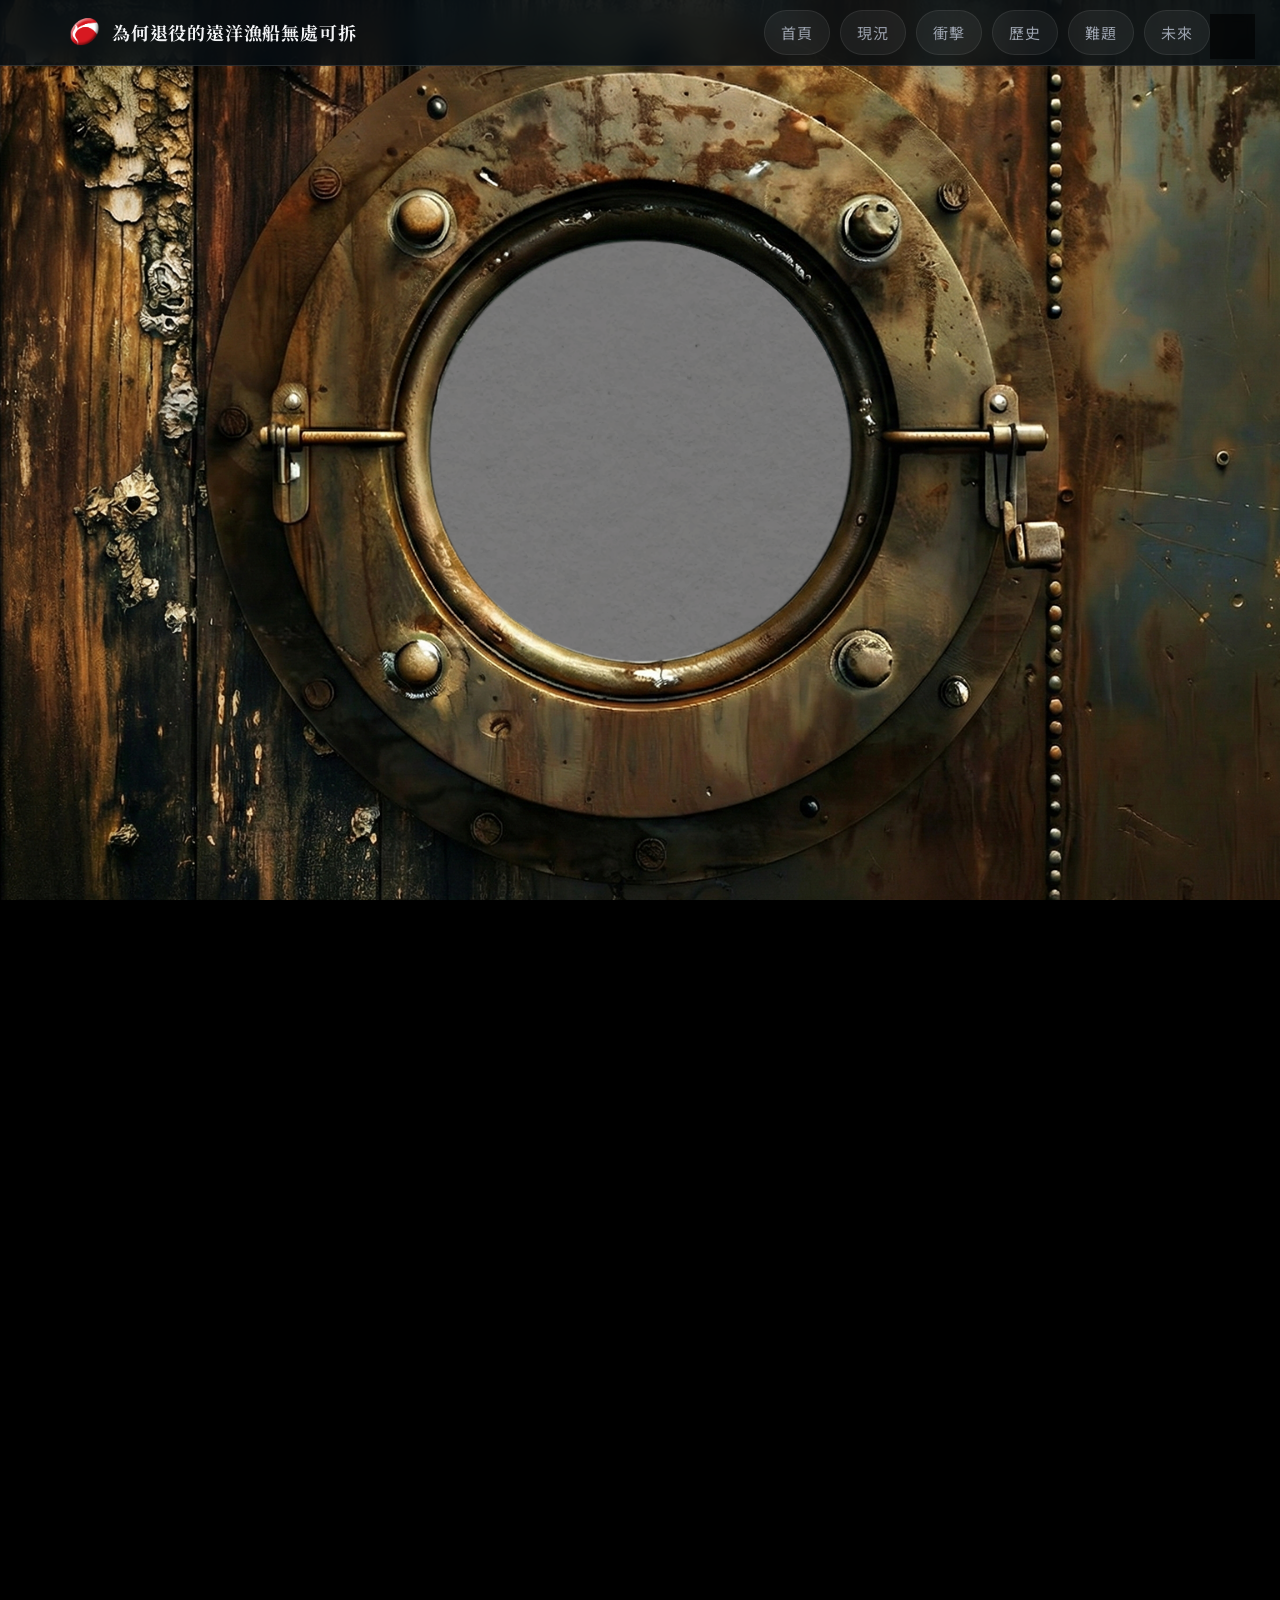
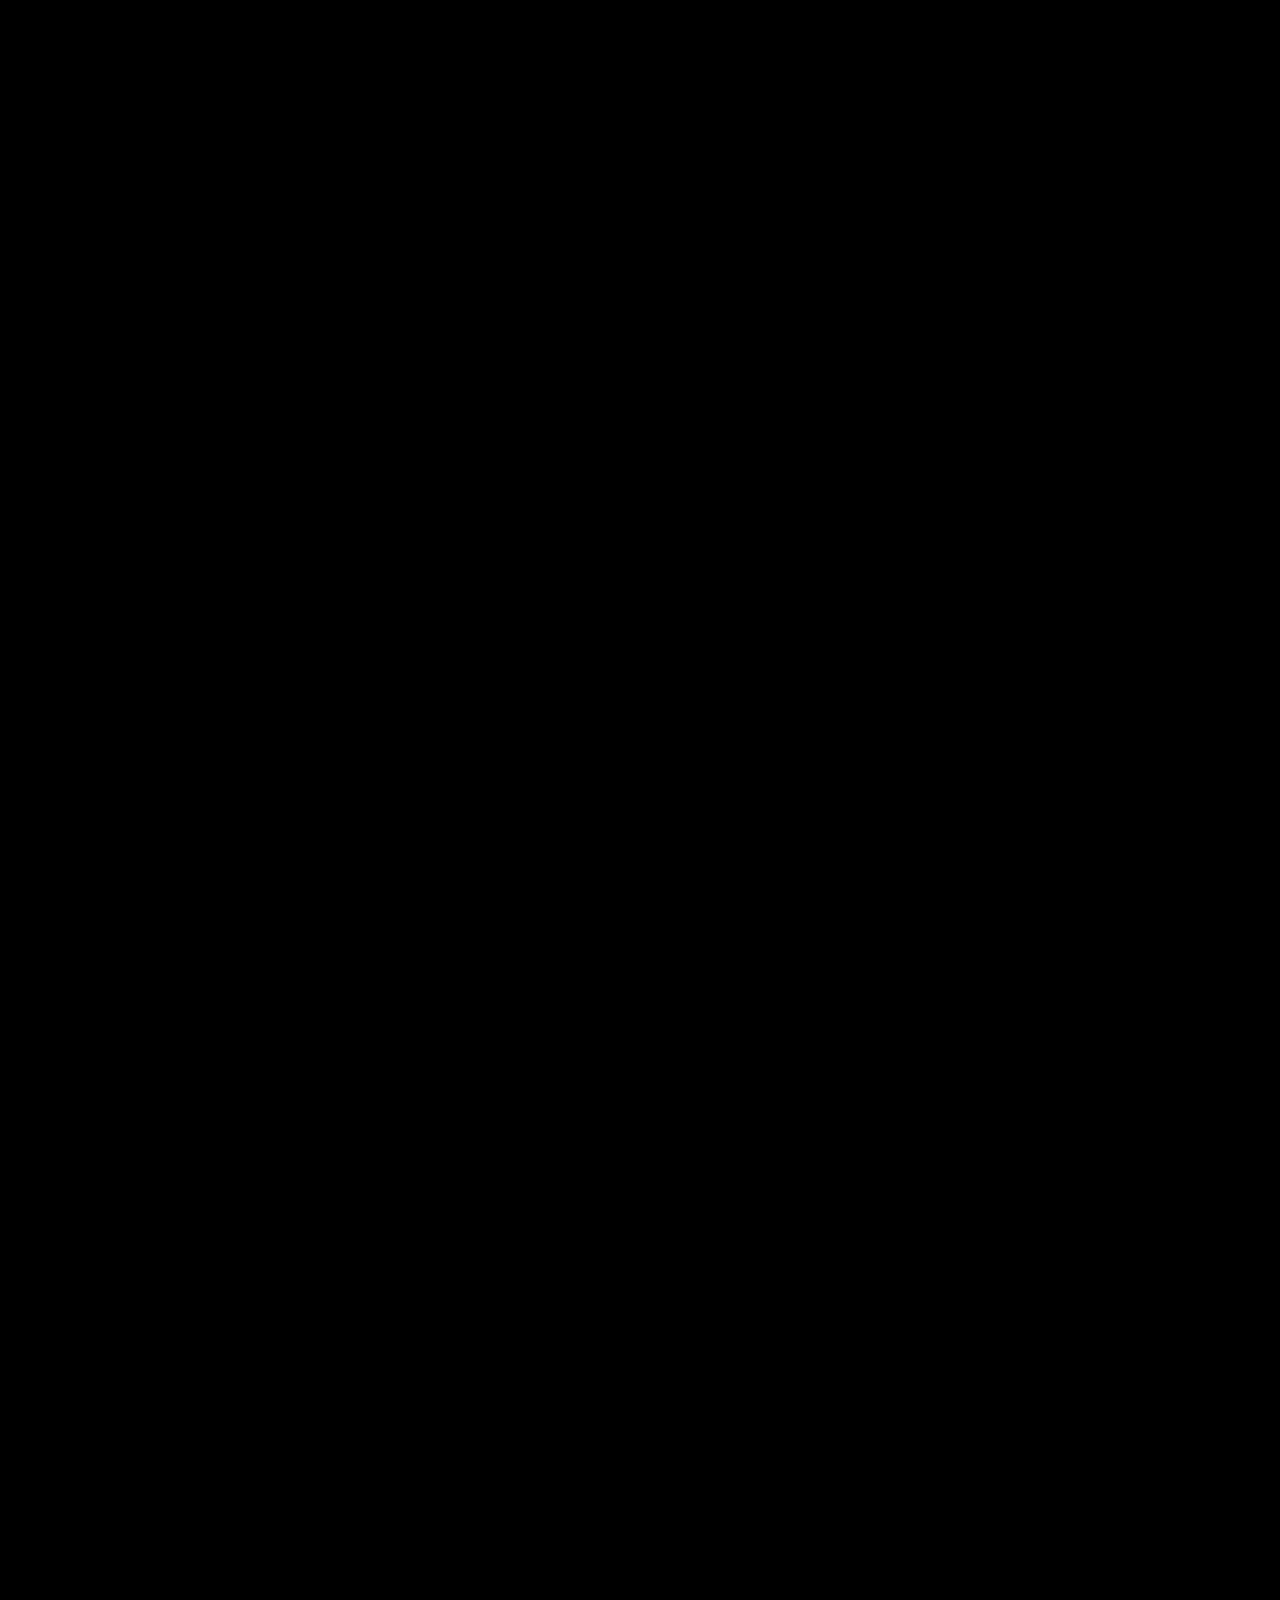
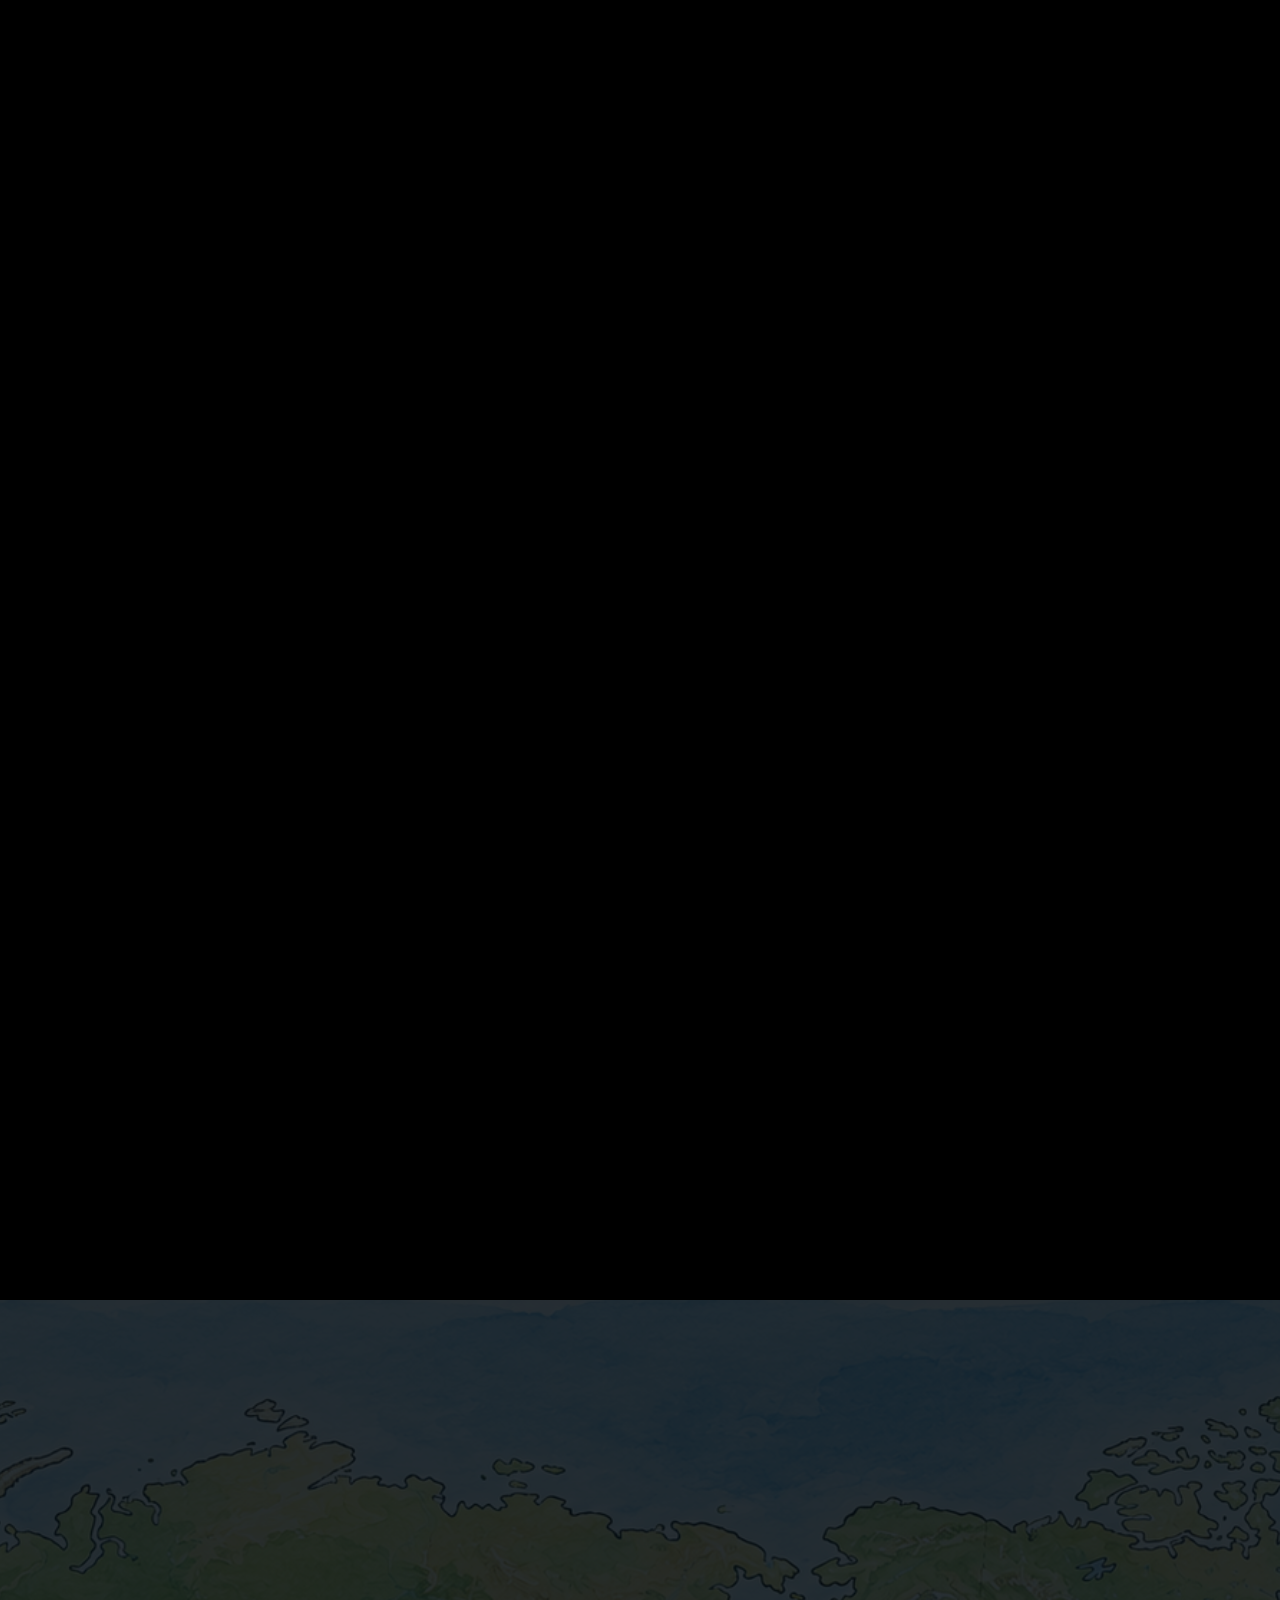
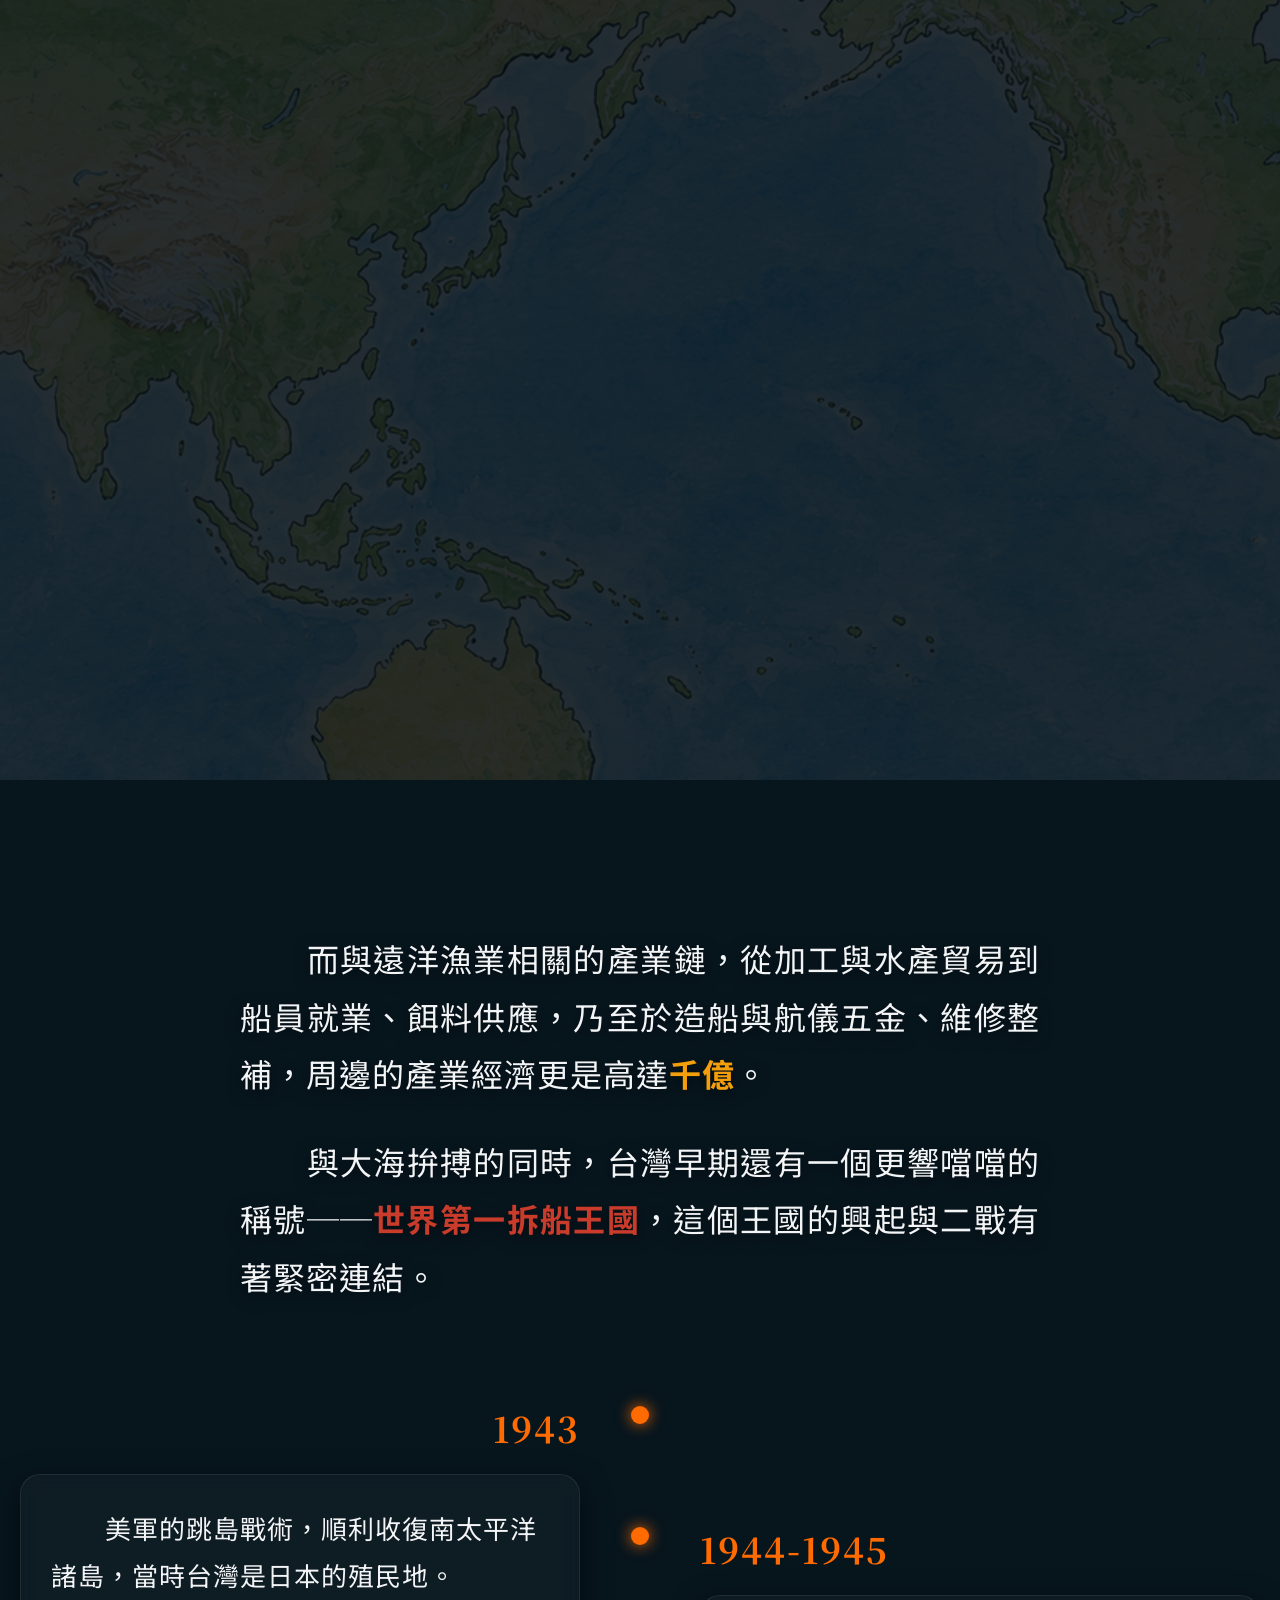
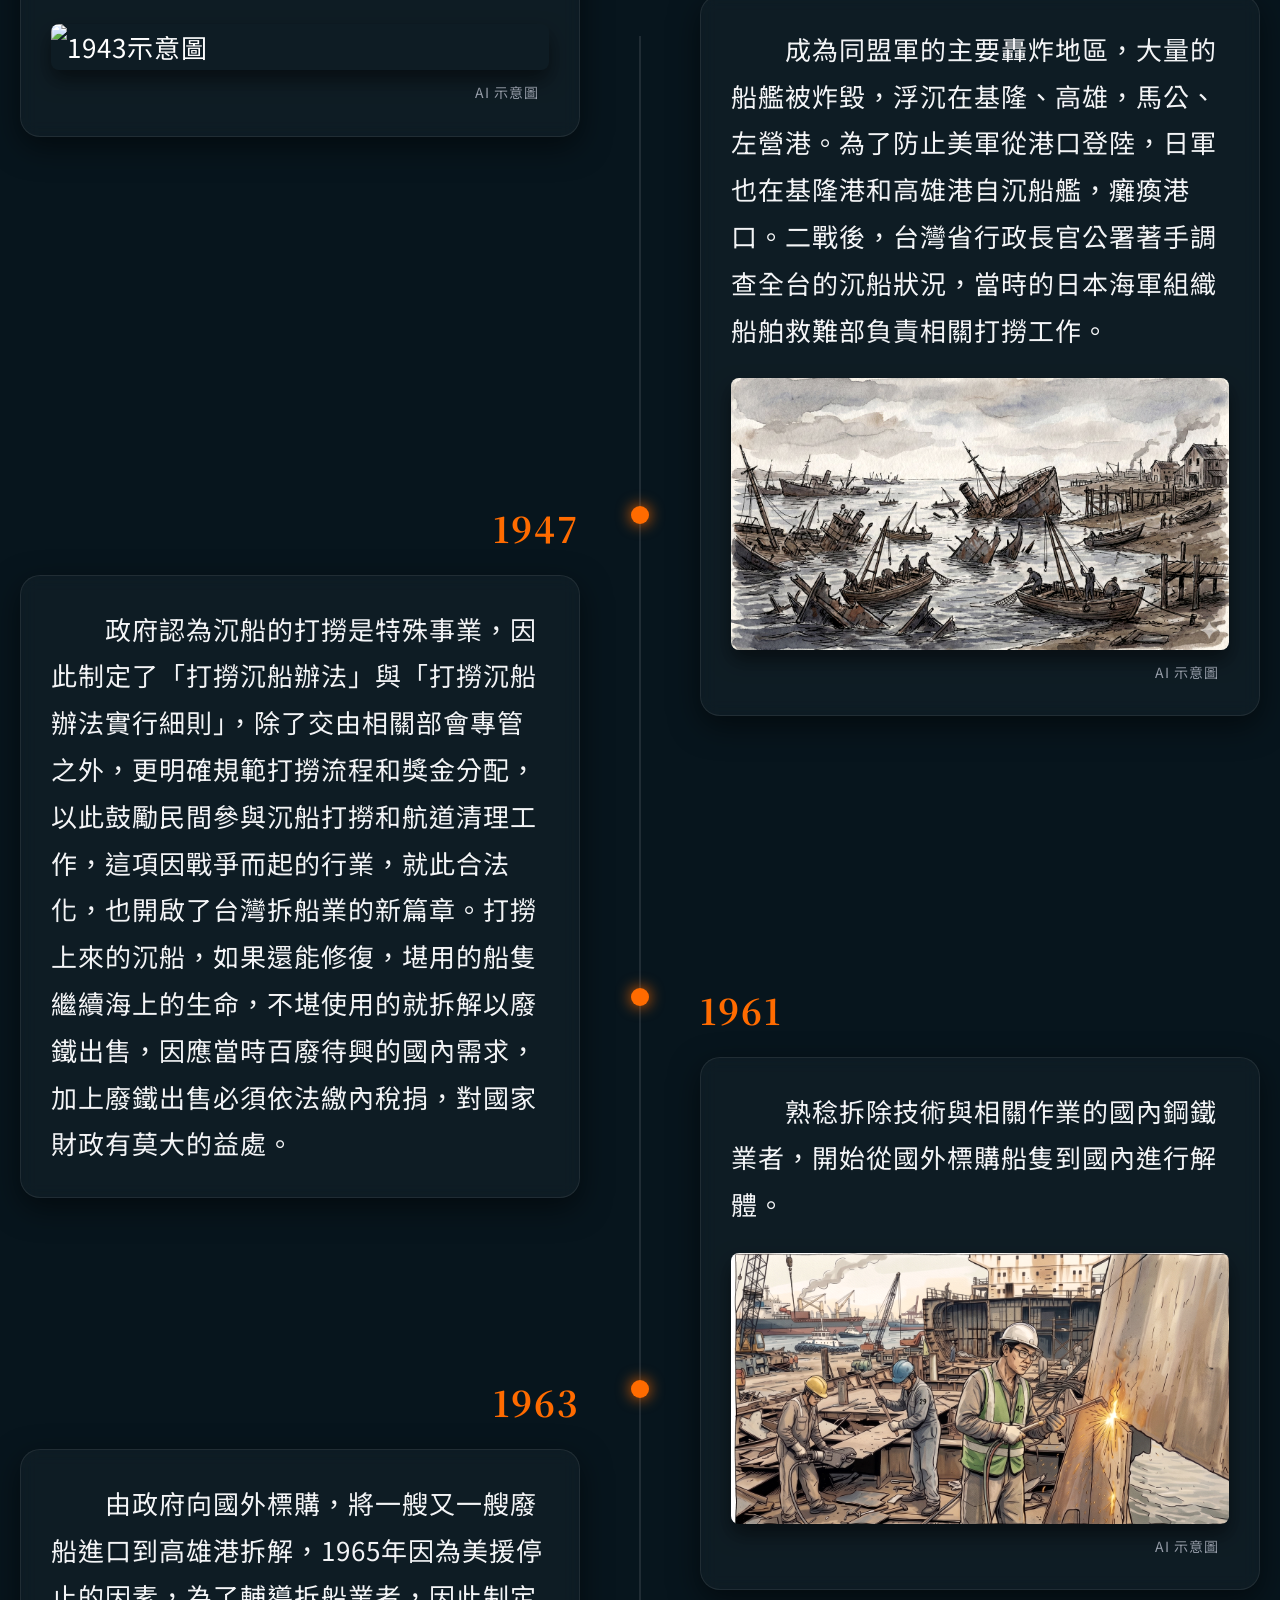
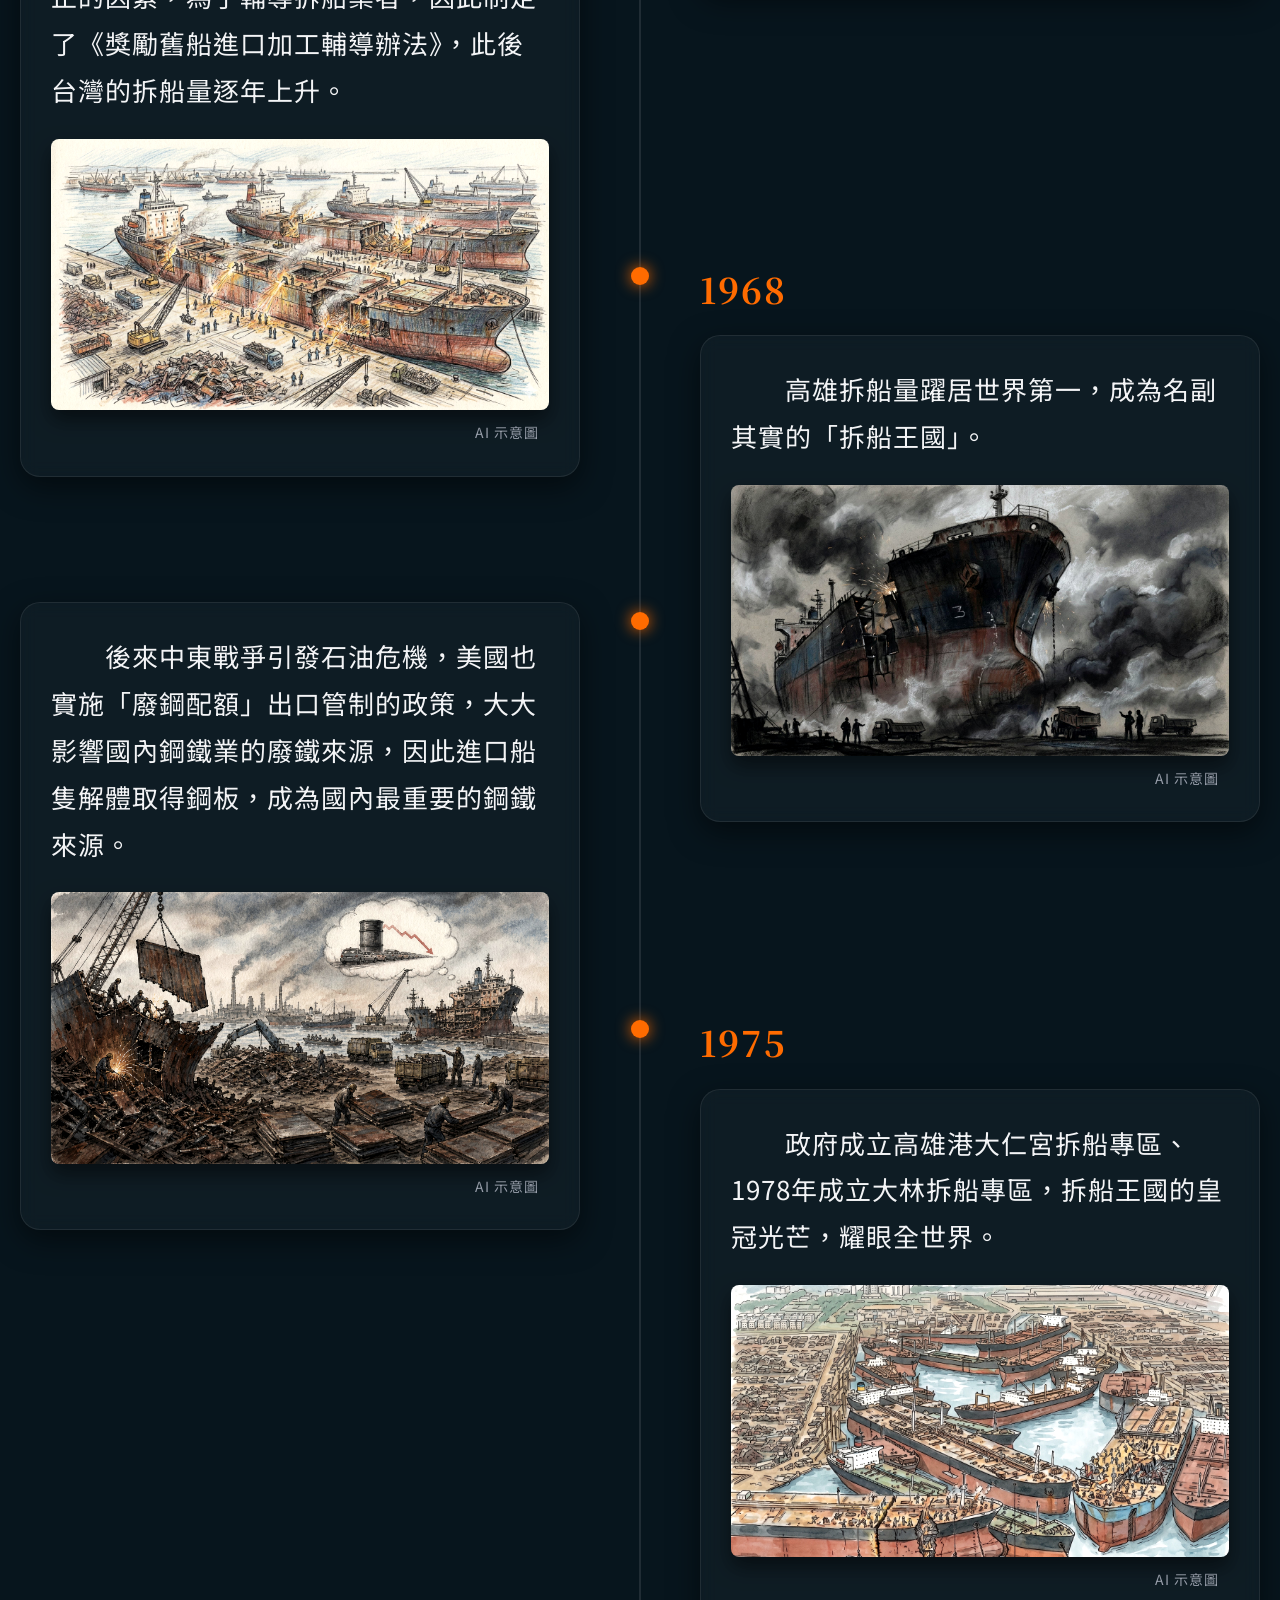
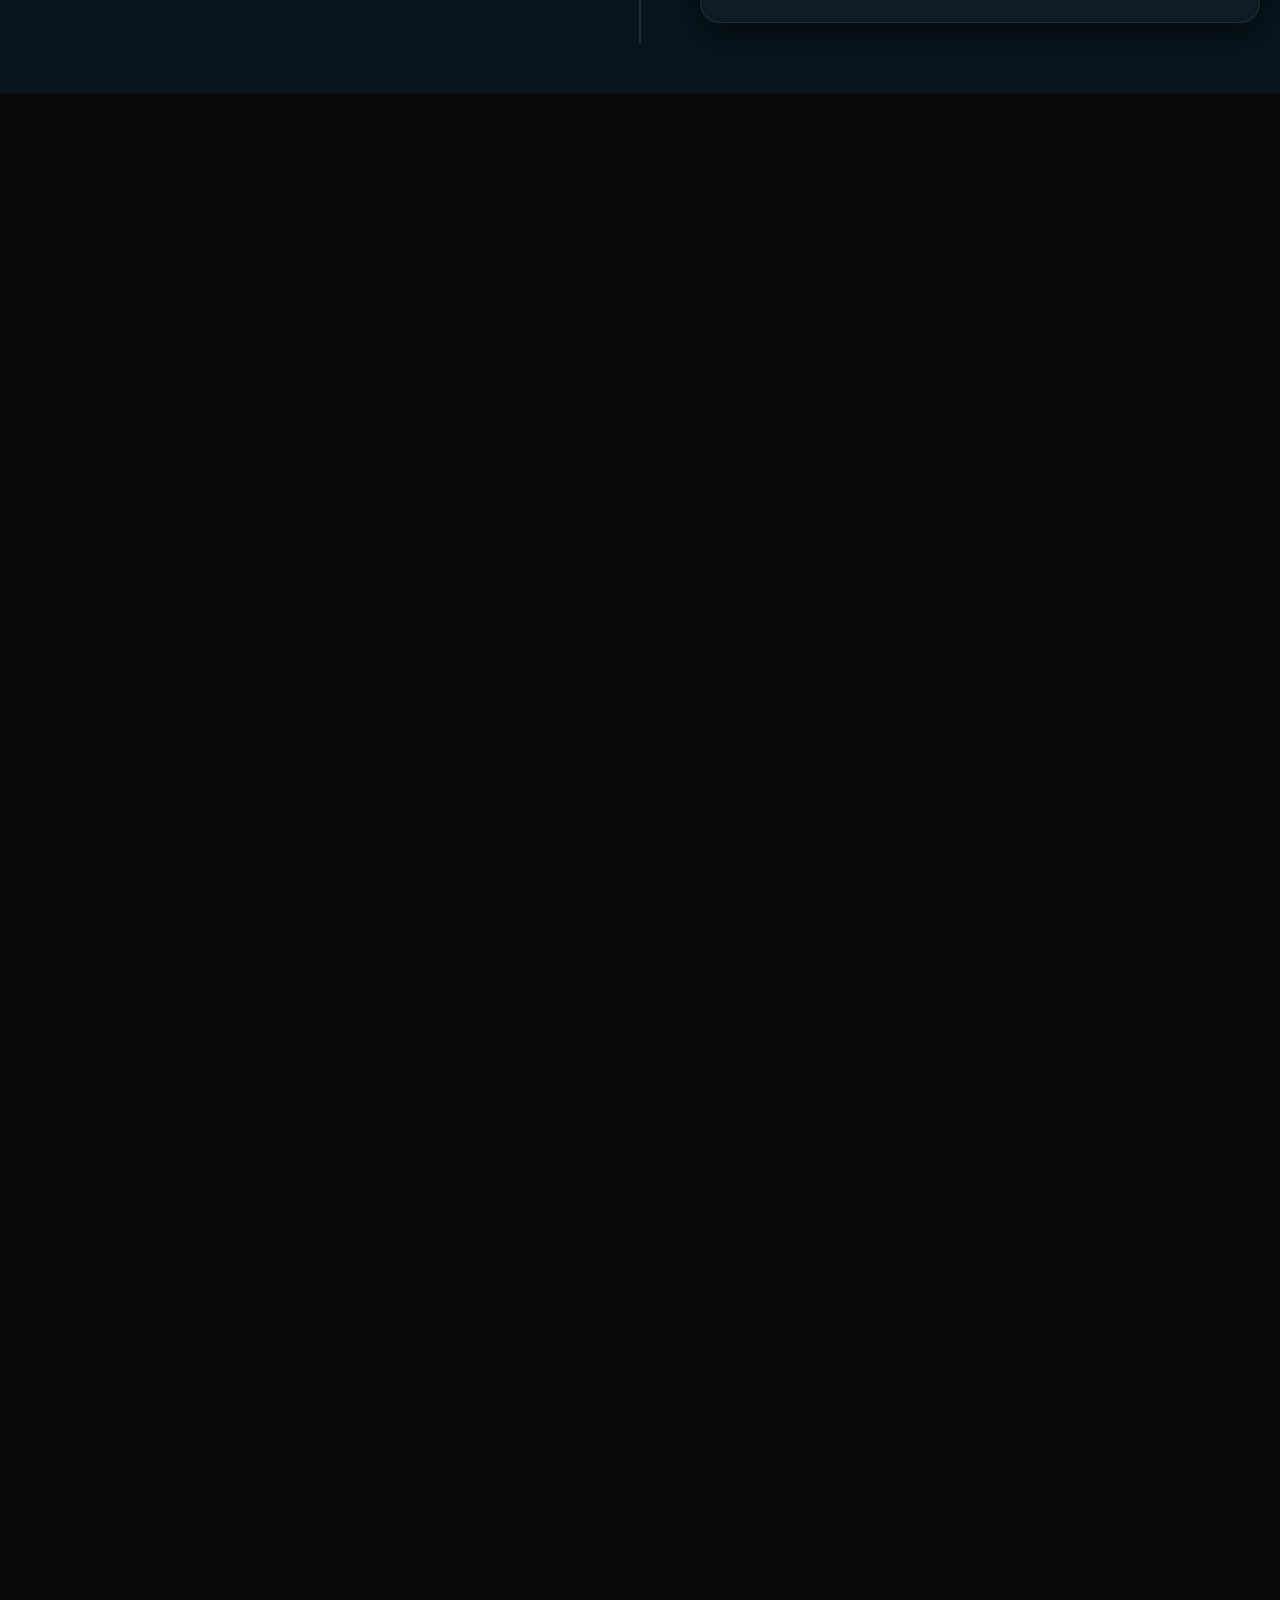
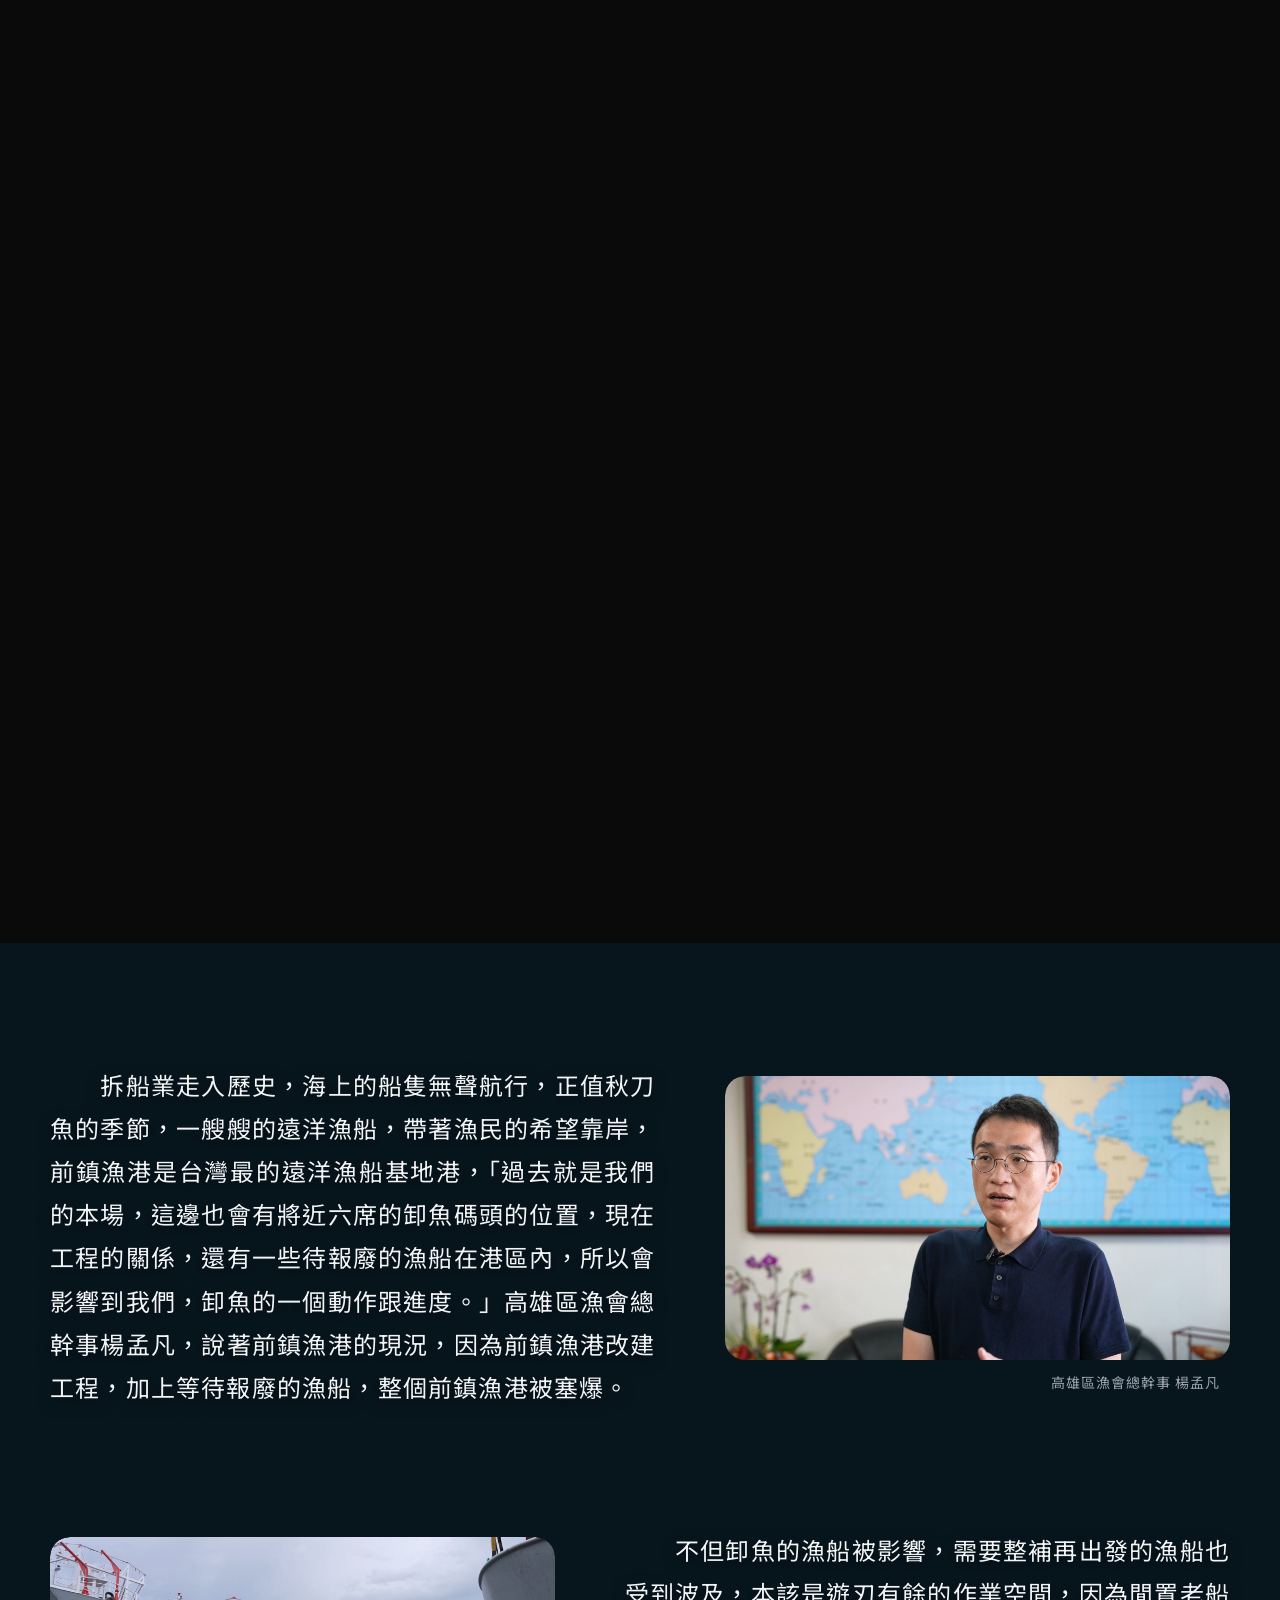
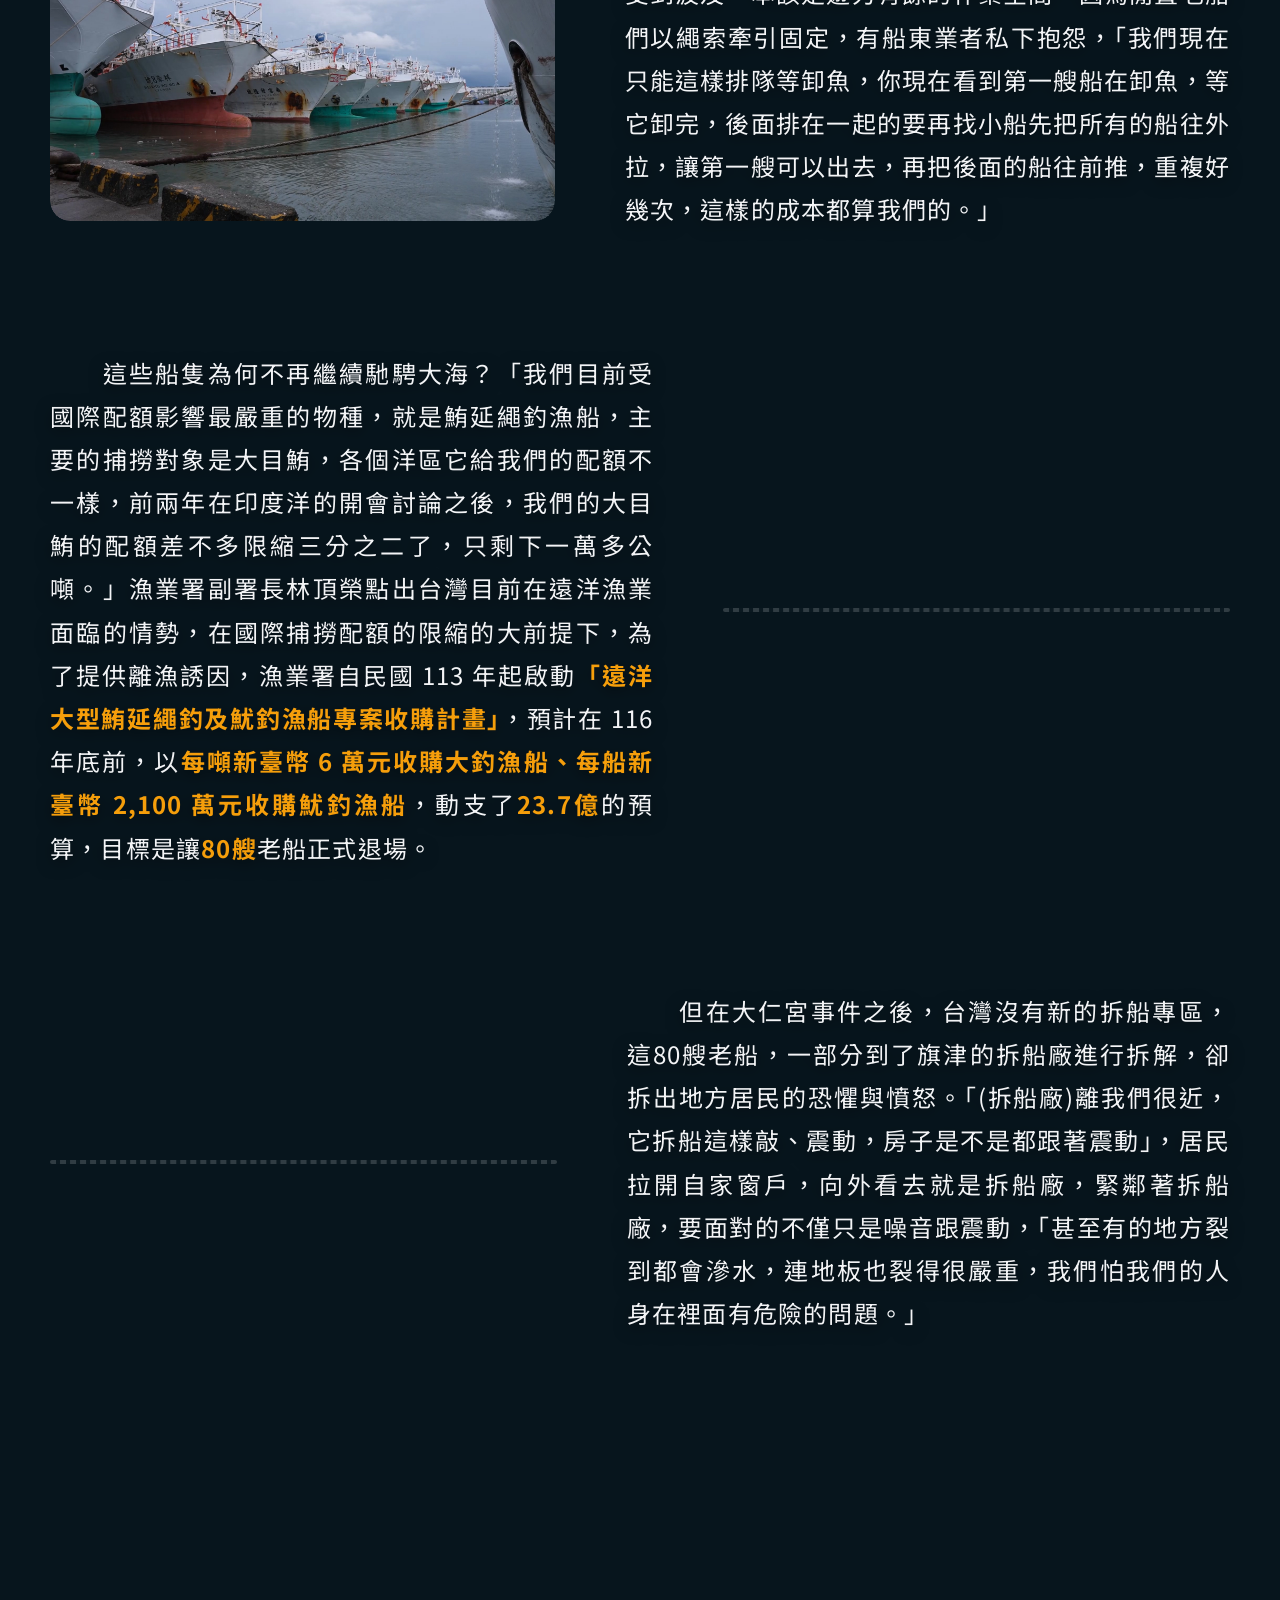
==== commit 177f0fc5: "Add files via upload" ====
--- a/v260626.1/index.html
+++ b/v260626.1/index.html
@@ -149,11 +149,11 @@
                     <div class="track-wrapper map-sushi-track">
                         <svg viewBox="0 0 1000 400" class="sushi-track-svg">
                             <path id="track-path" 
-                                  d="   M 80 50 
-                                        L 800 50 
-                                        A 85 85 0 0 1 800 220 
-                                        L 80 220 
-                                        A 85 85 0 0 1 80 50 Z" 
+                                  d="M 140 50 
+                                     L 860 50 
+                                     A 85 85 0 0 1 860 220 
+                                     L 140 220 
+                                     A 85 85 0 0 1 140 50 Z" 
                                   fill="none" 
                                   stroke="rgba(255, 255, 255, 0.2)" 
                                   stroke-width="8" 
@@ -209,6 +209,7 @@
                 <div class="timeline-content">
                     　　美軍的跳島戰術，順利收復南太平洋諸島，當時台灣是日本的殖民地。
                     <img src="../images/ChatGPT/1943_Firefly_gpt-image_參考圖片風格，生成左邊是美國大兵站在島上，地上插著美國旗子，示意收復島嶼，右邊是台灣地圖，上面是幾個日本兵，也有日本的旗子，當日台灣是日本的殖民地，不要文字 622534.png" class="timeline-img" alt="1943示意圖">
+                    <div class="photo-caption">AI 示意圖</div>
                 </div>
             </div>
 
@@ -218,6 +219,7 @@
                 <div class="timeline-content">
                     　　成為同盟軍的主要轟炸地區，大量的船艦被炸毀，浮沉在基隆、高雄，馬公、左營港。為了防止美軍從港口登陸，日軍也在基隆港和高雄港自沉船艦，癱瘓港口。二戰後，台灣省行政長官公署著手調查全台的沉船狀況，當時的日本海軍組織船舶救難部負責相關打撈工作。
                     <img src="../images/Gemini/jpg/01.圖片一_戰後初期_1945年後_Gemini_Generated_Image_6yy4sv6yy4sv6yy4.jpg" class="timeline-img" alt="1944-1945示意圖">
+                    <div class="photo-caption">AI 示意圖</div>
                 </div>
             </div>
 
@@ -235,6 +237,7 @@
                 <div class="timeline-content">
                     　　熟稔拆除技術與相關作業的國內鋼鐵業者，開始從國外標購船隻到國內進行解體。
                     <img src="../images/Gemini/jpg/1961_Gemini_Generated_Image_r7ji63r7ji63r7ji.jpg" class="timeline-img" alt="1961示意圖">
+                    <div class="photo-caption">AI 示意圖</div>
                 </div>
             </div>
             
@@ -244,6 +247,7 @@
                 <div class="timeline-content">
                     　　由政府向國外標購，將一艘又一艘廢船進口到高雄港拆解，1965年因為美援停止的因素，為了輔導拆船業者，因此制定了《獎勵舊船進口加工輔導辦法》，此後台灣的拆船量逐年上升。
                     <img src="../images/Gemini/jpg/02.圖片二_960年代_Gemini_Generated_Image_rmpmwyrmpmwyrmpm.jpg" class="timeline-img" alt="1963示意圖">
+                    <div class="photo-caption">AI 示意圖</div>
                 </div>
             </div>
 
@@ -253,6 +257,7 @@
                 <div class="timeline-content">
                     　　高雄拆船量躍居世界第一，成為名副其實的「拆船王國」。
                     <img src="../images/Gemini/jpg/03.圖片三_1968年_Gemini_Generated_Image_2yh8ib2yh8ib2yh8.jpg" class="timeline-img" alt="1968示意圖">
+                    <div class="photo-caption">AI 示意圖</div>
                 </div>
             </div>
 
@@ -261,6 +266,7 @@
                 <div class="timeline-content">
                     　　後來中東戰爭引發石油危機，美國也實施「廢鋼配額」出口管制的政策，大大影響國內鋼鐵業的廢鐵來源，因此進口船隻解體取得鋼板，成為國內最重要的鋼鐵來源。
                     <img src="../images/Gemini/jpg/石油危機_Firefly_gpt-image_不要分割畫面，不要任何文字，重點放在石油危機、廢鋼管制、船隻解體、取得鋼板 622534.jpg" class="timeline-img" alt="石油危機示意圖">
+                    <div class="photo-caption">AI 示意圖</div>
                 </div>
             </div>
             
@@ -270,6 +276,7 @@
                 <div class="timeline-content">
                     　　政府成立高雄港大仁宮拆船專區、1978年成立大林拆船專區，拆船王國的皇冠光芒，耀眼全世界。
                     <img src="../images/Gemini/jpg/05.圖片五_1975-1978年_Gemini_Generated_Image_拆船專區jpg.jpg" class="timeline-img" alt="1975示意圖">
+                    <div class="photo-caption">AI 示意圖</div>
                 </div>
             </div>
 
@@ -355,14 +362,18 @@
                     <p>　　拆船業走入歷史，海上的船隻無聲航行，正值秋刀魚的季節，一艘艘的遠洋漁船，帶著漁民的希望靠岸，前鎮漁港是台灣最的遠洋漁船基地港，「過去就是我們的本場，這邊也會有將近六席的卸魚碼頭的位置，現在工程的關係，還有一些待報廢的漁船在港區內，所以會影響到我們，卸魚的一個動作跟進度。」高雄區漁會總幹事楊孟凡，說著前鎮漁港的現況，因為前鎮漁港改建工程，加上等待報廢的漁船，整個前鎮漁港被塞爆。</p>
                 </div>
                 <div class="article-media-placeholder">
-                    <!-- 右邊預留區塊 (之後可替換為 img 或 video) -->
+                    <img src="../images/受訪者/高雄區漁會總幹事楊孟凡.jpg" alt="高雄區漁會總幹事楊孟凡">
+                    <div class="photo-caption">高雄區漁會總幹事 楊孟凡</div>
                 </div>
             </div>
 
             <!-- Section 2: 靠右 -->
             <div class="article-row slide-right">
                 <div class="article-media-placeholder">
-                    <!-- 左邊預留區塊 (之後可替換為 img 或 video) -->
+                    <div class="article-media-placeholder">
+                    <img src="../images/still/待卸貨漁船.jpg" alt="待卸貨漁船">
+                    <!-- <div class="photo-caption">待卸貨漁船</div> -->
+                </div>
                 </div>
                 <div class="article-text">
                     <p>　　不但卸魚的漁船被影響，需要整補再出發的漁船也受到波及，本該是遊刃有餘的作業空間，因為閒置老船們以繩索牽引固定，有船東業者私下抱怨，「我們現在只能這樣排隊等卸魚，你現在看到第一艘船在卸魚，等它卸完，後面排在一起的要再找小船先把所有的船往外拉，讓第一艘可以出去，再把後面的船往前推，重複好幾次，這樣的成本都算我們的。」</p>
@@ -372,7 +383,7 @@
             <!-- Section 3: 靠左 -->
             <div class="article-row slide-left">
                 <div class="article-text">
-                    <p>　　這些船隻為何不再繼續馳騁大海？「我們目前受國際配額影響最嚴重的物種，就是鮪延繩釣漁船，主要的捕撈對象是大目鮪，各個洋區它給我們的配額不一樣，前兩年在印度洋的開會討論之後，我們的大目鮪的配額差不多限縮三分之二了，只剩下一萬多公噸。」漁業署副署長林頂榮點出台灣目前在遠洋漁業面臨的情勢，在國際捕撈配額的限縮的大前提下，為了提供離漁誘因，漁業署自民國 113 年起啟動「遠洋大型鮪延繩釣及魷釣漁船專案收購計畫」，預計在 116 年底前，以每噸新臺幣 6 萬元收購大釣漁船、每船新臺幣 2,100 萬元收購魷釣漁船，動支了23.7億的預算，目標是讓 80艘老船正式退場。</p>
+                    <p>　　這些船隻為何不再繼續馳騁大海？「我們目前受國際配額影響最嚴重的物種，就是鮪延繩釣漁船，主要的捕撈對象是大目鮪，各個洋區它給我們的配額不一樣，前兩年在印度洋的開會討論之後，我們的大目鮪的配額差不多限縮三分之二了，只剩下一萬多公噸。」漁業署副署長林頂榮點出台灣目前在遠洋漁業面臨的情勢，在國際捕撈配額的限縮的大前提下，為了提供離漁誘因，漁業署自民國 113 年起啟動<strong style="color:var(--accent2);">「遠洋大型鮪延繩釣及魷釣漁船專案收購計畫」</strong>，預計在 116 年底前，以<strong style="color:var(--accent2);">每噸新臺幣 6 萬元收購大釣漁船、每船新臺幣 2,100 萬元收購魷釣漁船</strong>，動支了<strong style="color:var(--accent2);">23.7億</strong>的預算，目標是讓<strong style="color:var(--accent2);">80艘</strong>老船正式退場。</p>
                 </div>
                 <div class="article-media-placeholder">
                     <!-- 右邊預留區塊 (之後可替換為 img 或 video) -->
@@ -450,17 +461,22 @@
             <!-- 右側區塊：3 張圖片垂直排列 -->
             <div class="council-right-col">
                 <!-- 圖片 1 -->
-                <div class="council-img-wrapper slide-up-element">
+                <div class="council-video-wrapper slide-up-element">
                     <!-- 若有真實圖片，替換 src 即可，會自動覆蓋虛線與預留文字 -->
-                    <img src="替換圖片路徑1.jpg" alt="議會質詢畫面 1" onerror="this.style.opacity=0">
-                    <div class="placeholder-text">圖片預留 1</div>
+                    <video controls playsinline preload="metadata">
+                        <source src="../videos/114-11-10 上午 農林部門業務質詢(邱俊憲VS海洋局長)_20MB.webm" type="video/mp4">
+                    </video>
+
+
+                    <!-- <img src="替換圖片路徑1.jpg" alt="議會質詢畫面 1" onerror="this.style.opacity=0">
+                    <div class="placeholder-text">圖片預留 1</div> -->
                 </div>
                 
                 <!-- 圖片 2 -->
-                <div class="council-img-wrapper slide-up-element">
+                <!-- <div class="council-img-wrapper slide-up-element">
                     <img src="替換圖片路徑2.jpg" alt="議會質詢畫面 2" onerror="this.style.opacity=0">
                     <div class="placeholder-text">圖片預留 2</div>
-                </div>
+                </div> -->
                 
                 <!-- 圖片 3 -->
                 <!-- <div class="council-img-wrapper slide-up-element">
@@ -485,8 +501,8 @@
             <div class="dead-ships-left-col slide-up-element">
                 <div class="dead-ships-img-wrapper">
                     <!-- 若有真實圖片，替換 src 即可，會自動覆蓋虛線與預留文字 -->
-                    <img src="替換圖片路徑.jpg" alt="死船與協調會畫面" onerror="this.style.opacity=0">
-                    <div class="placeholder-text">圖片預留位置</div>
+                    <img src="../images/受訪者/1150115 旗津拆船餘波盪漾  00_01_39_05.Still003.jpg" alt="死船與協調會畫面" onerror="this.style.opacity=0">
+                    <!-- <div class="placeholder-text">圖片預留位置</div> -->
                 </div>
             </div>
 
@@ -593,132 +609,6 @@
 
 
 
-
-    <section id="xingda-section" class="xingda-section">
-        <div class="xingda-sticky">
-            <h2 class="xingda-heading">暫時的出路：送往「興達海基」？</h2>
-            
-            <div class="xingda-animation-container">
-                <div class="xingda-dashed-line"></div>
-                
-                <div class="xd-center-label">
-                    前鎮<br><span style="font-size: 0.8em;">(塞爆放不下)</span>
-                </div>
-
-                <div class="xd-ship xd-ship-left">
-                    <img src="../images/PNG/ChatGPT Image 2026年6月5日 上午09_50_49_右.png" alt="Ship Left"> 
-                </div>
-
-                <div class="xd-ship xd-ship-right">
-                    <img src="../images/PNG/ChatGPT Image 2026年6月5日 上午09_50_34_左.png" alt="Ship Right"> 
-                </div>
-
-                <div class="xd-label xd-label-left">旗津<br><span style="font-size: 0.8em;">(民眾抗議不能拆)</span></div>
-                <div class="xd-label xd-label-right">興達海基<br><span style="font-size: 0.8em;">(居民強烈反彈)</span></div>
-            </div>
-
-            <div class="xingda-text-container">
-                <p class="xd-text xd-text-1">旗津不能拆，前鎮放不下</p>
-                <p class="xd-text xd-text-2">為了打破僵局，政府將目光投向北高雄的「興達海基」</p>
-                <p class="xd-text xd-text-4">行政院專案核定，將原本做離岸風電的園區，作為「臨時性」拆船場域</p>
-                <p class="xd-text xd-text-5">試圖避開市區人口密集地，把無處可去的老船移過去解體</p>
-                <p class="xd-text xd-text-6">但這個「由上而下」的引渡計畫，立刻點燃了另一把怒火</p>
-            </div>
-        </div>
-    </section>
-
-    <section class="reality-section">
-        <div class="reality-sticky">
-            <div class="reality-overlay"></div>
-            <div class="reality-content">
-                <h2 class="reality-heading">政策藍圖美好，現實卻無比骨感</h2>
-                <div class="reality-texts">
-                    <p class="r-text-1">這 80 艘船收購回來後，卻發現：<strong style="color:var(--danger);">臺灣根本沒有地方可以拆船</strong></p>
-                    <p class="r-text-2">政府有錢買，卻沒地方處理垃圾</p>
-                    <p class="r-text-3">到底為什麼，臺灣會連一個合法拆船的地方都找不到？</p>
-                    <p class="r-text-4">這一切，都要從 40 年前的一場大爆炸說起……</p>
-                </div>
-            </div>
-        </div>
-
-        <div class="scroll-indicator">
-            <svg xmlns="http://www.w3.org/2000/svg" height="32px" viewBox="0 -960 960 960" width="32px" fill="currentColor">
-                <path d="M480-200 240-440l56-56 184 183 184-183 56 56-240 240Zm0-240L240-680l56-56 184 183 184-183 56 56-240 240Z"/>
-            </svg>
-        </div>
-    </section>
-
-    <section id="why-stay-section">
-        <div class="why-stay-sticky">
-            <h2 class="why-heading">當年的歷史創傷，變成今天的無解難題</h2>
-            
-            <div class="why-cards-container">
-                <div class="why-card why-card-1">
-                    <h3>鄰避效應：沒人敢當鄰居</h3>
-                    <p>因為大仁宮的慘痛記憶，加上近期旗津造船廠屢傳火災，現在只要一提到「拆船廠」，地方居民就強烈反對。即便現代已有綠色拆船技術，但信任已經破產，成為政策推行最大的礁石。</p>
-                </div>
-                
-                <div class="why-card why-card-2">
-                    <h3>法規與監督的「三不管」真空</h3>
-                    <p>拆船跨越陸地與海洋（半陸半海）。中央只管發營業執照，地方管環保開罰，但在退潮與漲潮的交界處，卻成了誰都能管、誰都沒在管的體制真空，污染悄悄流進大海。</p>
-                </div>
-                
-                <div class="why-card why-card-3">
-                    <h3>有生無死：殘缺的產業鏈</h3>
-                    <p>臺灣能造出遨遊三大洋的萬噸巨輪、頂級遊艇，卻在產業藍圖上漏掉了「回收」這最後一哩路。當減船潮來襲，長年「只建不拆」的反噬，終於卡死了我們的高雄港。</p>
-                </div>
-            </div>
-        </div>
-    </section>
-
-    <section id="qieding-section" class="qieding-section">
-        <div class="qieding-sticky">
-            <h2 class="qieding-heading">當藍圖撞上土地：茄萣人的二次被遺棄感</h2>
-            
-            <div class="qieding-video-wrapper">
-                <video id="qd-video" src="../videos/114-11-10 上午 農林部門業務質詢(邱俊憲VS海洋局長)_20MB.webm" controls playsinline preload="metadata" poster="../images/居民怒火預覽圖.jpg"></video>
-                <p class="qd-video-caption">▲ 議員質詢海洋局長</p>
-            </div>
-
-            <div class="qieding-text-container-2">
-                <p class="qd2-text qd2-text-1">這場政策對撞，戳破了臺灣環境治理最諷刺的現實：</p>
-                <p class="qd2-text qd2-text-2 highlight-danger">「體制的真空，並不會因為換了一個港灣就自動消失」</p>
-                <p class="qd2-text qd2-text-5">茄萣居民很清楚，如果中央依舊缺乏嚴格的實質污染監督機制</p>
-                <p class="qd2-text qd2-text-6">那條在旗津「同步污染土地與海洋」的黑水</p>
-                <p class="qd2-text qd2-text-7 highlight-danger">隨時會在興達港的海岸線上完美複製</p>
-            </div>
-        </div>
-    </section>
-
-    <section id="endpoint-section" class="endpoint-section">
-        <div class="endpoint-sticky">
-            <h2 class="endpoint-heading">老船的終點，是我們對海洋的態度</h2>
-            
-            <div class="endpoint-content">
-                <p class="endpoint-text ep-text-1">這不僅僅是幾十艘破船要往哪裡擺的問題</p>
-                <p class="endpoint-text ep-text-2">我們享受了「全球每三片生魚片就有一片來自臺灣」的龐大經濟紅利<br>當這些船隻老去，我們卻只想假裝看不見廢棄的代價</p>
-                <p class="endpoint-text ep-text-3">拆除一艘船只需要幾個月，但要社會跨越歷史創傷，建立零污染的「綠色循環經濟」共識，卻無比艱難</p>
-                <p class="endpoint-text ep-text-4">當老船陸續退役，臺灣必須在環境正義與產業發展中，找到真正的出路<br>而不是一再把污染丟進沒有選票的海洋</p>
-            </div>
-
-            <div class="endpoint-conclusion">
-                <div class="ep-outro ep-outro-1">老船的故事即將落幕</div>
-                <div class="ep-outro ep-outro-2">但臺灣面對海洋遺產的選擇</div>
-                <div class="ep-outro ep-outro-3">才正要開始</div>
-            </div>
-        </div>
-    </section>
-
-    <section class="conclusion-section text-center">
-        <div class="container">
-            <h2 class="conclusion-title">關注海洋，從了解開始</h2>
-            <p class="conclusion-desc">這片港灣的未來，需要更多人的關注與監督。<br>推動綠色拆船法規，落實循環經濟，才能讓臺灣真正成為負責任的海洋國家。</p>
-            <div class="cta-actions">
-                <button class="btn-primary" onclick="window.scrollTo({top: 0, behavior: 'smooth'})">回到專題開頭</button>
-                <button class="btn-secondary" onclick="alert('分享功能即將上線！')">分享這篇專題</button>
-            </div>
-        </div>
-    </section>
 
     <script>
         // ==========================================================
--- a/v260626.1/style.css
+++ b/v260626.1/style.css
@@ -827,14 +827,16 @@
 .article-media-placeholder {
     flex: 1;
     width: 100%;
-    min-height: 350px;
-    border: 2px dashed rgba(255, 255, 255, 0.15); /* 虛線框作為預留位提示 */
+    /* 移除 min-height，讓它能貼合真實圖片的原始高度 */
+    border: 2px dashed rgba(255, 255, 255, 0.15); 
     border-radius: var(--radius-lg);
     background: rgba(255, 255, 255, 0.02);
     display: flex;
     align-items: center;
     justify-content: center;
     overflow: hidden;
+    position: relative; /* 確保提示文字定位正常 */
+    flex-direction: column; /* ★ 加上這行：讓圖片跟人名上下排列 */
 }
 
 .article-media-placeholder::after {
@@ -842,16 +844,43 @@
     color: var(--muted);
     font-size: 16px;
     letter-spacing: 2px;
-}
-
-/* 之後你放進去的影片或圖片，會自動符合這個框框的大小 */
+    position: absolute; /* 讓文字浮在底層，不影響圖片排版 */
+    z-index: 0;
+}
+
+/* 之後放進去的影片或圖片，會自動符合這個框框的大小 */
 .article-media-placeholder img,
 .article-media-placeholder video {
     width: 100%;
-    height: 100%;
-    object-fit: cover;
+    height: auto; /* 改為 auto，維持圖片原始比例不變形 */
+    object-fit: contain; /* 確保完整顯示不裁切 */
     display: block;
-}
+    border-radius: var(--radius-lg);
+    z-index: 2; /* 蓋住底層的提示文字 */
+}
+
+/* ★ 神奇小技巧：當放入真正的圖片/影片時，自動隱藏虛線外框與背景 */
+.article-media-placeholder:has(img),
+.article-media-placeholder:has(video) {
+    border: none;
+    background: transparent;
+}
+
+
+/* 新增：圖片下方的小人名/圖說樣式 */
+.photo-caption {
+    width: 100%;
+    text-align: right; /* 通常照片來源或人名會靠右下角，若你想置中可以改成 center */
+    font-size: 14px; /* 字體縮小，不搶內文焦點 */
+    color: var(--muted); /* 使用柔和的灰色 */
+    margin-top: 10px; /* 距離上方圖片一點點空間 */
+    padding-right: 10px; /* 避免字太貼齊右邊邊緣 */
+    letter-spacing: 1px;
+    z-index: 2; /* 確保文字浮在最上層不被遮擋 */
+}
+
+
+
 
 /* 手機版：讓文字全部都在上方，圖片在下方 */
 @media (max-width: 968px) {
@@ -1131,6 +1160,42 @@
     background-color: #000;
     transition: opacity 0.3s ease;
 }
+
+
+/* --- 右側區塊：單支影片外框設計 --- */
+.council-video-wrapper {
+    position: relative;
+    width: 100%;
+    background: rgba(255, 255, 255, 0.02);
+    border: 2px dashed rgba(255, 255, 255, 0.15);
+    border-radius: var(--radius-lg);
+    overflow: hidden;
+    display: flex;
+    align-items: center;
+    justify-content: center;
+    box-shadow: 0 10px 30px rgba(0,0,0,0.3);
+    aspect-ratio: 16 / 9; /* 維持標準 16:9 影片比例 */
+}
+
+.council-video-wrapper video {
+    position: absolute;
+    top: 0;
+    left: 0;
+    width: 100%;
+    height: 100%;
+    object-fit: cover; /* 自動填滿外框，若不希望影片邊緣被稍微裁切，可以改成 contain */
+    z-index: 2;
+    background-color: #000;
+}
+
+/* 當放上真實影片時，自動隱藏背後的虛線框 */
+.council-video-wrapper:has(video) {
+    border: none;
+    background: transparent;
+}
+
+
+
 
 /* --- 手機版 / 平板版 適應 --- */
 @media (max-width: 968px) {
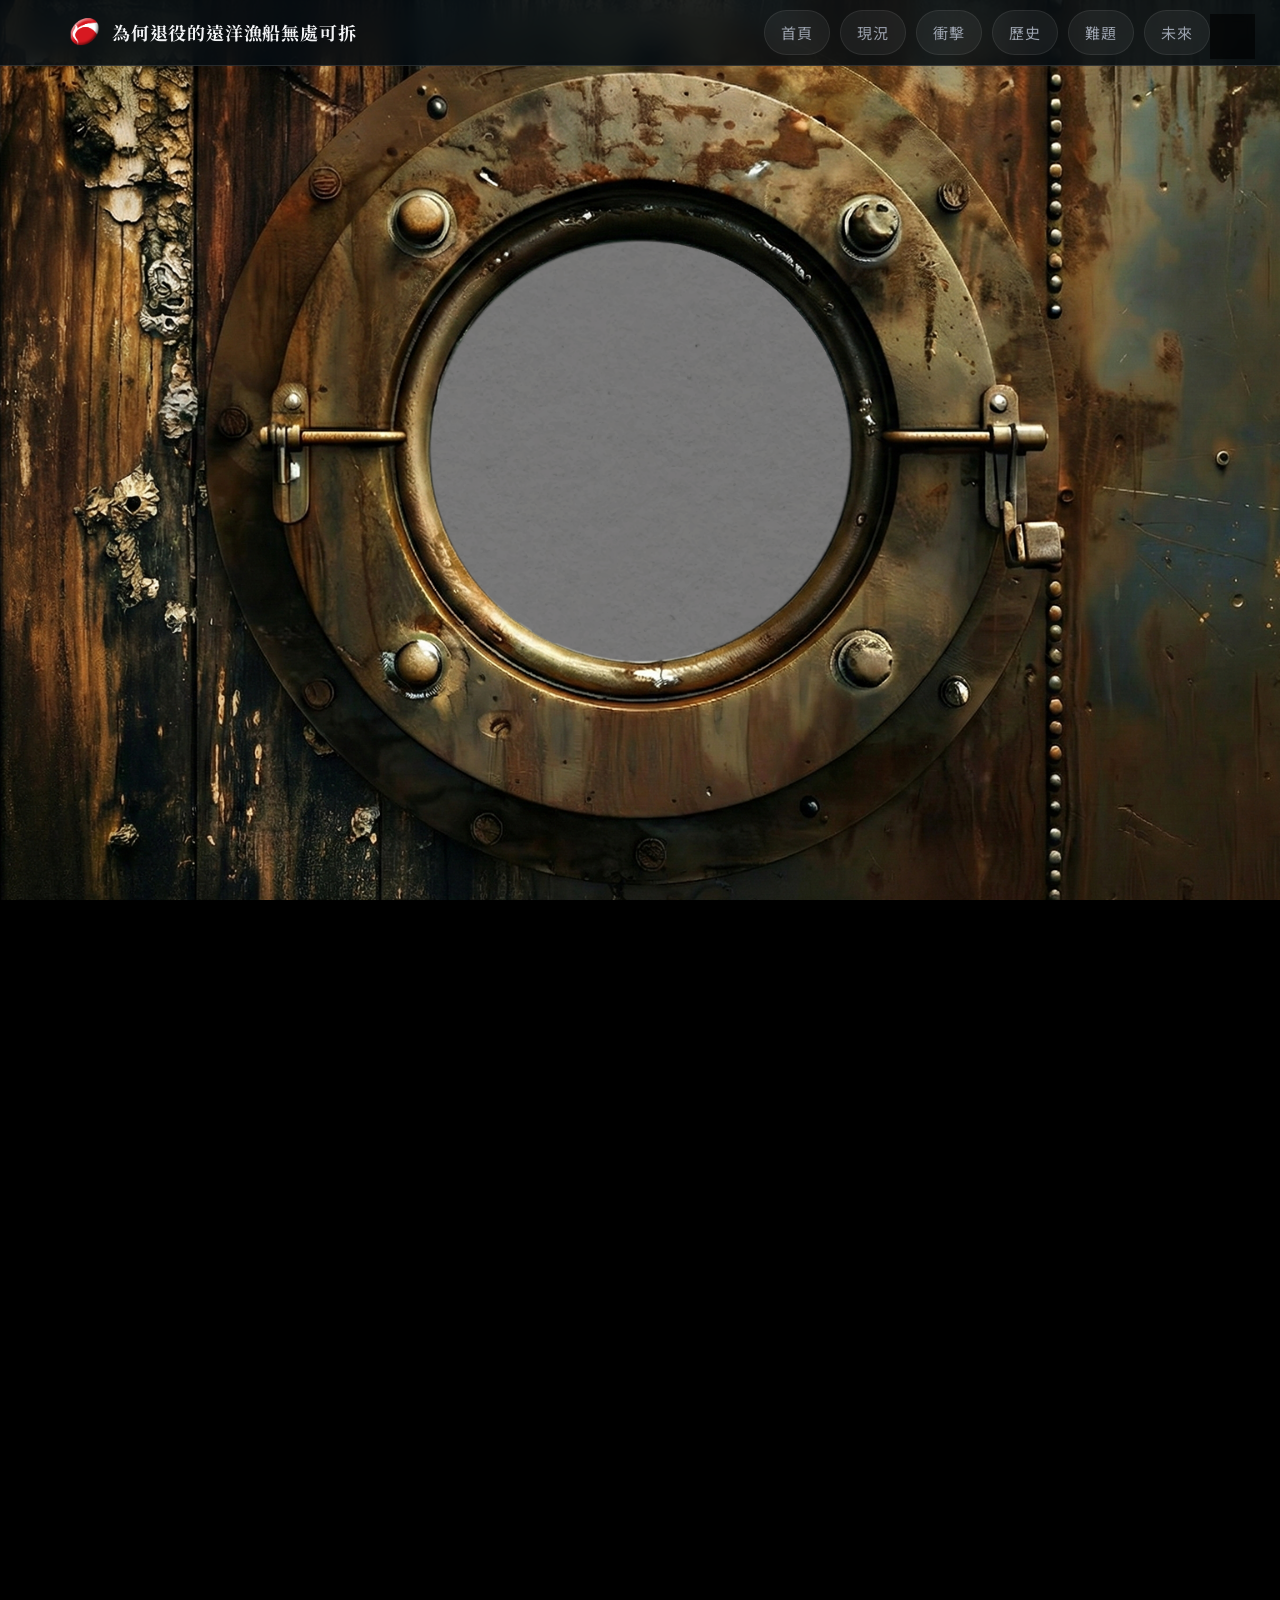
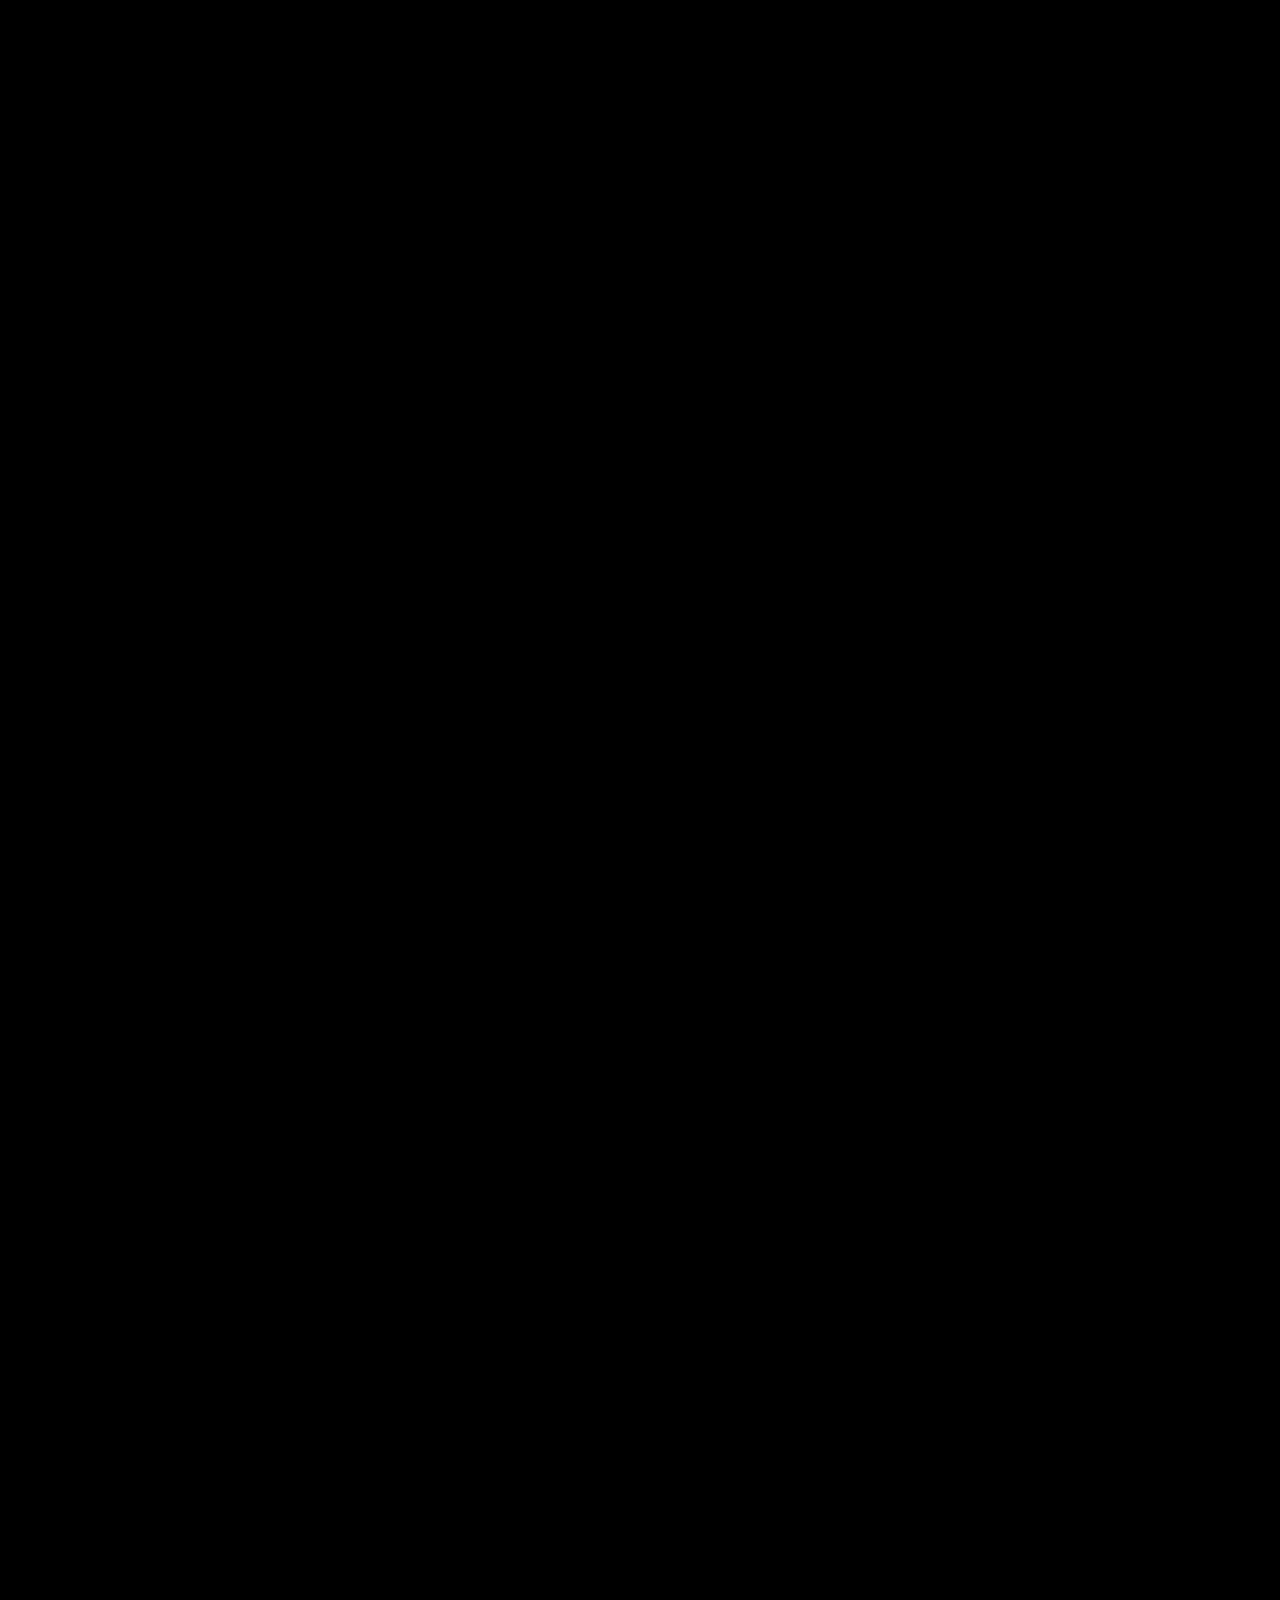
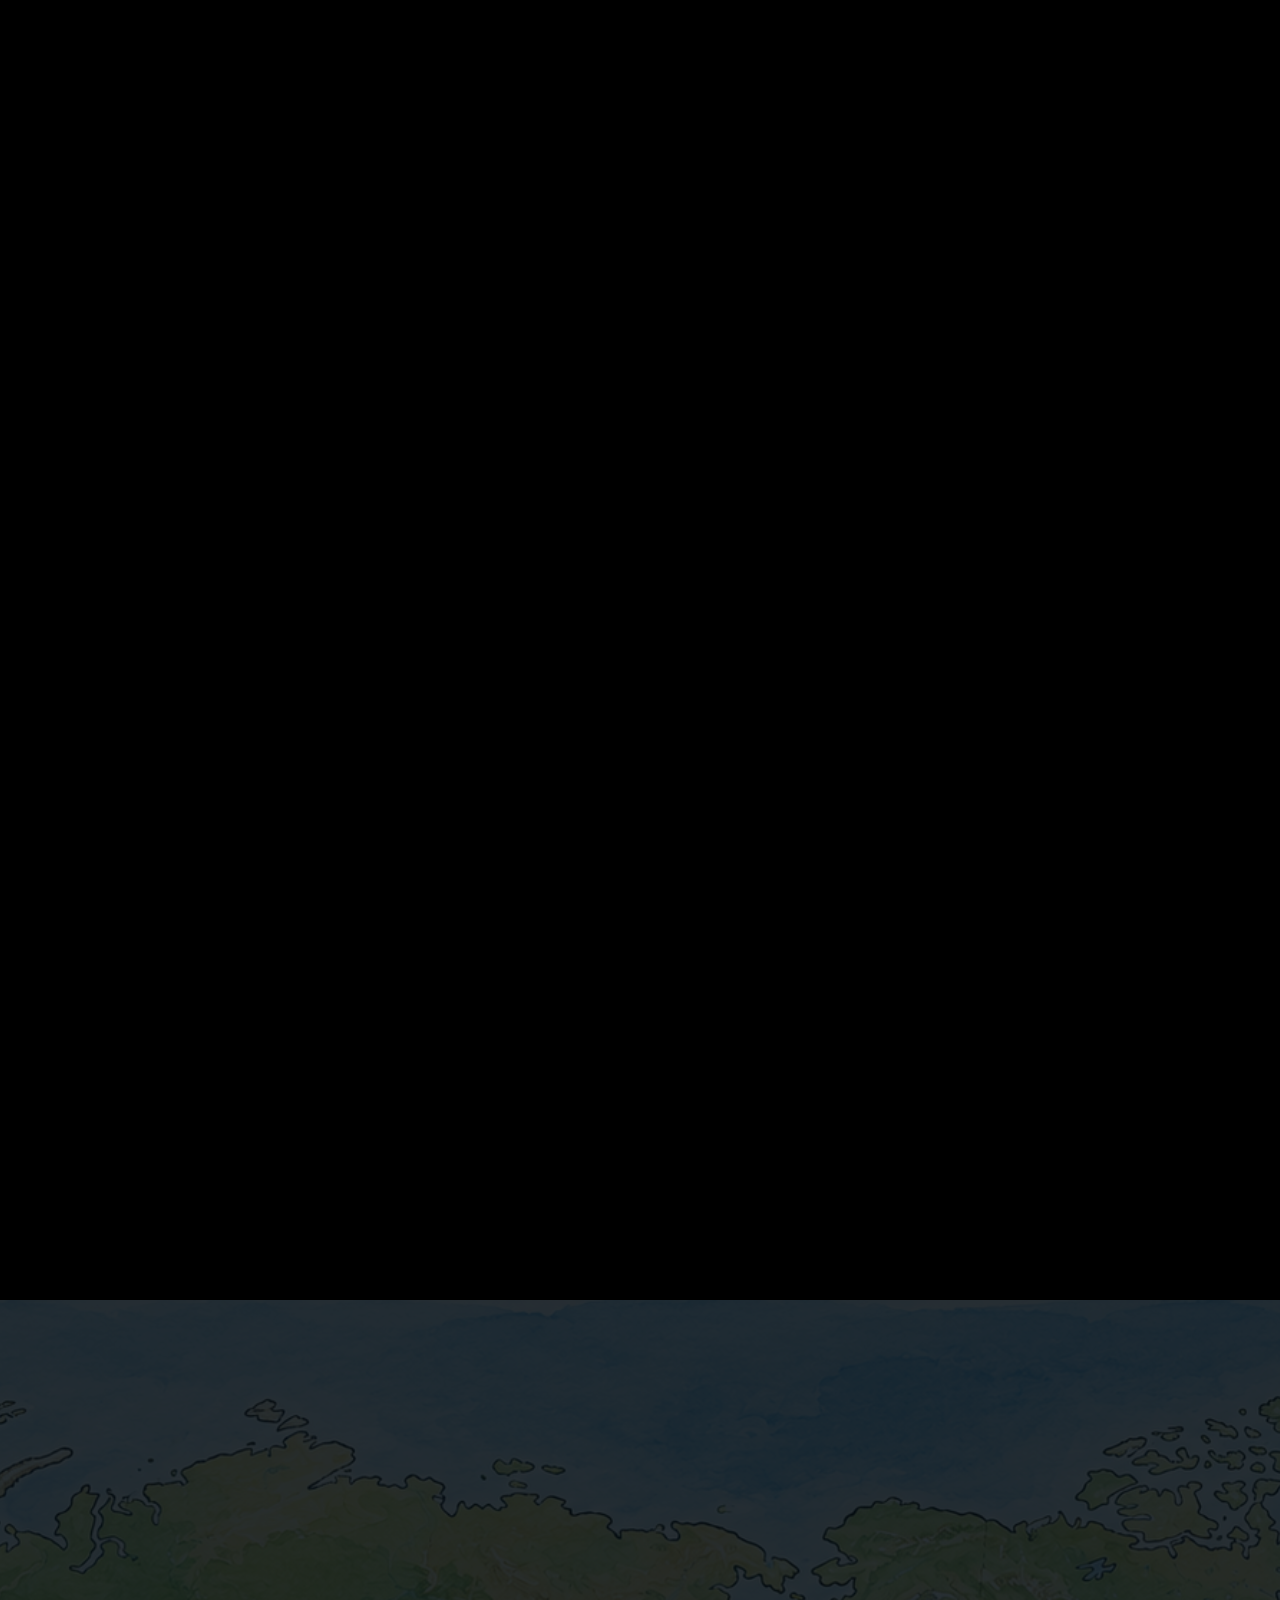
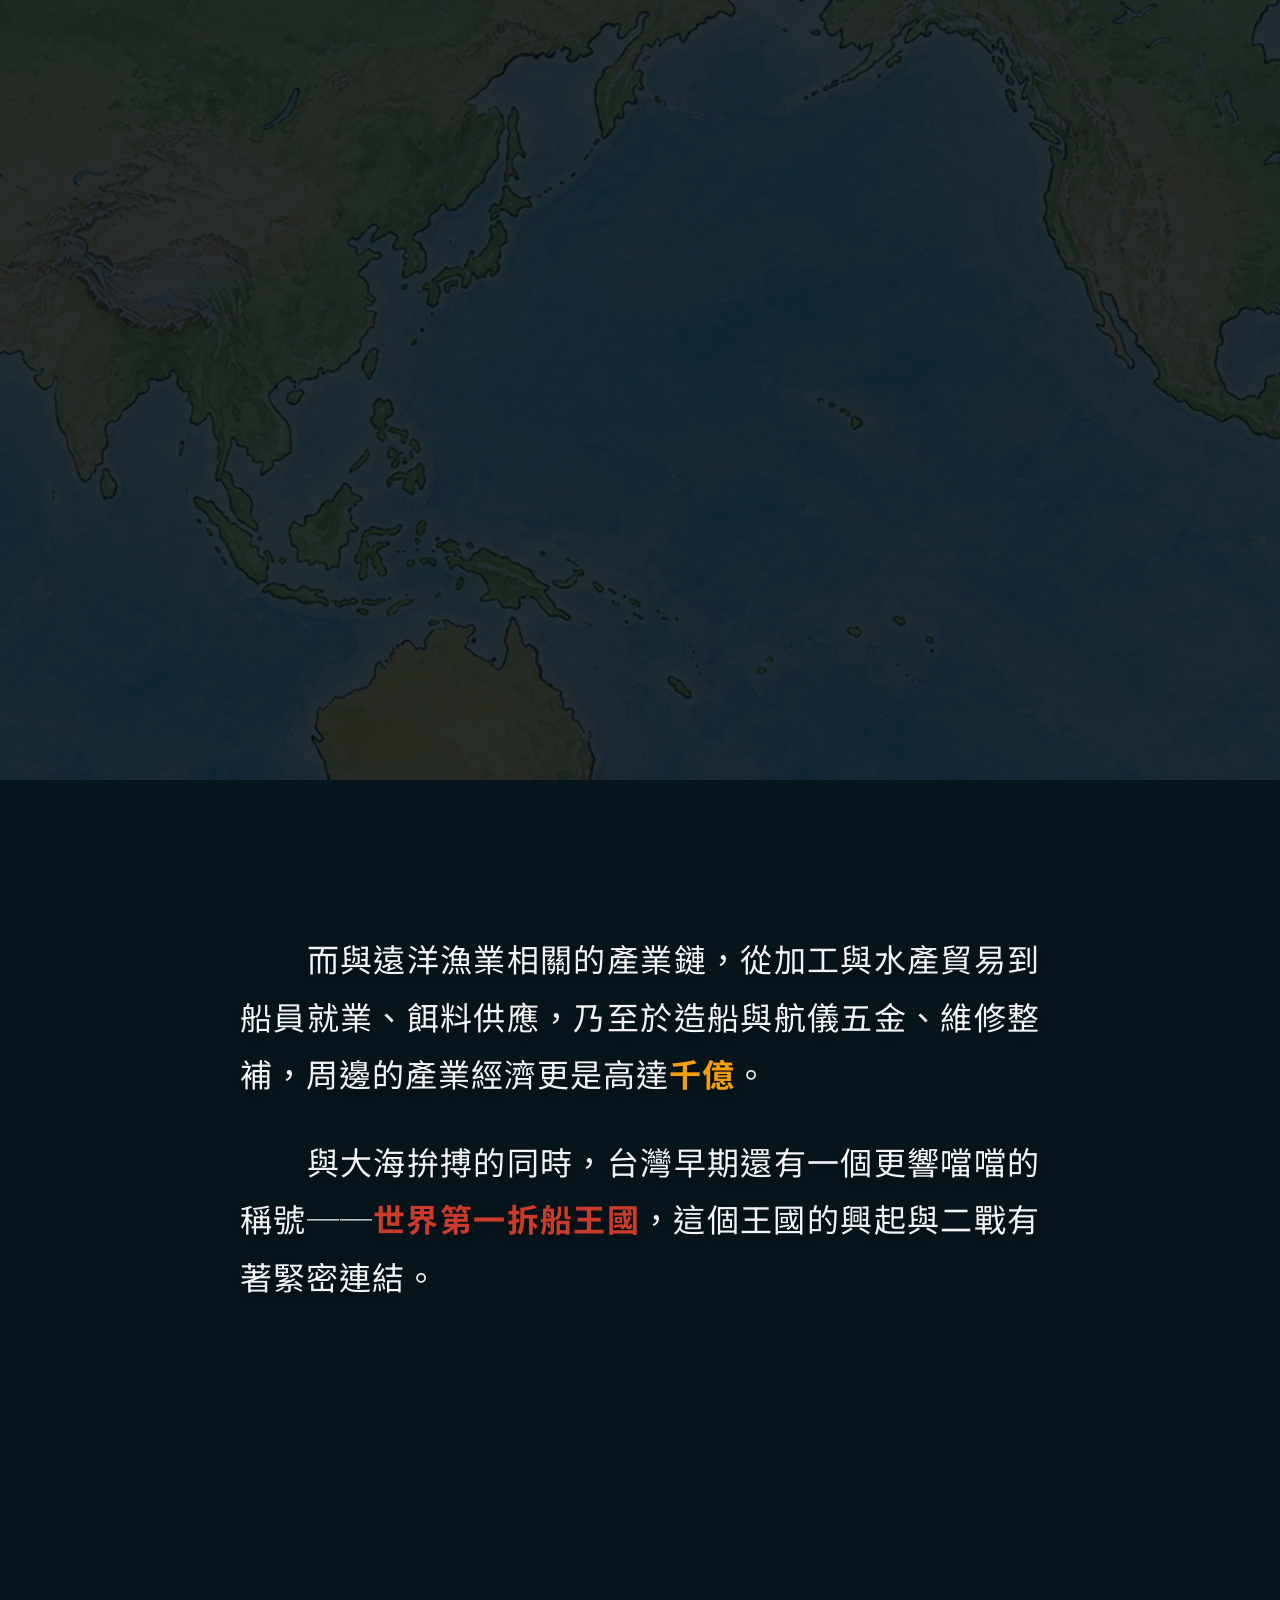
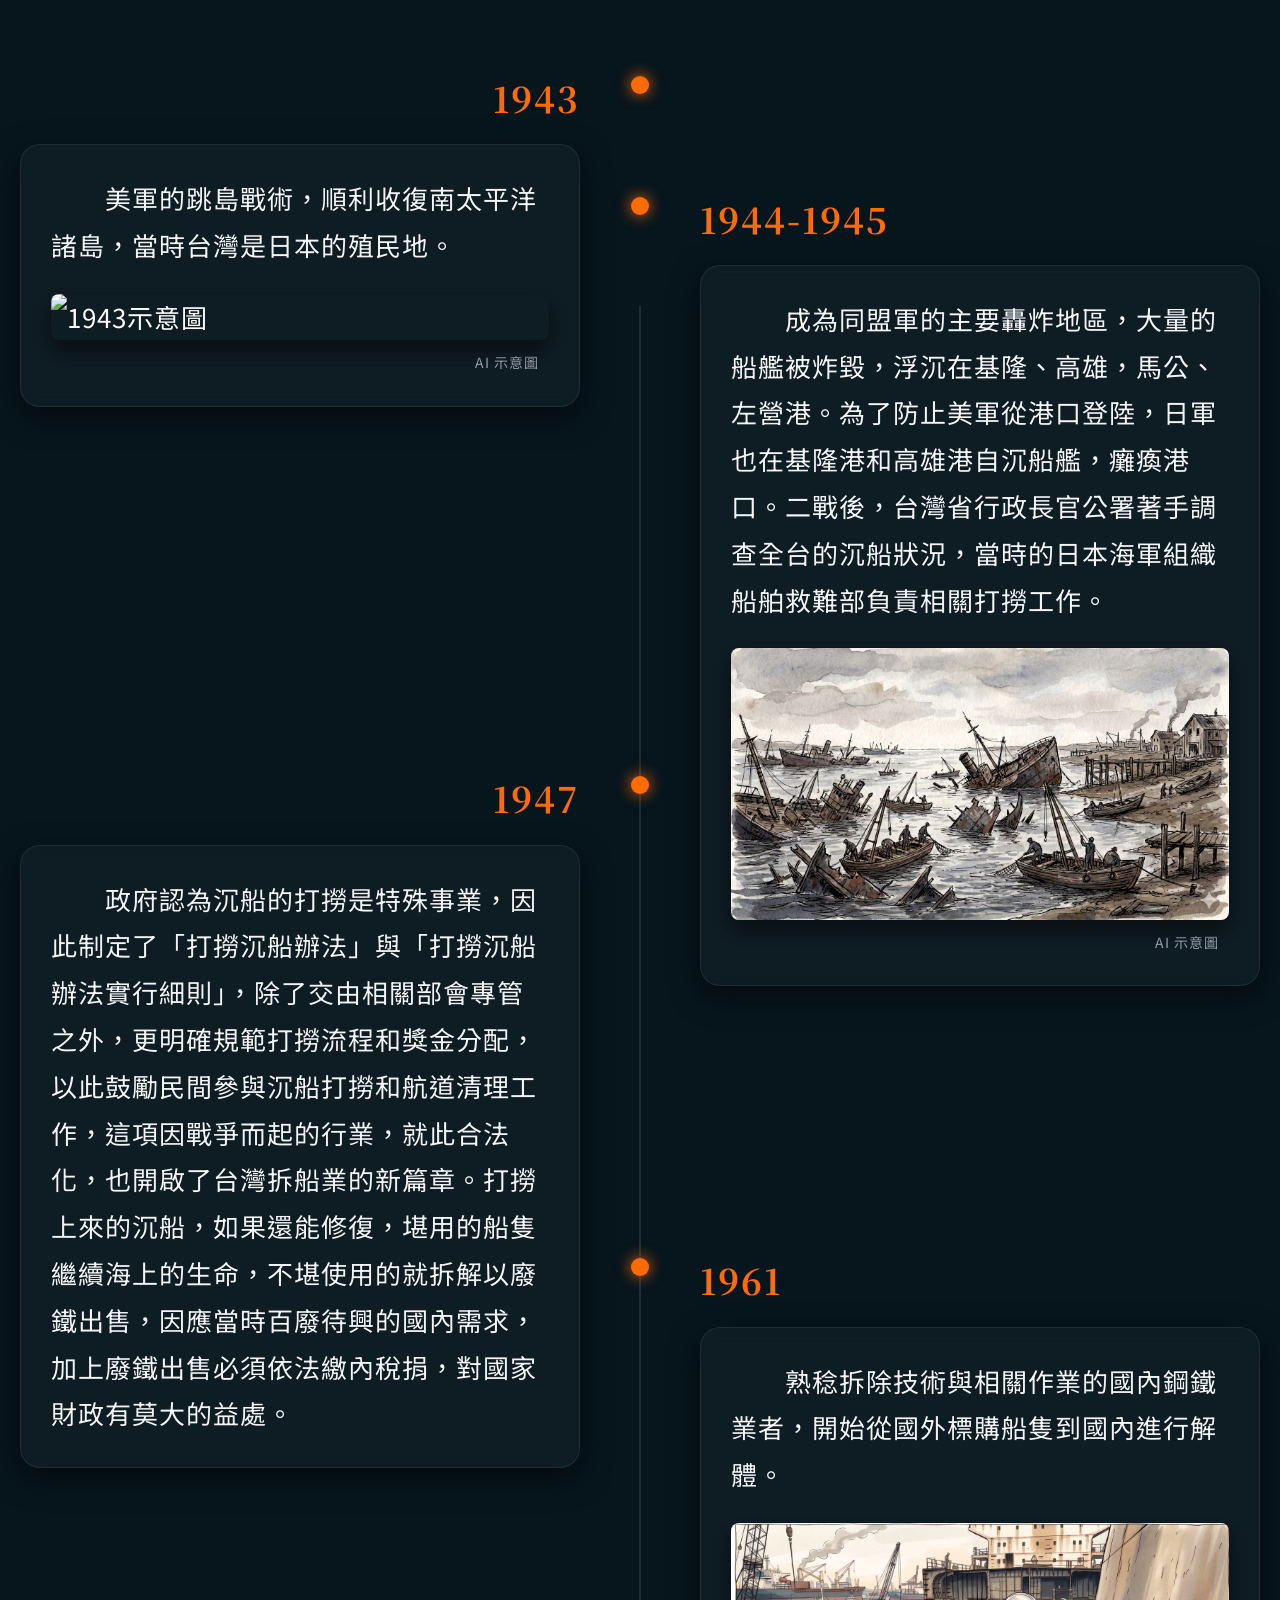
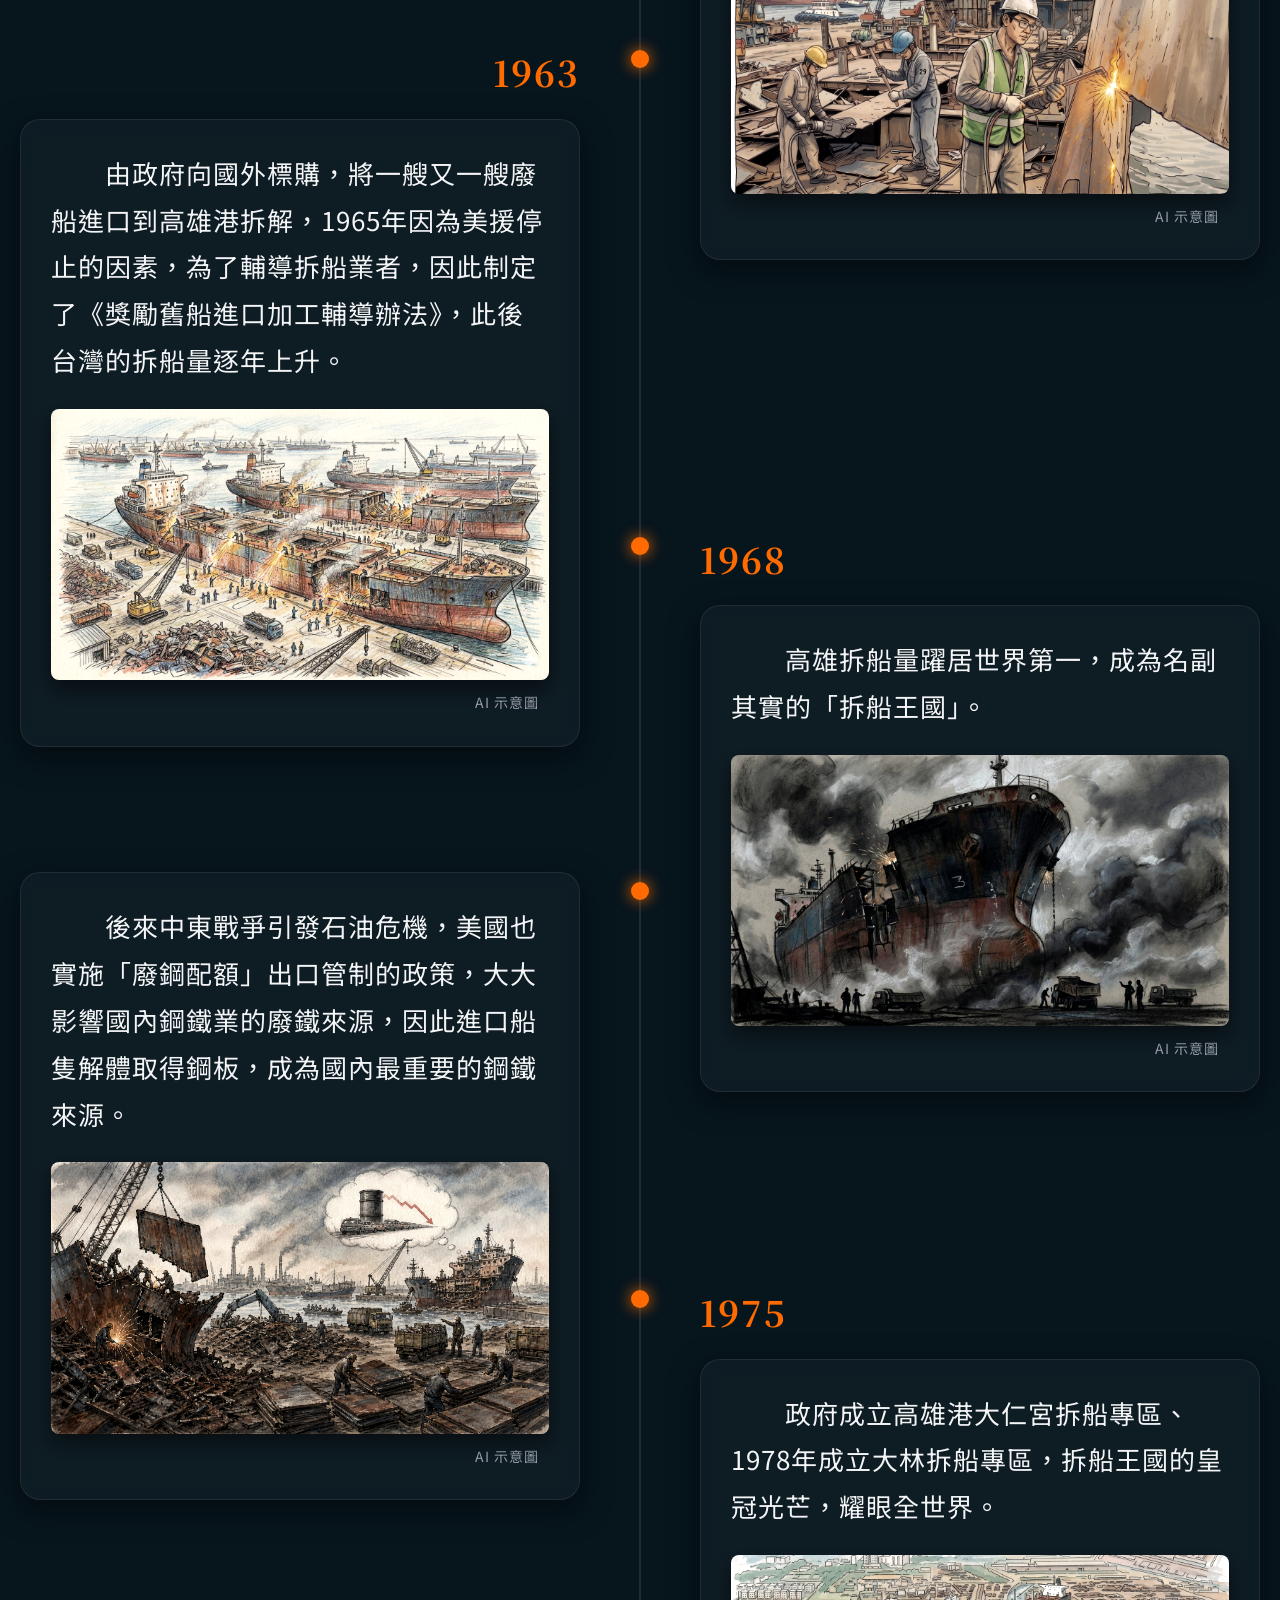
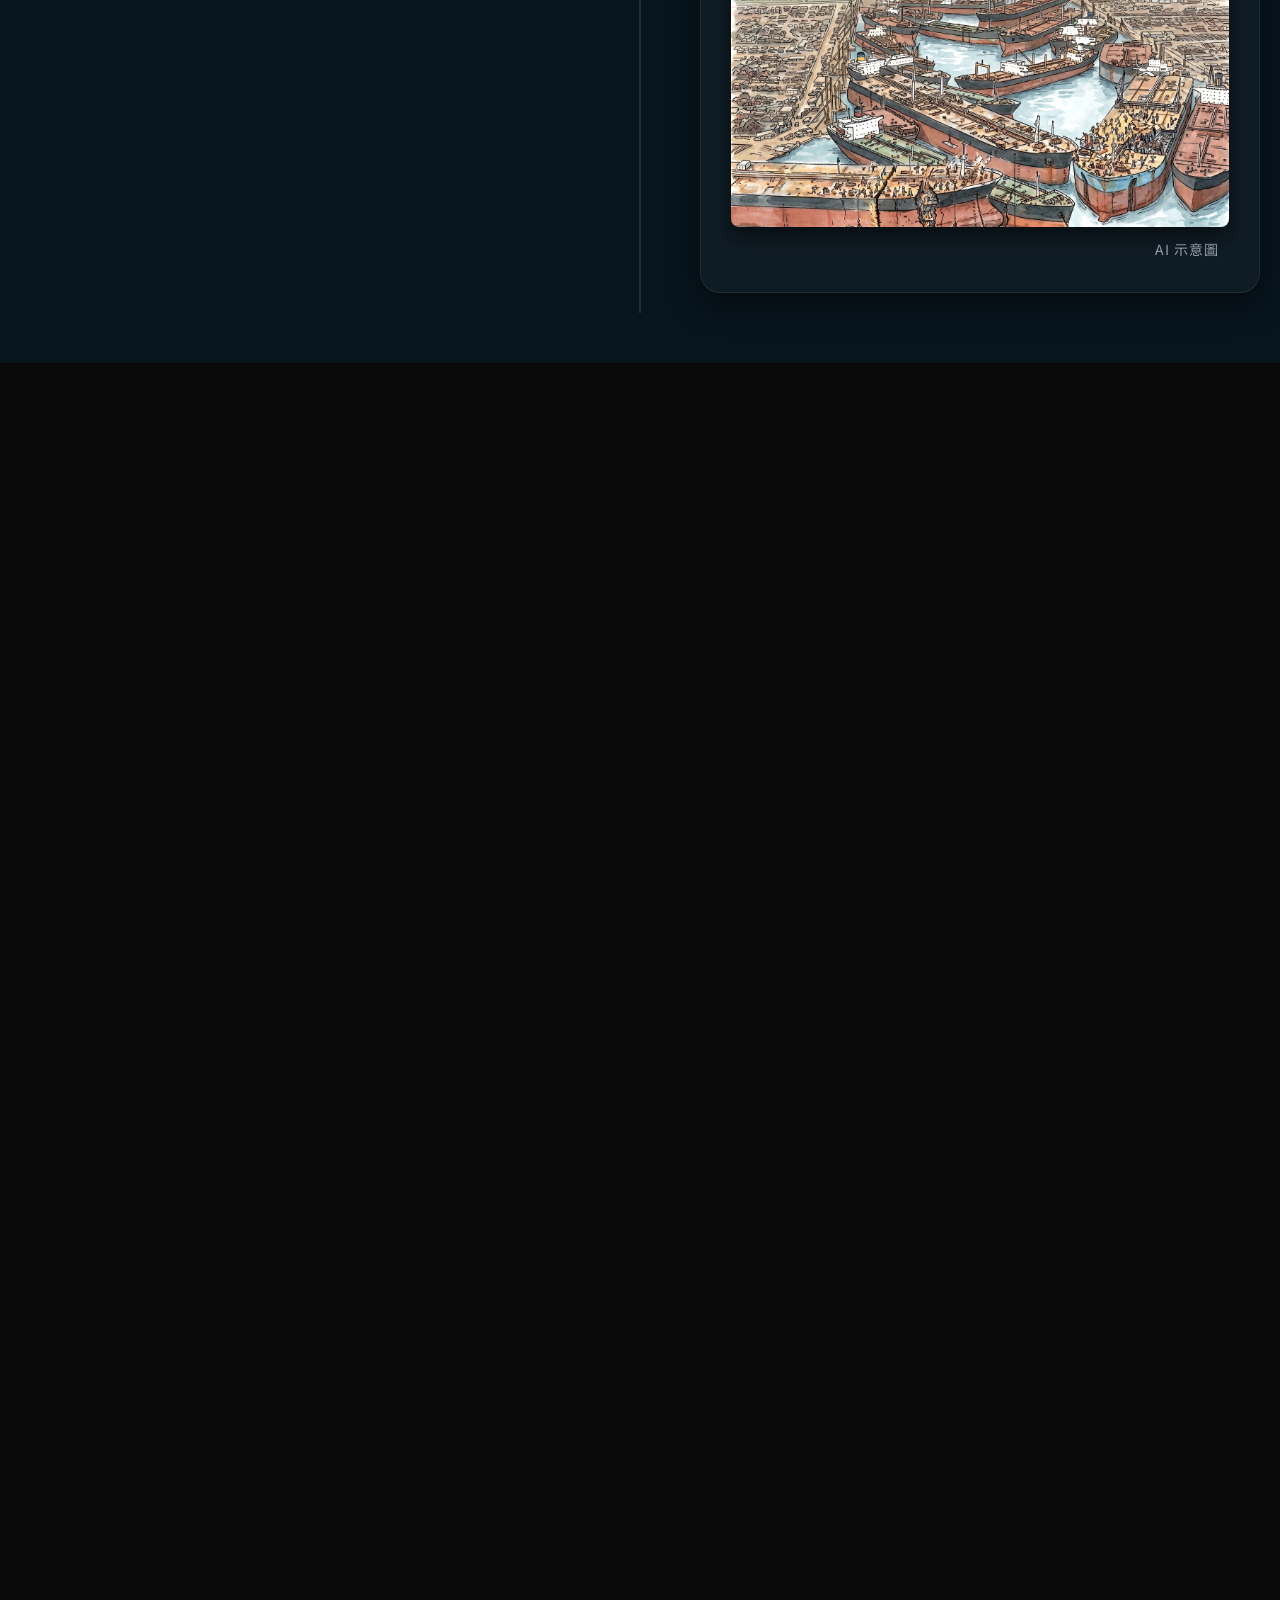
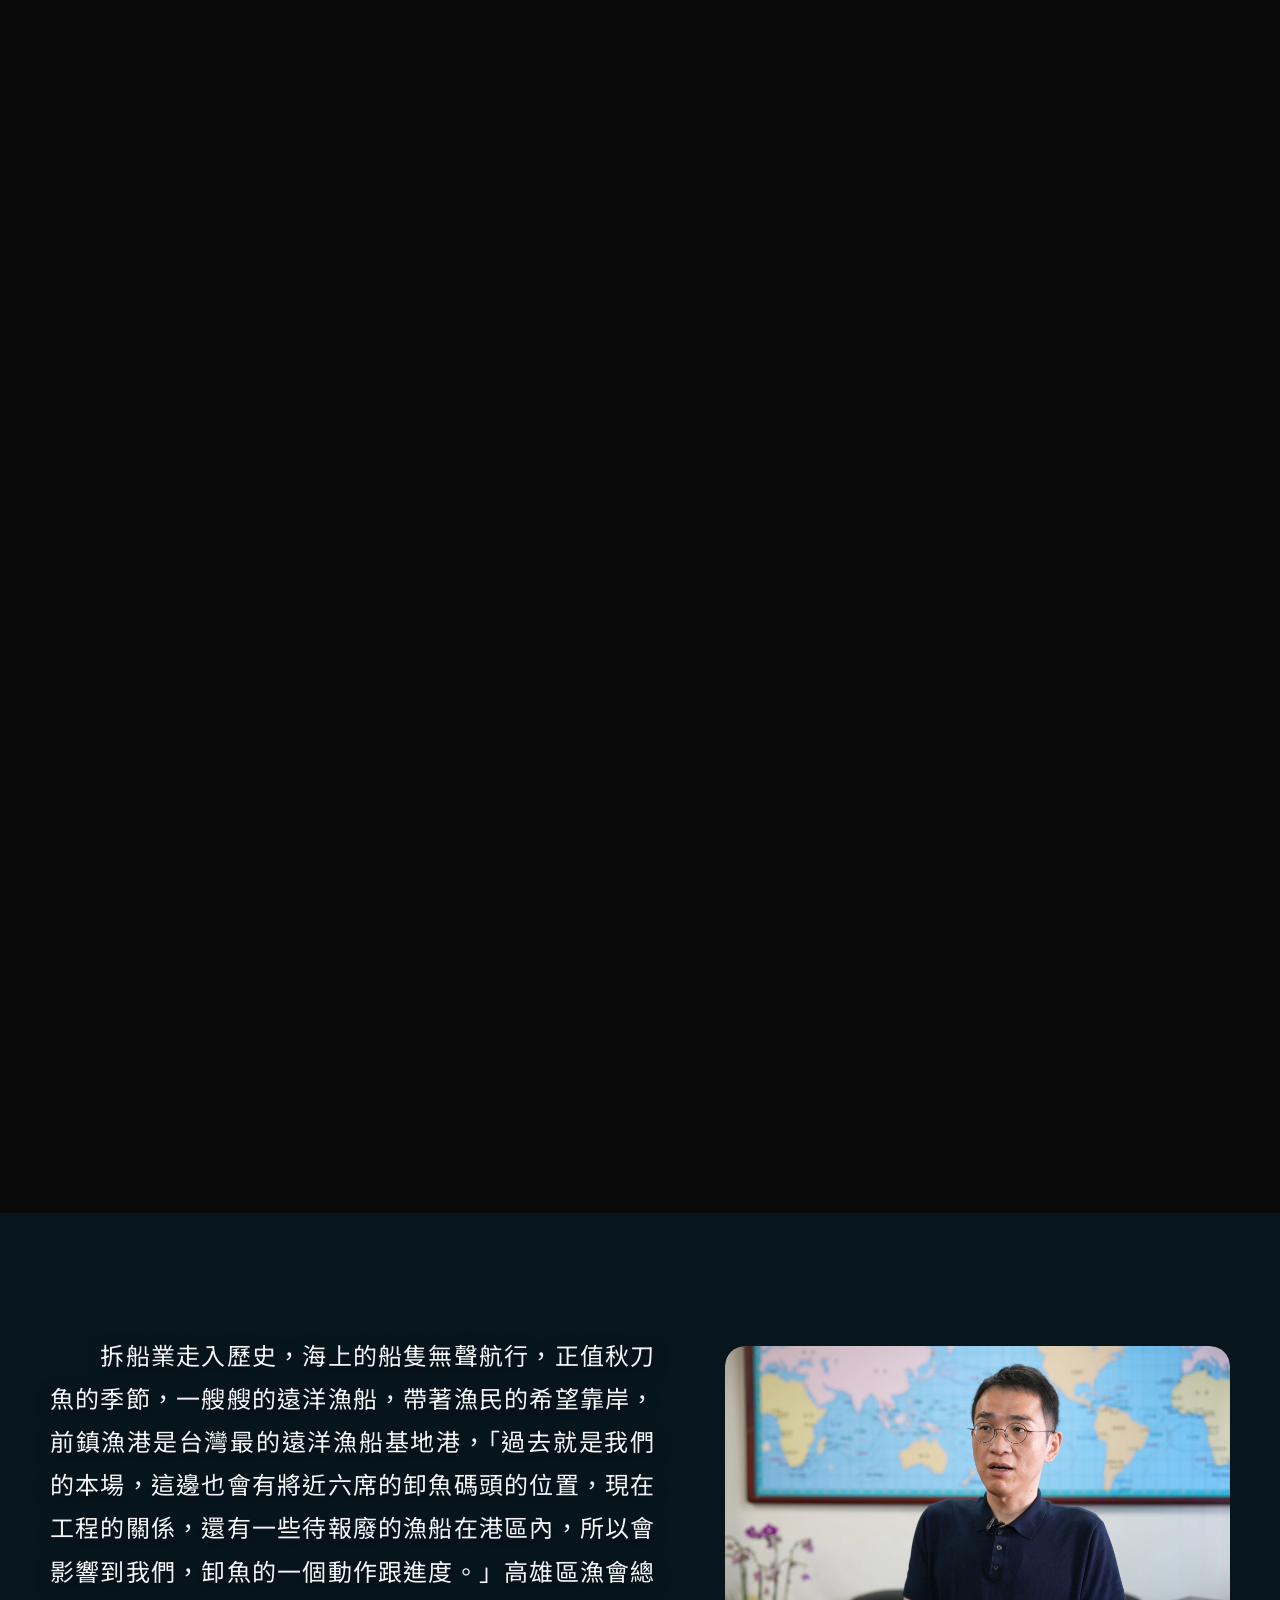
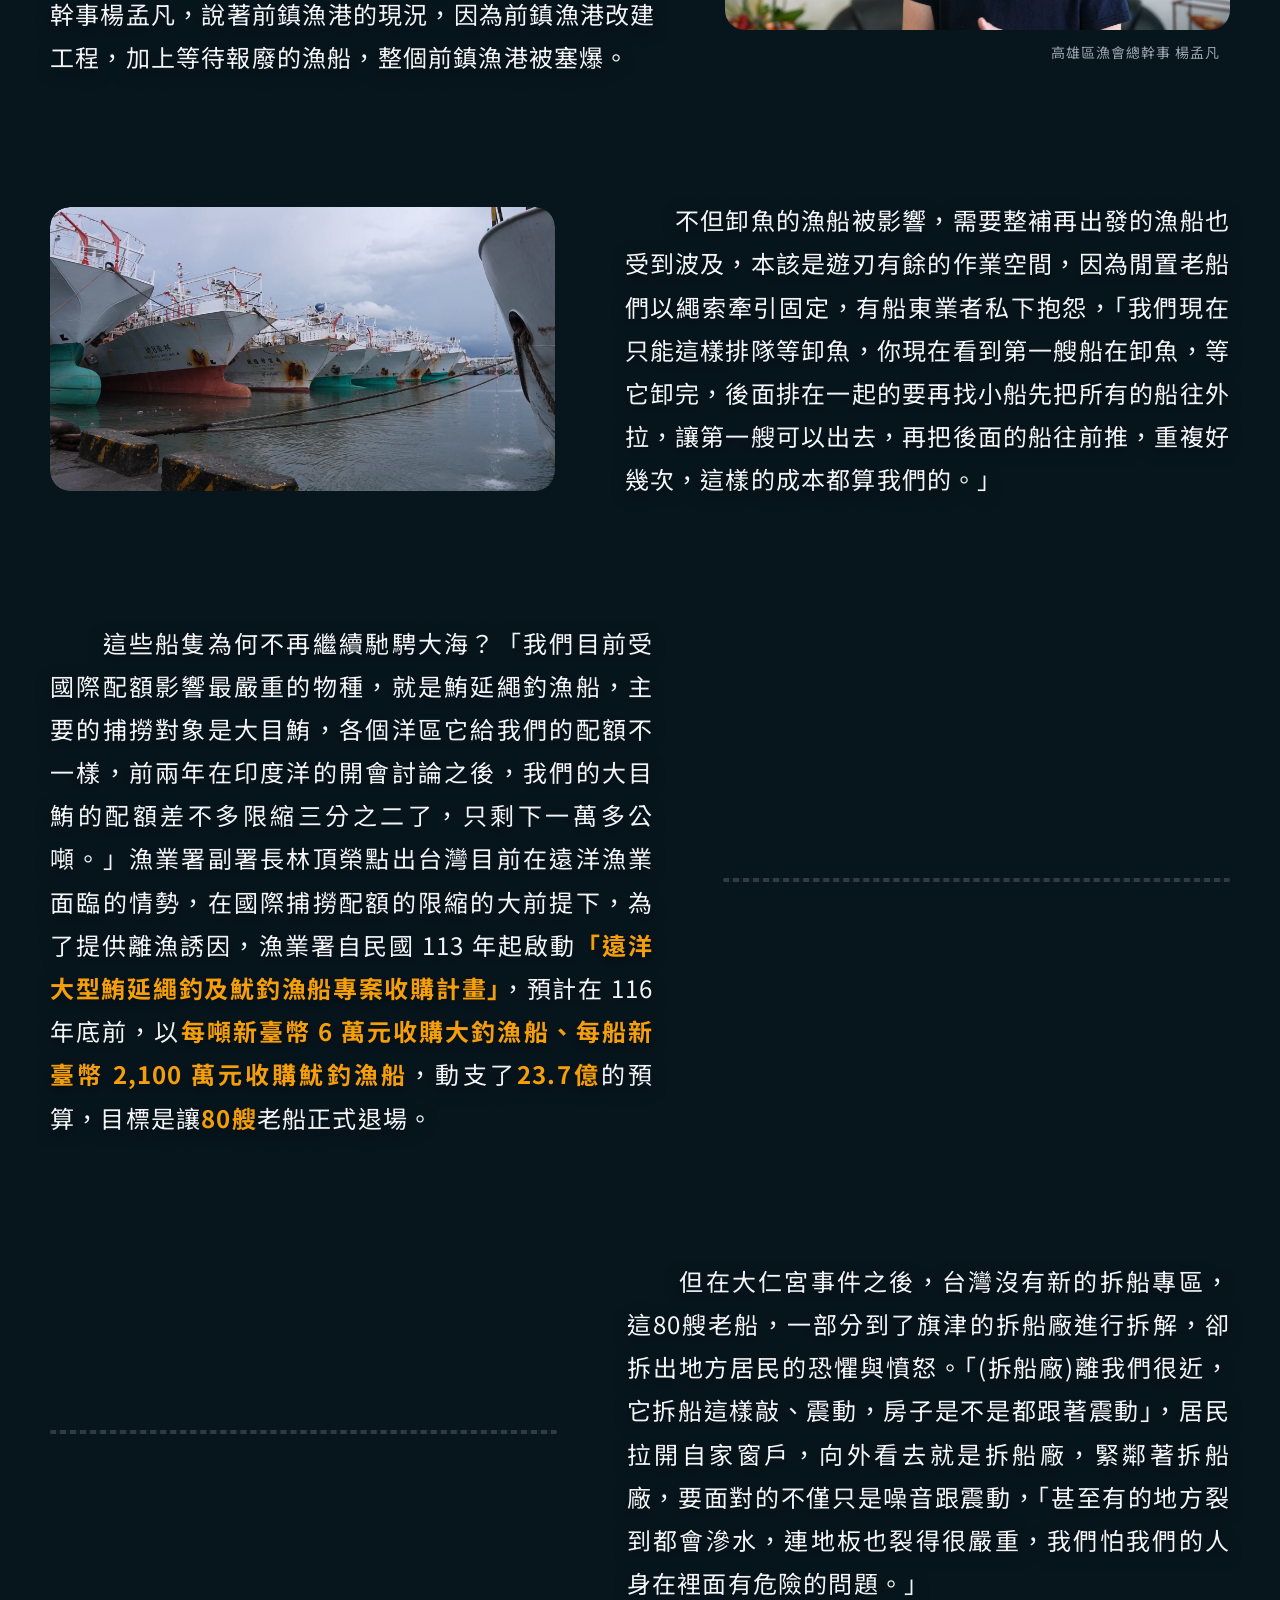
==== commit a6586f8f: "Add files via upload" ====
--- a/v260626.1/index.html
+++ b/v260626.1/index.html
@@ -197,6 +197,8 @@
     </section>
 
 
+        <section class="scroll-buffer"></section>
+
 
 
     <section id="history-timeline">
@@ -706,7 +708,7 @@
  
  
  
-// ==========================================================
+        // ==========================================================
         // 1. 新首頁：餐桌記憶動畫 (Intro Timeline)
         // ==========================================================
         const introTl = gsap.timeline({ 
@@ -1077,7 +1079,7 @@
 
 
 
-// ==========================================================
+        // ==========================================================
         // 過渡段落：漁業千億產值與拆船王國 (Bridge Section)
         // ==========================================================
         gsap.from(".bridge-content p", {
--- a/v260626.1/style.css
+++ b/v260626.1/style.css
@@ -28,6 +28,9 @@
 body { font-family: var(--font-sans); font-size: 20px; line-height: 1.8; letter-spacing: 0.05em; margin: 0; background-color: var(--bg); color: var(--text); }
 a { color: inherit; text-decoration: none; }
 
+.scroll-buffer { height: 30vh; display: block; }
+
+
 /* ==========================================================================
    開場世界地圖與船隊動畫樣式
    ========================================================================== */
